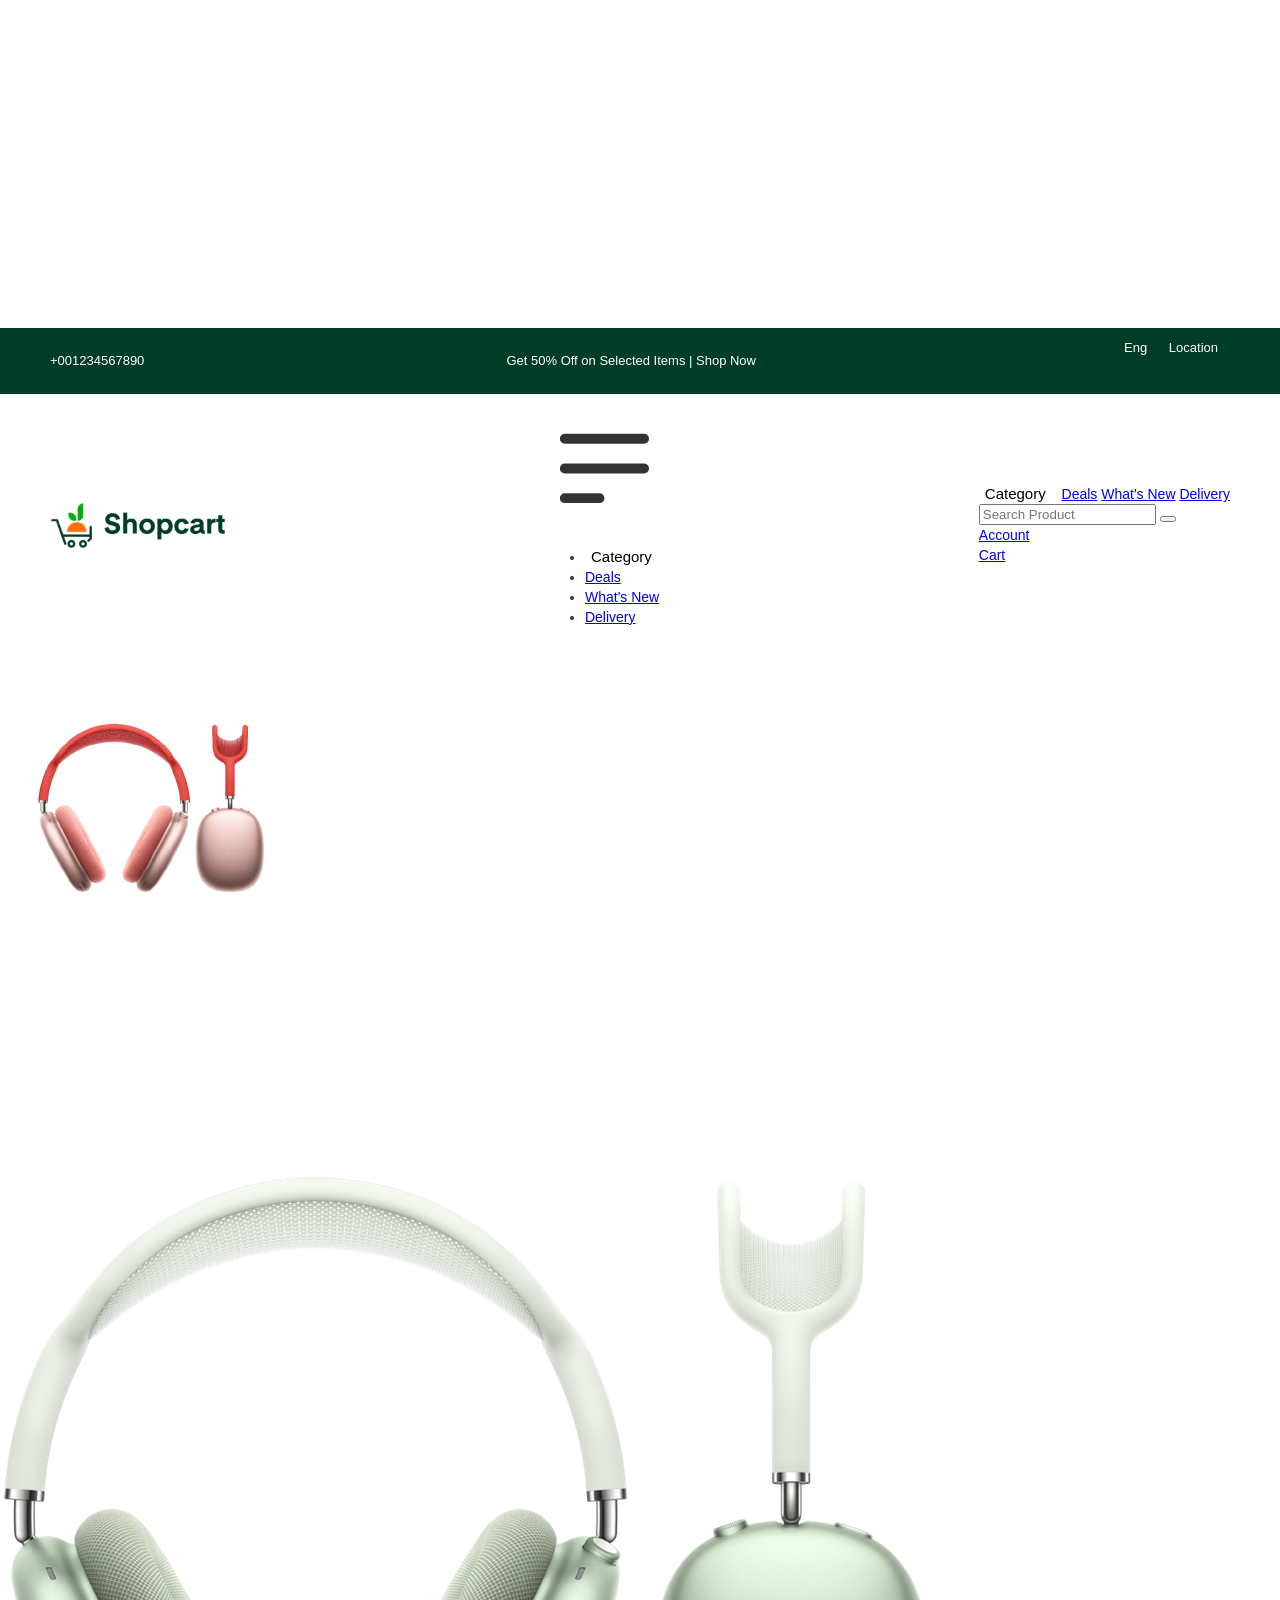
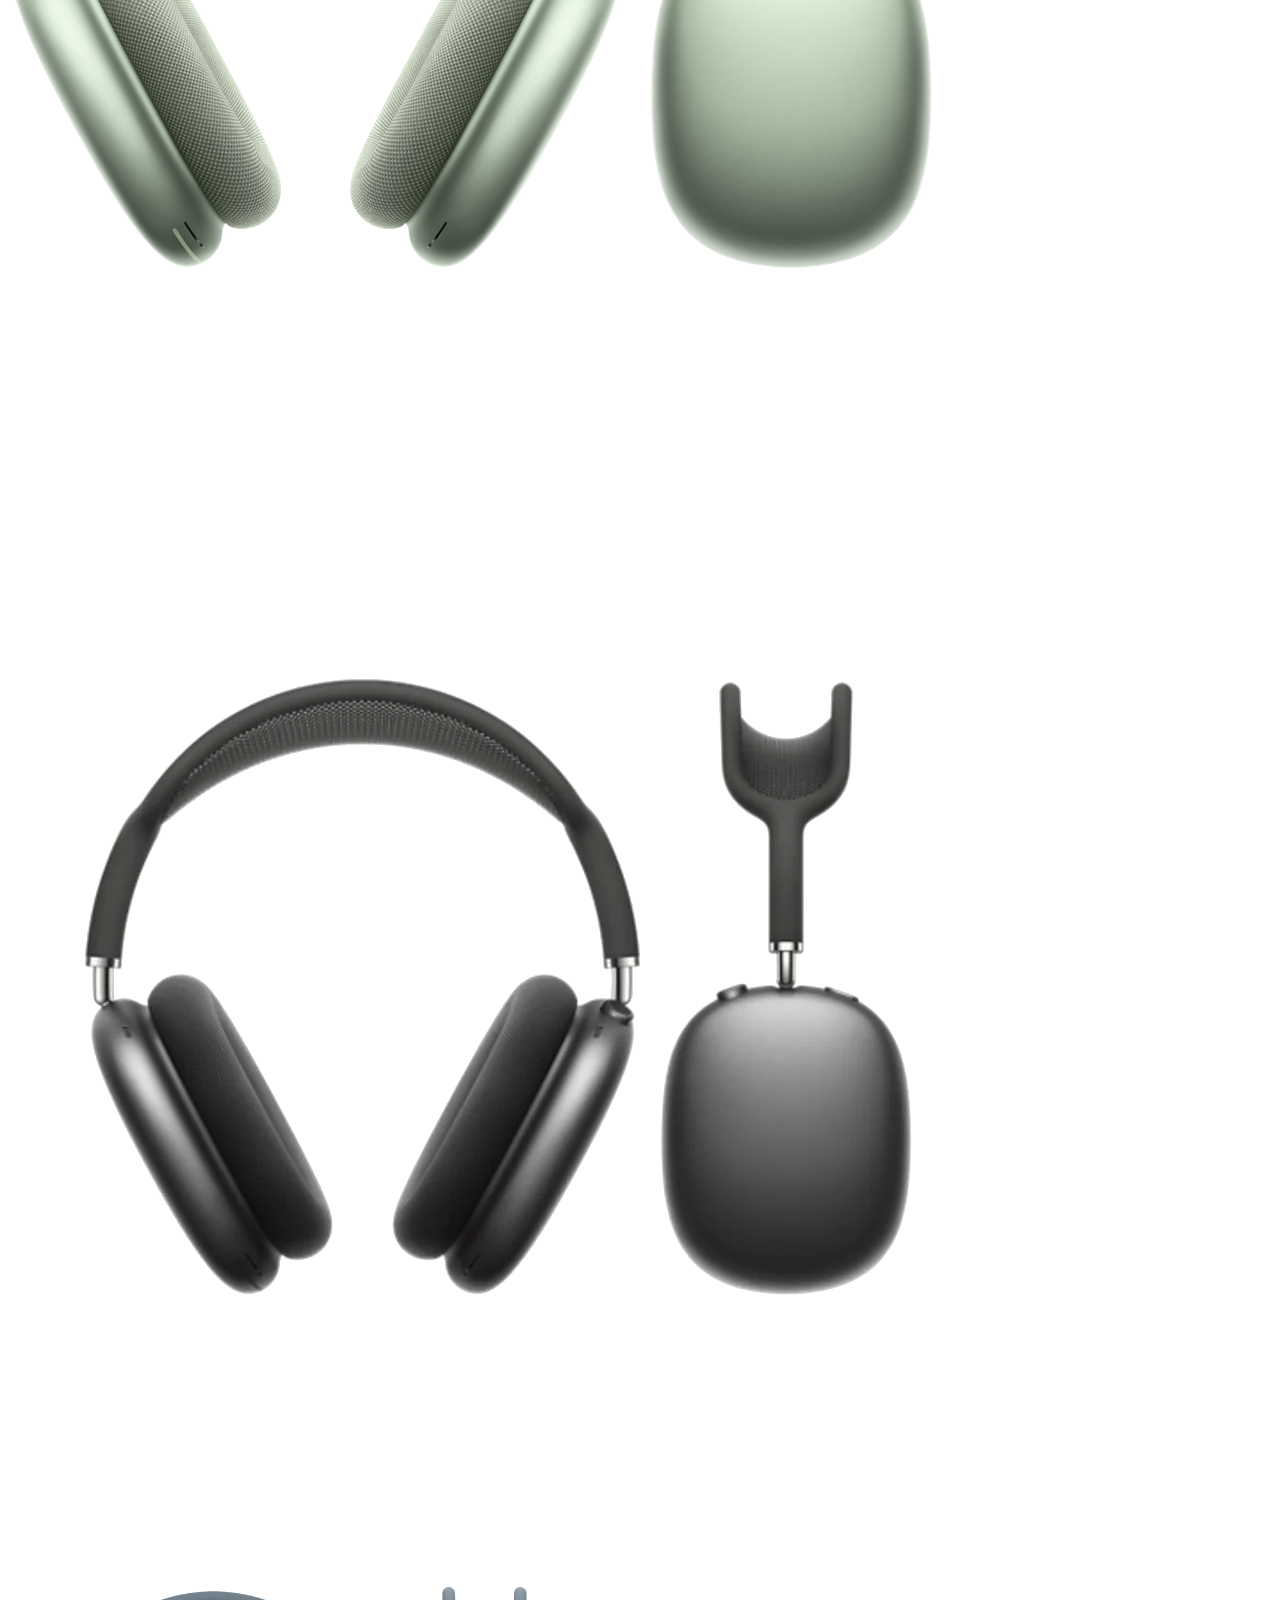
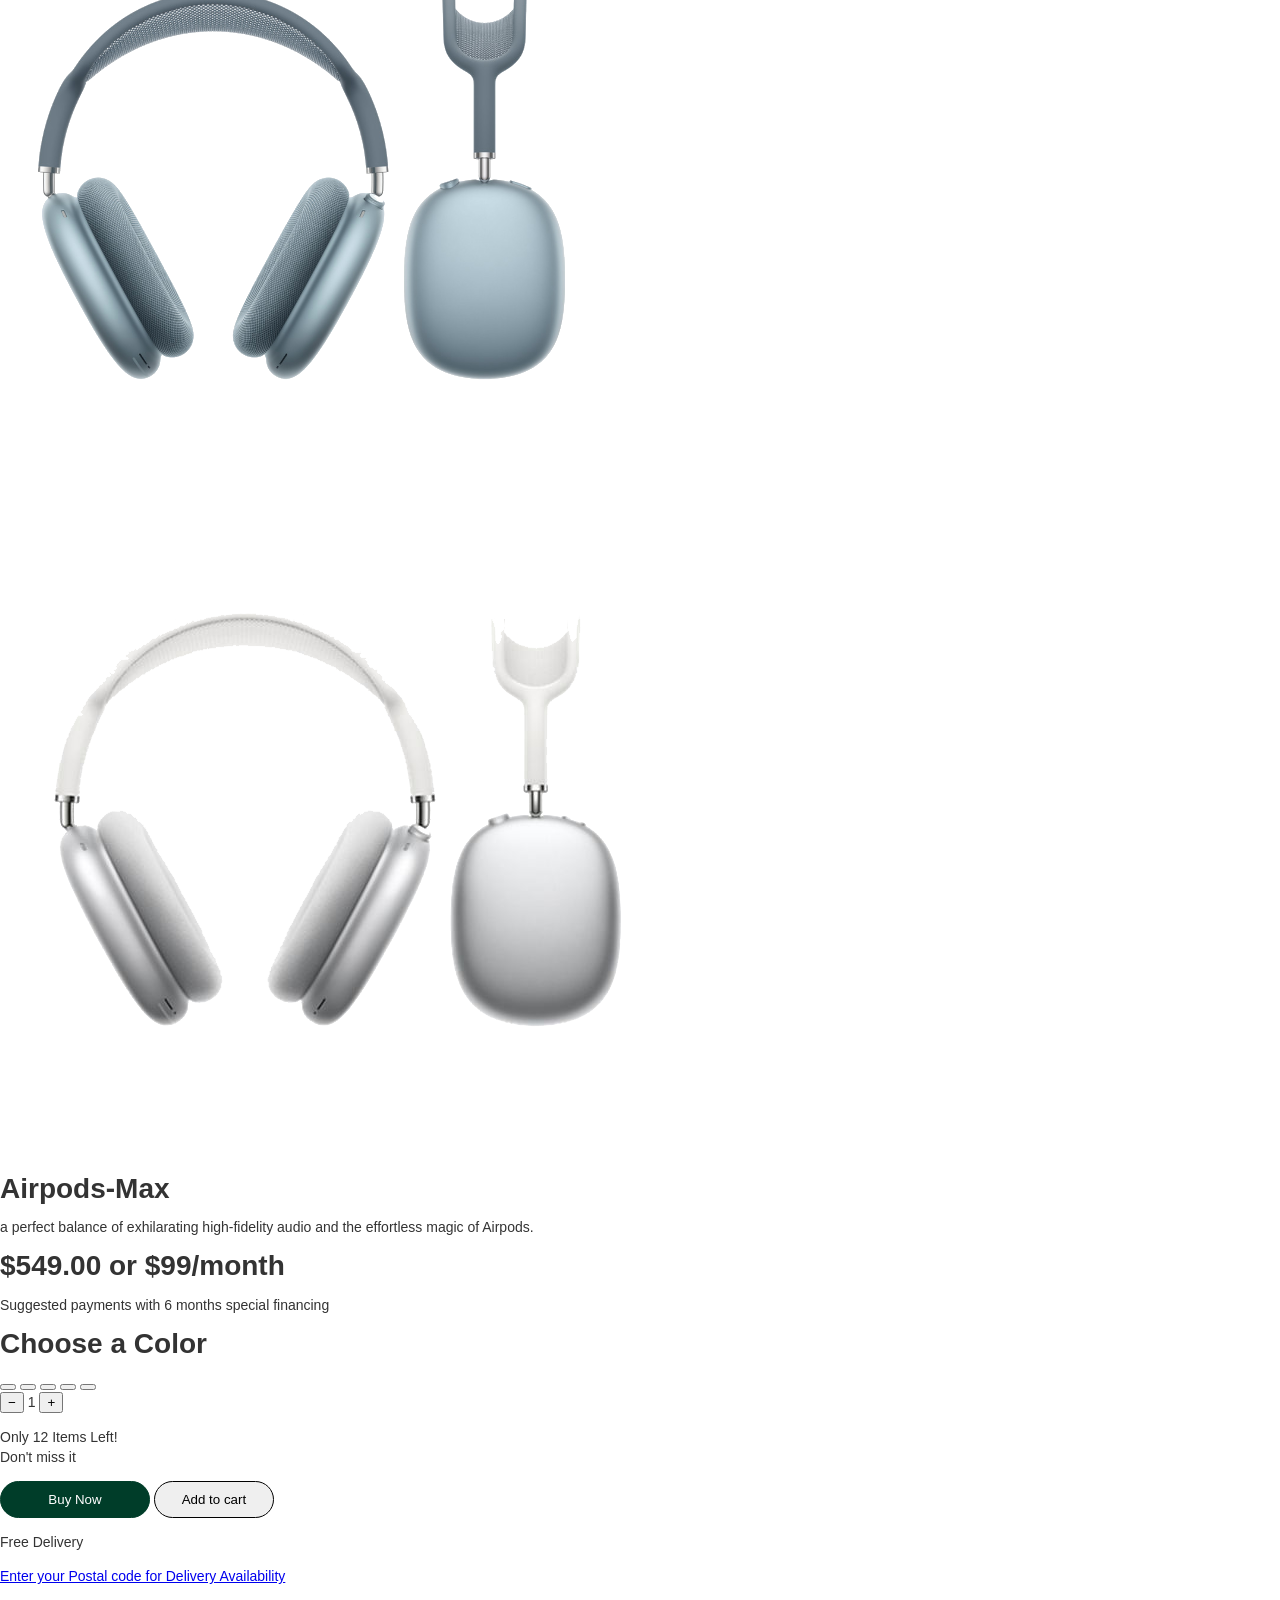
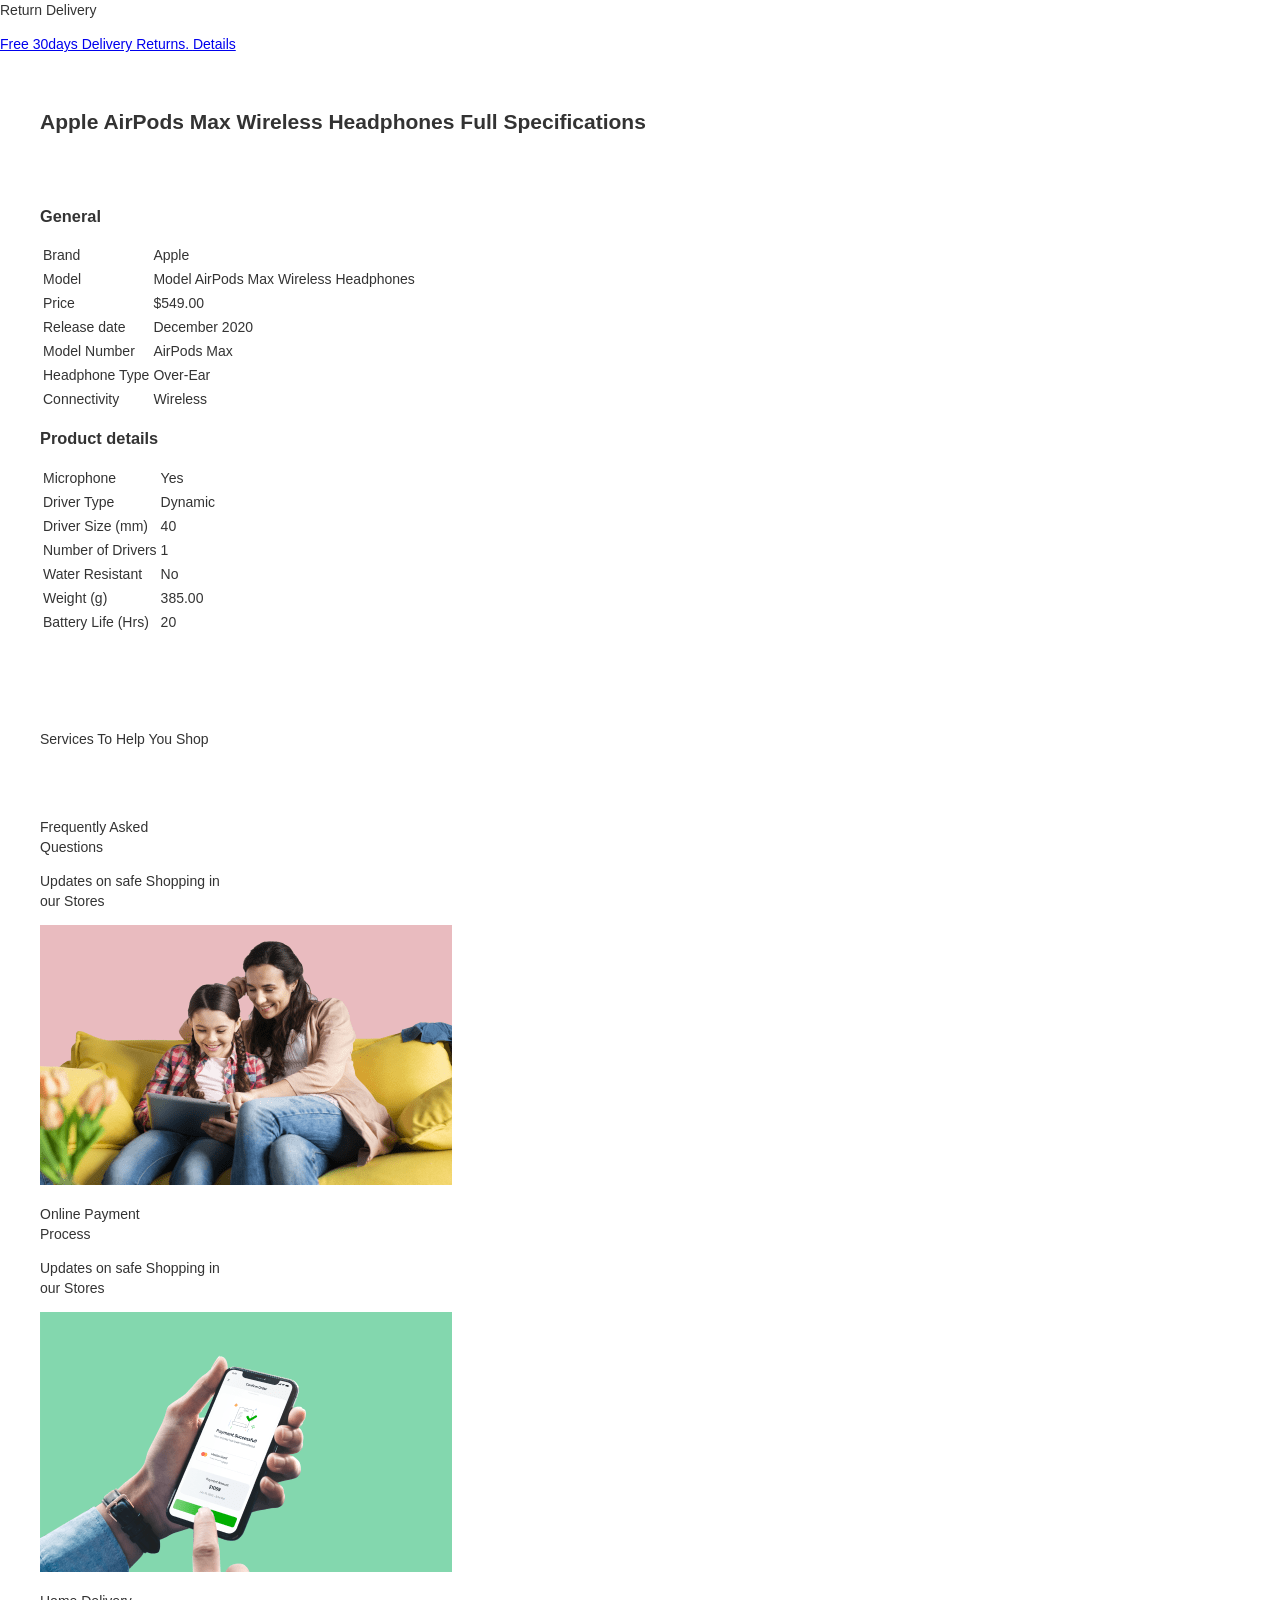
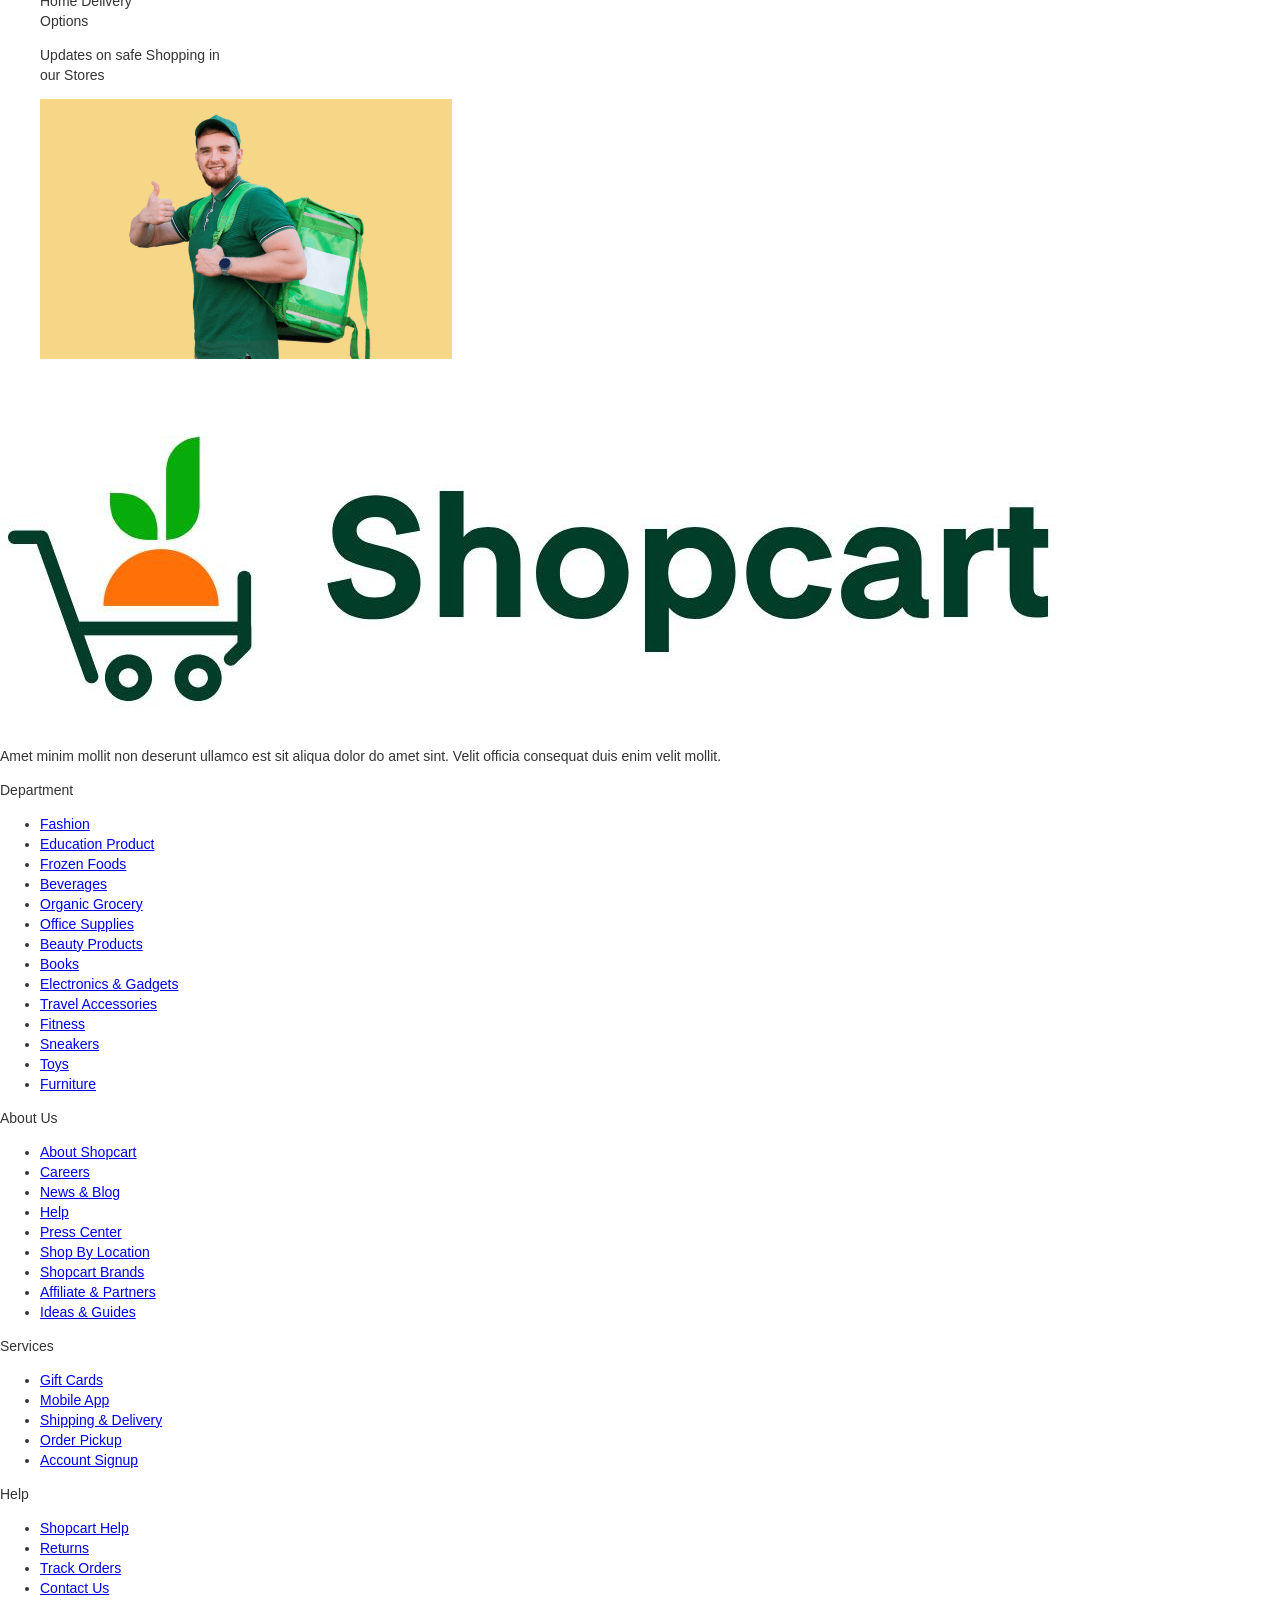
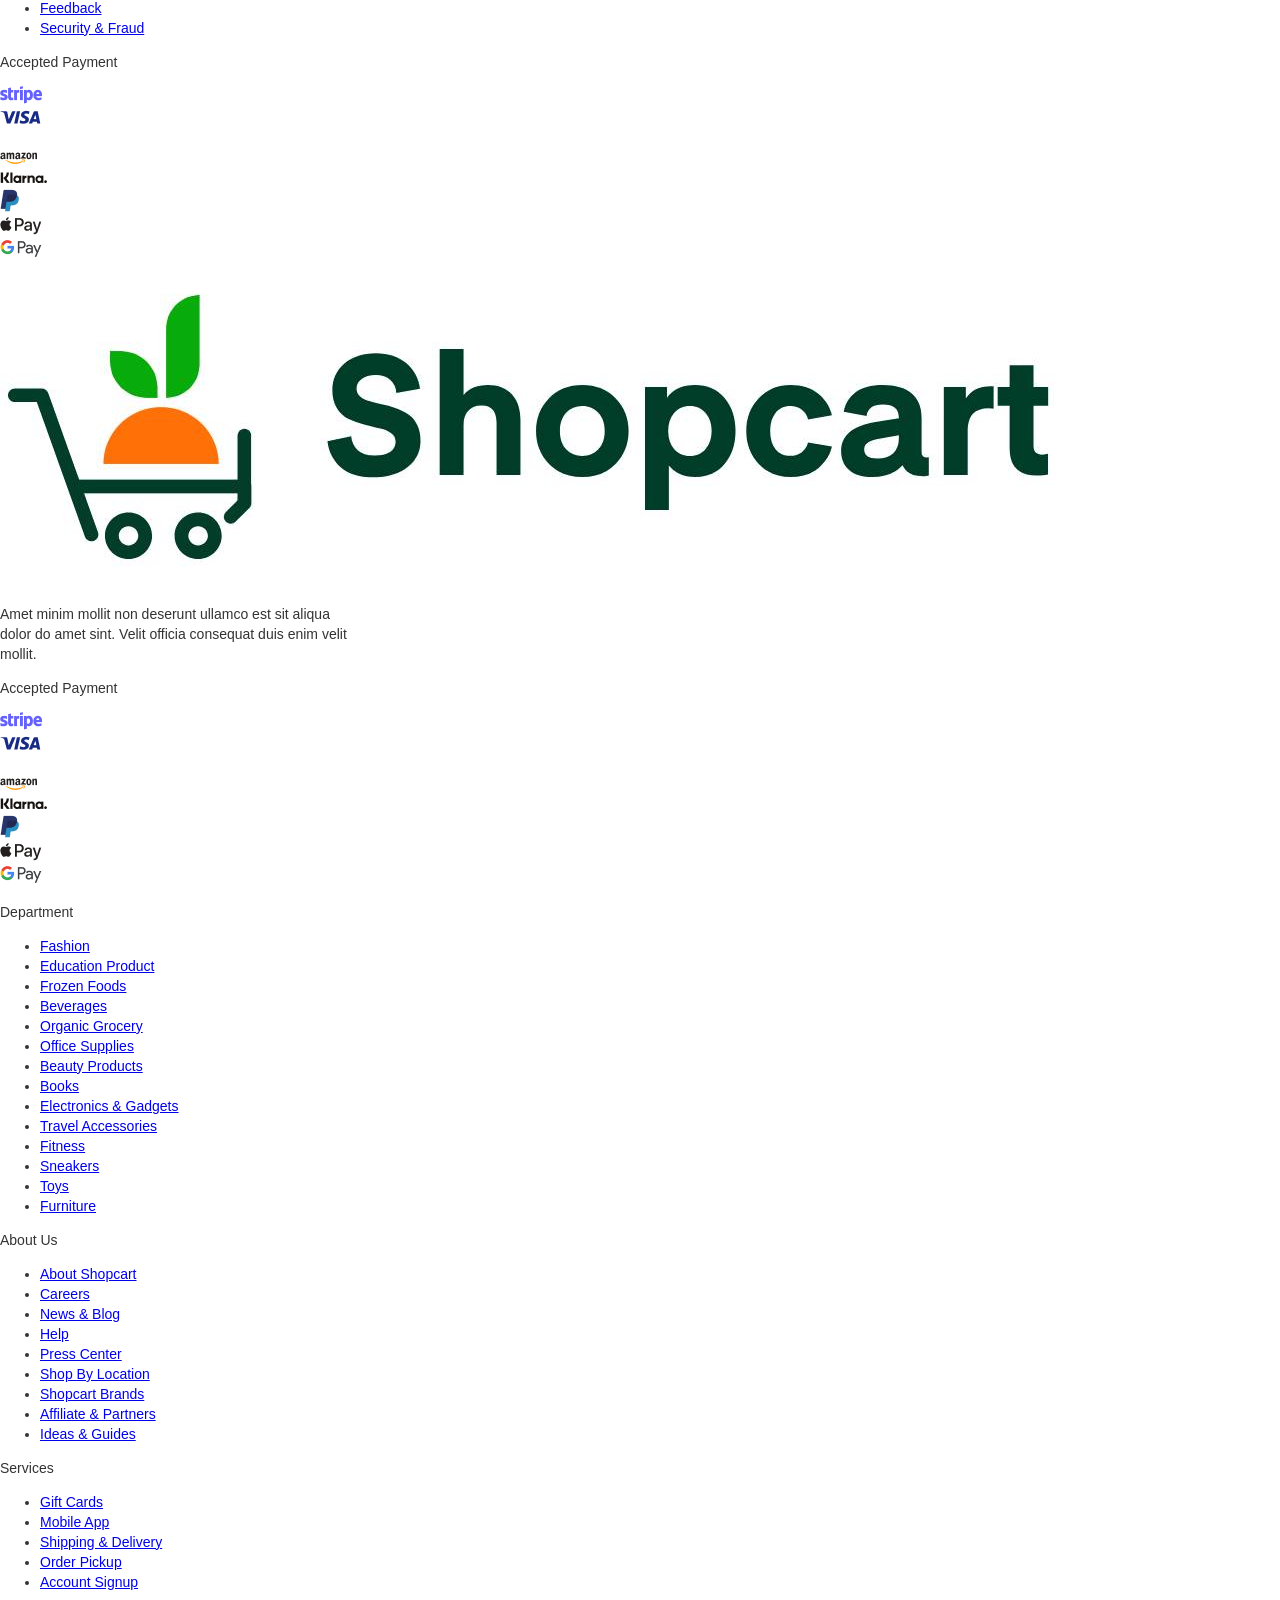
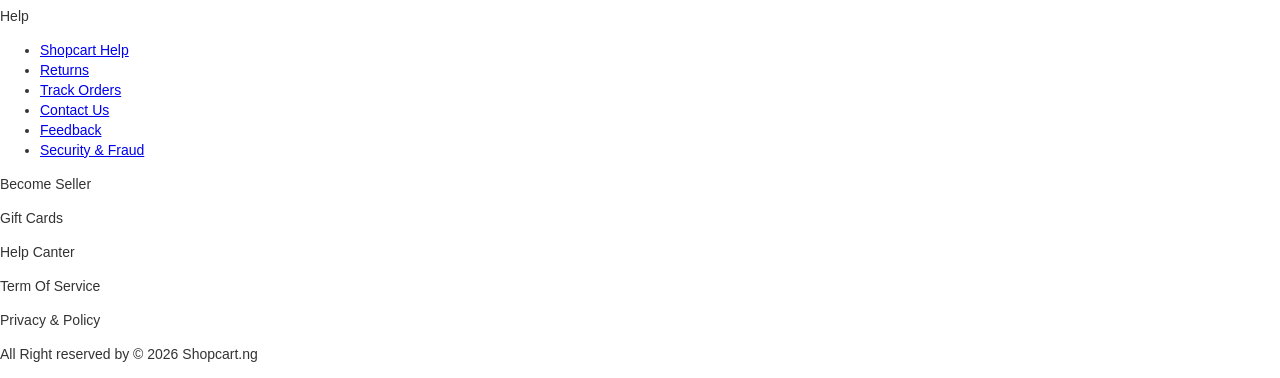
==== airpodmax.html @ ff9192dc "feat: add new product pages, checkout flow, and product imagery with updated responsive navigation s" ====
<!DOCTYPE html>
<html lang="en">

<head>

    <meta charset="UTF-8">

    <meta name="viewport" content="width=device-width, initial-scale=1.0">

    <!-- Title -->
    <title>Shopcart - Airpods-Max</title>

    <!-- Favicon -->
    <link rel="shortcut icon" href="image/Shopcart-favicon.jpg" type="jpg">

    <!-- CSS -->
    <link rel="stylesheet" href="style.css">

    <!-- Google Font -->
    <link rel="preconnect" href="https://fonts.googleapis.com">
    <link rel="preconnect" href="https://fonts.gstatic.com" crossorigin>
    <link
        href="https://fonts.googleapis.com/css2?family=DM+Sans:ital,opsz,wght@0,9..40,100..1000;1,9..40,100..1000&family=IBM+Plex+Sans:ital,wght@0,100..700;1,100..700&family=Rethink+Sans:ital,wght@0,400..800;1,400..800&family=Work+Sans:ital,wght@0,100..900;1,100..900&display=swap"
        rel="stylesheet">

    <!-- Lucide Icons -->
    <script src="https://unpkg.com/lucide@latest"></script>

    <!-- Tailwind CSS & DaisyUI Comp -->
    <link href="https://cdn.jsdelivr.net/npm/daisyui@5" rel="stylesheet" type="text/css" />
    <script src="https://cdn.jsdelivr.net/npm/@tailwindcss/browser@4"></script>

</head>

<body>
    <!-- Page Transition Overlay -->
    <div id="page-transition"
        class="fixed inset-0 bg-white z-[9999] flex items-center justify-center pointer-events-none opacity-0 transition-opacity duration-300">
        <div class="flex flex-col items-center gap-3">
            <img src="image/Shopcart-logo.jpg" class="w-24 animate-pulse" alt="Loading">
            <span class="loading loading-dots loading-md text-green-700"></span>
        </div>
    </div>
    <header>
        <div class="header flex items-center">
            <div class="flex items-center gap-2 ">
                <i data-lucide="phone" class="w-4"></i>
                <p>+001234567890</p>
            </div>

            <p class="ms-hidden">Get 50% Off on Selected Items | Shop Now</p>

            <div class="flex align-center gap-10">
                <div class="cus-dropdown">
                    <button class="cus-dropdown-btn" style="color: white; font-size: small;">
                        Eng
                        <i class="cus-dropdown-icon" data-lucide="chevron-down"></i>
                    </button>

                    <div class="cus-dropdown-menu">
                        <a href="#">Bangla</a>
                        <a href="#">Arabic</a>
                        <a href="#">Urdu</a>
                    </div>
                </div>

                <div class="cus-dropdown">
                    <button class="cus-dropdown-btn" style="color: white; font-size: small;">
                        Location
                        <i class="cus-dropdown-icon" data-lucide="chevron-down"></i>
                    </button>

                    <div class="cus-dropdown-menu">
                        <a href="#">Dhaka</a>
                        <a href="#">USA</a>
                        <a href="#">India</a>
                    </div>
                </div>
            </div>
        </div>

        <div class="cus-navbar">
            <img src="image/Shopcart-logo.jpg" alt="" class="logo">

            <div class="navbar-end md:hidden">
                <div class="dropdown">
                    <div tabindex="0" role="button" class="btn btn-ghost btn-circle">
                        <svg xmlns="http://www.w3.org/2000/svg" class="h-5 w-5" fill="none" viewBox="0 0 24 24"
                            stroke="currentColor">
                            <path stroke-linecap="round" stroke-linejoin="round" stroke-width="2"
                                d="M4 6h16M4 12h16M4 18h7" />
                        </svg>
                    </div>

                    <ul tabindex="-1"
                        class="menu menu-sm dropdown-content bg-base-100 rounded-box z-50 mt-3 w-52 p-2 shadow">

                        <!-- Category dropdown -->
                        <li>
                            <div class="cus-dropdown w-full">
                                <button class="cus-dropdown-btn w-full flex justify-between">
                                    Category
                                    <i class="cus-dropdown-icon" data-lucide="chevron-down"></i>
                                </button>
                                <div class="cus-dropdown-menu static shadow-none border-0 ps-4">
                                    <a href="#"><i data-lucide="smartphone"></i> Electronics</a>
                                    <a href="#"><i data-lucide="shirt"></i> Clothing</a>
                                    <a href="#"><i data-lucide="shopping-bag"></i> Accessories</a>
                                </div>
                            </div>
                        </li>

                        <li><a href="#">Deals</a></li>
                        <li><a href="#">What's New</a></li>
                        <li><a href="#">Delivery</a></li>

                    </ul>
                </div>
            </div>

            <!-- Desktop nav (hidden on mobile) -->
            <div class="hidden md:flex items-center justify-between gap-10 w-full">
                <div class="flex items-center gap-10">
                    <div class="cus-dropdown">
                        <button class="cus-dropdown-btn">
                            Category
                            <i class="cus-dropdown-icon" data-lucide="chevron-down"></i>
                        </button>
                        <div class="cus-dropdown-menu">
                            <a href="#"><i data-lucide="smartphone"></i> Electronics</a>
                            <a href="#"><i data-lucide="shirt"></i> Clothing</a>
                            <a href="#"><i data-lucide="shopping-bag"></i> Accessories</a>
                        </div>
                    </div>
                    <a href="#" class="text-black no-underline">Deals</a>
                    <a href="#" class="text-black no-underline">What's New</a>
                    <a href="#" class="text-black no-underline">Delivery</a>
                </div>


                <!-- <form class="flex align-center">
                    <input type="search" name="" id="" class="p-1 border-1px solid rgb(124, 120, 120) rounded-lg"
                        placeholder="Search Product">

                    <button type="submit"><i data-lucide="search"></i></button>
                </form> -->

                <div class="join border-1 rounded-full">
                    <input class="input input-ghost focus:outline-none join-item rounded-l-full"
                        placeholder="Search Product" />
                    <button class="btn btn-ghost join-item rounded-r-full"><i data-lucide="search"></i></button>
                </div>

                <div class="flex items-center">
                    <i data-lucide="user" class=""></i>
                    <a href="#" class="">Account</a>
                </div>

                <div class="flex items-center">
                    <i data-lucide="shopping-cart" class=""></i>
                    <a href="#" class="">Cart</a>
                </div>
            </div>


        </div>

    </header>

    <!-- Product Section -->
    <div class="p-4 md:m-15 flex flex-col md:flex-row gap-8 md:space-x-20">

        <!-- Left: Images -->
        <div class="w-full md:w-1/2 space-y-5">
            <div class="bg-[#f5f6f6] rounded-xl">
                <img id="main-image" src="image/airpod-max-min.png" class="w-60 md:w-150 mx-auto" alt="">
            </div>

            <div class="grid grid-cols-4 gap-2">
                <div class="bg-[#f5f6f6] rounded-lg">
                    <img src="image/airpods-max-green.png" class="w-full mx-auto p-2 object-contain" alt="">
                </div>
                <div class="bg-[#f5f6f6] rounded-lg">
                    <img src="image/airpods-max-black.png" class="w-full mx-auto p-2 object-contain" alt="">
                </div>
                <div class="bg-[#f5f6f6] rounded-lg">
                    <img src="image/airpodmax-blue.png" class="w-full mx-auto p-2 object-contain" alt="">
                </div>
                <div class="bg-[#f5f6f6] rounded-lg">
                    <img src="image/airpods-max-white.png" class="w-full mx-auto p-2 object-contain" alt="">
                </div>
            </div>
        </div>

        <!-- Right: Details -->
        <div class="w-full md:w-1/2">
            <div class="w-full md:w-120">

                <div class="border-b-2 border-gray-200 space-y-3 pb-5">
                    <h1 class="text-2xl font-bold">Airpods-Max</h1>
                    <p class="text-sm md:text-base">a perfect balance of exhilarating high-fidelity audio and the
                        effortless magic of Airpods.</p>
                    <div class="text-[rgb(8,172,10)] flex">
                        <i class="fill-[rgb(8,172,10)] w-4 h-4" data-lucide="star"></i>
                        <i class="fill-[rgb(8,172,10)] w-4 h-4" data-lucide="star"></i>
                        <i class="fill-[rgb(8,172,10)] w-4 h-4" data-lucide="star"></i>
                        <i class="fill-[rgb(8,172,10)] w-4 h-4" data-lucide="star"></i>
                        <i class="fill-[rgb(8,172,10)] w-4 h-4" data-lucide="star"></i>
                    </div>
                </div>

                <!-- Price -->
                <div class="border-b-2 border-gray-200 space-y-2 py-5">
                    <h1 class="text-xl md:text-2xl font-bold">$549.00 or $99/month</h1>
                    <p class="text-sm text-gray-500">Suggested payments with 6 months special financing</p>
                </div>

                <!-- Color -->
                <div class="border-b-2 border-gray-200 space-y-2 py-5">
                    <h1 class="font-semibold">Choose a Color</h1>
                    <div class="flex gap-3">
                        <button data-image="image/airpod-max-min.png" data-color="Pink"
                            class="swatch w-10 h-10 rounded-full bg-red-400 ring-2 ring-offset-2 ring-red-400"></button>
                        <button data-image="image/airpods-max-black.png" data-color="Black"
                            class="swatch w-10 h-10 rounded-full bg-black hover:ring-2 hover:ring-offset-2 hover:ring-gray-600"></button>
                        <button data-image="image/airpods-max-green.png" data-color="Green"
                            class="swatch w-10 h-10 rounded-full bg-[#bacbb5] hover:ring-2 hover:ring-offset-2 hover:ring-[#bacbb5]"></button>
                        <button data-image="image/airpods-max-white.png" data-color="White"
                            class="swatch w-10 h-10 rounded-full bg-gray-200 hover:ring-2 hover:ring-offset-2 hover:ring-gray-200"></button>
                        <button data-image="image/airpodmax-blue.png" data-color="Blue"
                            class="swatch w-10 h-10 rounded-full bg-[#b4c8d1] hover:ring-2 hover:ring-offset-2 hover:ring-[#b4c8d1]"></button>
                    </div>
                </div>

                <div class="space-y-6 md:space-y-10 py-5">

                    <div class="flex gap-6 md:gap-10 items-center">
                        <div class="flex items-center gap-3 border border-gray-200 rounded-lg px-3 py-2 w-fit">
                            <button id="decrease"
                                class="text-xl font-bold text-gray-500 hover:text-black cursor-pointer">−</button>
                            <span id="quantity" class="text-base font-semibold w-6 text-center">1</span>
                            <button id="increase"
                                class="text-xl font-bold text-gray-500 hover:text-black cursor-pointer">+</button>
                        </div>
                        <p class="text-xs">Only <span class="text-orange-500 font-semibold">12 Items</span> Left!
                            <br>Don't miss it
                        </p>
                    </div>

                    <div class="flex flex-col sm:flex-row gap-3">
                        <button id="buy-now" class="btn cus-btn w-full sm:w-auto">Buy Now</button>
                        <button class="carousel-btn btn w-full sm:w-auto">Add to cart</button>
                    </div>

                    <!-- Delivery Info -->
                    <div class="border border-gray-200 delivery-box divide-y divide-gray-200">
                        <div class="flex items-start gap-3 p-4">
                            <i data-lucide="truck" class="w-5 h-5 text-orange-500 mt-0.5 shrink-0"></i>
                            <div>
                                <p class="font-semibold text-gray-800 text-sm">Free Delivery</p>
                                <a href="#" class="text-xs text-gray-500 underline hover:text-gray-700">Enter your
                                    Postal code for Delivery Availability</a>
                            </div>
                        </div>
                        <div class="flex items-start gap-3 p-4">
                            <i data-lucide="calendar" class="w-5 h-5 text-orange-500 mt-0.5 shrink-0"></i>
                            <div>
                                <p class="font-semibold text-gray-800 text-sm">Return Delivery</p>
                                <a href="#" class="text-xs text-gray-500 hover:text-gray-700">Free 30days Delivery
                                    Returns. <span class="underline">Details</span></a>
                            </div>
                        </div>
                    </div>
                </div>
            </div>
        </div>
    </div>

    <!-- Specs Section -->
    <section class="px-4 md:px-0 py-8">
        <h2 class="text-xl md:text-2xl font-bold mb-4">Apple AirPods Max Wireless Headphones Full Specifications</h2>

        <div class="flex flex-col md:flex-row gap-4">

            <!-- General Table -->
            <div class="flex-1 bg-[#f5f6f6] rounded-lg overflow-hidden p-5 md:p-10">
                <h3 class="py-3 text-lg font-semibold border-b border-gray-200">General</h3>
                <table class="w-full text-xs">
                    <tbody>
                        <tr class="border-b border-gray-100 bg-white">
                            <td class="px-4 py-3 w-1/2">Brand</td>
                            <td class="px-4 py-3 font-medium">Apple</td>
                        </tr>
                        <tr>
                            <td class="px-4 py-3">Model</td>
                            <td class="px-4 py-3 font-medium">Model AirPods Max Wireless Headphones</td>
                        </tr>
                        <tr class="border-b border-gray-100 bg-white">
                            <td class="px-4 py-3">Price</td>
                            <td class="px-4 py-3 font-medium">$549.00</td>
                        </tr>
                        <tr>
                            <td class="px-4 py-3">Release date</td>
                            <td class="px-4 py-3 font-medium">December 2020</td>
                        </tr>
                        <tr class="border-b border-gray-100 bg-white">
                            <td class="px-4 py-3">Model Number</td>
                            <td class="px-4 py-3 font-medium">AirPods Max</td>
                        </tr>
                        <tr>
                            <td class="px-4 py-3">Headphone Type</td>
                            <td class="px-4 py-3 font-medium">Over-Ear</td>
                        </tr>
                        <tr class="bg-white">
                            <td class="px-4 py-3">Connectivity</td>
                            <td class="px-4 py-3 font-medium">Wireless</td>
                        </tr>
                    </tbody>
                </table>
            </div>

            <!-- Product Details Table -->
            <div class="flex-1 bg-[#f5f6f6] rounded-lg overflow-hidden p-5 md:p-10">
                <h3 class="py-3 text-lg font-semibold border-b border-gray-200">Product details</h3>
                <table class="w-full text-xs">
                    <tbody>
                        <tr class="border-b border-gray-100 bg-white">
                            <td class="px-4 py-3 w-1/2">Microphone</td>
                            <td class="px-4 py-3 font-medium">Yes</td>
                        </tr>
                        <tr class="border-b border-gray-100">
                            <td class="px-4 py-3">Driver Type</td>
                            <td class="px-4 py-3 font-medium">Dynamic</td>
                        </tr>
                        <tr class="border-b border-gray-100 bg-white">
                            <td class="px-4 py-3">Driver Size (mm)</td>
                            <td class="px-4 py-3 font-medium">40</td>
                        </tr>
                        <tr class="border-b border-gray-100">
                            <td class="px-4 py-3">Number of Drivers</td>
                            <td class="px-4 py-3 font-medium">1</td>
                        </tr>
                        <tr class="border-b border-gray-100 bg-white">
                            <td class="px-4 py-3">Water Resistant</td>
                            <td class="px-4 py-3 font-medium">No</td>
                        </tr>
                        <tr class="border-b border-gray-100">
                            <td class="px-4 py-3">Weight (g)</td>
                            <td class="px-4 py-3 font-medium">385.00</td>
                        </tr>
                        <tr class="bg-white">
                            <td class="px-4 py-3">Battery Life (Hrs)</td>
                            <td class="px-4 py-3 font-medium">20</td>
                        </tr>
                    </tbody>
                </table>
            </div>
        </div>
    </section>

    <section class="flex flex-col gap-7">
        <p class="reveal text-2xl md:text-3xl font-bold">Services To Help You Shop</p>
        <div class="grid grid-cols-1 gap-5 md:grid-cols-3 ">
            <div class="bg-[#f5f6f6] rounded-xl">

                <div class="p-10 flex flex-col gap-5">
                    <p class="font-bold text-2xl">Frequently Asked <br> Questions</p>
                    <p class="text-xl">Updates on safe Shopping in <br> our Stores</p>
                </div>

                <img src="image/faq-min.png" class="rounded-b-xl" alt="">
            </div>

            <div class="bg-[#f5f6f6] rounded-xl">

                <div class="p-10 flex flex-col gap-5">
                    <p class="font-bold text-2xl">Online Payment <br> Process</p>
                    <p class="text-xl">Updates on safe Shopping in <br> our Stores</p>
                </div>

                <img src="image/onlie-payment-min.png" class="rounded-b-xl" alt="">
            </div>

            <div class="bg-[#f5f6f6] rounded-xl">

                <div class="p-10 flex flex-col gap-5">
                    <p class="font-bold text-2xl">Home Delivery <br> Options</p>
                    <p class="text-xl">Updates on safe Shopping in <br> our Stores</p>
                </div>

                <img src="image/home-delivery-min.png" class="rounded-b-xl" alt="">
            </div>
        </div>
    </section>

    <!-- MOBILE FOOTER (hidden on sm and above) -->
    <footer class="flex flex-col sm:hidden p-6 border-y border-gray-200 gap-8">

        <!-- 1. Logo + Description -->
        <div class="flex flex-col gap-4">
            <img src="image/Shopcart-logo.jpg" class="w-40" alt="">
            <p>Amet minim mollit non deserunt ullamco est sit aliqua dolor do amet sint. Velit officia consequat
                duis enim velit mollit.
            </p>
        </div>

        <!-- 2. Nav Links -->
        <div class="grid grid-cols-2 gap-8">
            <div class="flex flex-col gap-3">
                <p class="font-bold text-xl">Department</p>
                <ul class="flex flex-col gap-2">
                    <li><a href="#">Fashion</a></li>
                    <li><a href="#">Education Product</a></li>
                    <li><a href="#">Frozen Foods</a></li>
                    <li><a href="#">Beverages</a></li>
                    <li><a href="#">Organic Grocery</a></li>
                    <li><a href="#">Office Supplies</a></li>
                    <li><a href="#">Beauty Products</a></li>
                    <li><a href="#">Books</a></li>
                    <li><a href="#">Electronics & Gadgets</a></li>
                    <li><a href="#">Travel Accessories</a></li>
                    <li><a href="#">Fitness</a></li>
                    <li><a href="#">Sneakers</a></li>
                    <li><a href="#">Toys</a></li>
                    <li><a href="#">Furniture</a></li>
                </ul>
            </div>

            <div class="flex flex-col gap-3">
                <p class="font-bold text-xl">About Us</p>
                <ul class="flex flex-col gap-2">
                    <li><a href="#">About Shopcart</a></li>
                    <li><a href="#">Careers</a></li>
                    <li><a href="#">News & Blog</a></li>
                    <li><a href="#">Help</a></li>
                    <li><a href="#">Press Center</a></li>
                    <li><a href="#">Shop By Location</a></li>
                    <li><a href="#">Shopcart Brands</a></li>
                    <li><a href="#">Affiliate & Partners</a></li>
                    <li><a href="#">Ideas & Guides</a></li>
                </ul>
            </div>

            <div class="flex flex-col gap-3">
                <p class="font-bold text-xl">Services</p>
                <ul class="flex flex-col gap-2">
                    <li><a href="#">Gift Cards</a></li>
                    <li><a href="#">Mobile App</a></li>
                    <li><a href="#">Shipping & Delivery</a></li>
                    <li><a href="#">Order Pickup</a></li>
                    <li><a href="#">Account Signup</a></li>
                </ul>
            </div>

            <div class="flex flex-col gap-3">
                <p class="font-bold text-xl">Help</p>
                <ul class="flex flex-col gap-2">
                    <li><a href="#">Shopcart Help</a></li>
                    <li><a href="#">Returns</a></li>
                    <li><a href="#">Track Orders</a></li>
                    <li><a href="#">Contact Us</a></li>
                    <li><a href="#">Feedback</a></li>
                    <li><a href="#">Security & Fraud</a></li>
                </ul>
            </div>
        </div>

        <!-- 3. Accepted Payments -->
        <div class="space-y-3">
            <p class="font-bold text-xl">Accepted Payment</p>
            <div class="grid grid-cols-3 gap-2">
                <div class="border border-gray-200 p-3 rounded-sm items-center justify-center"><img
                        src="image/stripe.png" class="w-10 mx-auto" alt="">
                </div>
                <div class="border border-gray-200 p-3 rounded-sm items-center justify-center"><img src="image/visa.png"
                        class="w-10 mx-auto" alt=""></div>
                <div class="border border-gray-200 p-2 rounded-sm items-center justify-center"><img
                        src="image/mastercard.png" class="w-9 mx-auto" alt="">
                </div>
                <div class="border border-gray-200 p-3 rounded-sm items-center justify-center"><img
                        src="image/Amazon.png" class="w-10 mx-auto" alt="">
                </div>
                <div class="border border-gray-200 p-3 rounded-sm items-center justify-center"><img
                        src="image/Klarna.png" class="w-10 mx-auto" alt="">
                </div>
                <div class="border border-gray-200 p-1 px-6 rounded-sm items-center justify-center"><img
                        src="image/PayPal.png" class="w-5 mx-auto" alt="">
                </div>
                <div class="border border-gray-200 p-2 rounded-sm items-center justify-center"><img
                        src="image/ApplePay.png" class="w-10 mx-auto" alt="">
                </div>
                <div class="border border-gray-200 p-2 rounded-sm items-center justify-center"><img
                        src="image/GooglePay.png" class="w-10 mx-auto" alt="">
                </div>
            </div>
        </div>

    </footer>


    <!-- DESKTOP FOOTER (hidden below sm) -->
    <footer class="hidden sm:flex justify-between p-10 mt-10 mx-10 border-y border-gray-200">

        <div class="flex flex-col gap-5 w-[40%]">
            <div>
                <img src="image/Shopcart-logo.jpg" class="w-50" alt="">
            </div>
            <p>Amet minim mollit non deserunt ullamco est sit aliqua <br> dolor do amet sint. Velit officia consequat
                duis enim velit <br> mollit.
            </p>
            <p class="font-bold text-xl">Accepted Payment</p>
            <div class="flex flex-col gap-2">
                <div class="flex gap-2 items-center">
                    <div class="border border-gray-200 p-3 rounded-sm"><img src="image/stripe.png" class="w-10" alt="">
                    </div>
                    <div class="border border-gray-200 p-3 rounded-sm"><img src="image/visa.png" class="w-10" alt="">
                    </div>
                    <div class="border border-gray-200 p-2 rounded-sm"><img src="image/mastercard.png" class="w-9"
                            alt=""></div>
                    <div class="border border-gray-200 p-3 rounded-sm"><img src="image/Amazon.png" class="w-10" alt="">
                    </div>
                </div>
                <div class="flex gap-3 items-center">
                    <div class="border border-gray-200 p-3 rounded-sm"><img src="image/Klarna.png" class="w-10" alt="">
                    </div>
                    <div class="border border-gray-200 p-1 px-6 rounded-sm"><img src="image/PayPal.png" class="w-5"
                            alt=""></div>
                    <div class="border border-gray-200 p-2 rounded-sm"><img src="image/ApplePay.png" class="w-10"
                            alt=""></div>
                    <div class="border border-gray-200 p-2 rounded-sm"><img src="image/GooglePay.png" class="w-10"
                            alt=""></div>
                </div>
            </div>
        </div>

        <div class="flex gap-10 w-[60%]">
            <div class="flex flex-col gap-5">
                <p class="font-bold text-xl">Department</p>
                <ul class="flex flex-col gap-2">
                    <li><a href="#">Fashion</a></li>
                    <li><a href="#">Education Product</a></li>
                    <li><a href="#">Frozen Foods</a></li>
                    <li><a href="#">Beverages</a></li>
                    <li><a href="#">Organic Grocery</a></li>
                    <li><a href="#">Office Supplies</a></li>
                    <li><a href="#">Beauty Products</a></li>
                    <li><a href="#">Books</a></li>
                    <li><a href="#">Electronics & Gadgets</a></li>
                    <li><a href="#">Travel Accessories</a></li>
                    <li><a href="#">Fitness</a></li>
                    <li><a href="#">Sneakers</a></li>
                    <li><a href="#">Toys</a></li>
                    <li><a href="#">Furniture</a></li>
                </ul>
            </div>
            <div class="flex flex-col gap-5">
                <p class="font-bold text-xl">About Us</p>
                <ul class="flex flex-col gap-2">
                    <li><a href="#">About Shopcart</a></li>
                    <li><a href="#">Careers</a></li>
                    <li><a href="#">News & Blog</a></li>
                    <li><a href="#">Help</a></li>
                    <li><a href="#">Press Center</a></li>
                    <li><a href="#">Shop By Location</a></li>
                    <li><a href="#">Shopcart Brands</a></li>
                    <li><a href="#">Affiliate & Partners</a></li>
                    <li><a href="#">Ideas & Guides</a></li>
                </ul>
            </div>
            <div class="flex flex-col gap-5">
                <p class="font-bold text-xl">Services</p>
                <ul class="flex flex-col gap-2">
                    <li><a href="#">Gift Cards</a></li>
                    <li><a href="#">Mobile App</a></li>
                    <li><a href="#">Shipping & Delivery</a></li>
                    <li><a href="#">Order Pickup</a></li>
                    <li><a href="#">Account Signup</a></li>
                </ul>
            </div>
            <div class="flex flex-col gap-5">
                <p class="font-bold text-xl">Help</p>
                <ul class="flex flex-col gap-2">
                    <li><a href="#">Shopcart Help</a></li>
                    <li><a href="#">Returns</a></li>
                    <li><a href="#">Track Orders</a></li>
                    <li><a href="#">Contact Us</a></li>
                    <li><a href="#">Feedback</a></li>
                    <li><a href="#">Security & Fraud</a></li>
                </ul>
            </div>
        </div>

    </footer>

    <div class="flex flex-col p-10 px-10 gap-10 md:flex-row md:justify-between">

        <div class="flex flex-col gap-2 md:flex-row md:gap-20 text-[16px]">
            <div class="flex gap-2 items-center">
                <i data-lucide="briefcase" class="text-[#c34482]"></i>
                <p>Become Seller</p>
            </div>
            <div class="flex gap-2 items-center">
                <i data-lucide="gift" class="text-[#c34482]"></i>
                <p>Gift Cards</p>
            </div>
            <div class="flex gap-2 items-center">
                <i data-lucide="message-circle" class="text-[#c34482]"></i>
                <p>Help Canter</p>
            </div>
        </div>

        <div class="flex flex-col gap-2 md:flex-row md:gap-20 text-[14px]">
            <p>Term Of Service</p>
            <p>Privacy & Policy</p>
            <p>All Right reserved by © 2026 Shopcart.ng</p>
        </div>
    </div>

    <script type="module" src="./js/index.js"></script>
    <script>lucide.createIcons();</script>

</body>

</html>
---- style.css ----
body {
    margin: 0;
    padding: 0;
    box-sizing: border-box;
    overflow-x: hidden;
    /* font-family: inter, sans-serif; */

    min-height: 100%;
    color: #333;
    background-color: #fff;
    font-family: Arial, sans-serif;
    font-size: 14px;
    line-height: 20px;
}

section {
    width: 100%;
    padding: 40px;
    margin: auto;
    display: flex;
    flex-direction: column;
    gap: 40px;
}

@media (max-width: 768px) {
    section {
        margin: auto;
        padding: 20px;
    }
}

/* Utility Classes */
.cus-btn {
    background-color: rgb(0 61 41);
    color: white;
    width: 150px;
    border-radius: 30px;
    border: 1px solid rgb(0 61 41);
    padding: 10px;
}

.cus-btn:hover {
    background-color: white;
    color: rgb(0 61 41);
    border-radius: 30px;
    border: 1px solid rgb(0 61 41);
    padding: 10px;
}

/* Scrolll Animation */

/* Hidden state */
.reveal {
    opacity: 0;
    transform: translateY(40px);
    transition: all 0.6s ease;
}

/* When visible */
.reveal.active {
    opacity: 1;
    transform: translateY(0);
}

/* ============== */

.logo {
    width: 180px;
    max-width: 100%;
}

/* header {
    position: fixed;
    z-index: 1;
    width: 100%;
} */

.header {
    background-color: rgb(0 61 41);
    color: white;
    padding: 10px;
    padding-left: 50px;
    padding-right: 50px;
    display: flex;
    justify-content: space-between;
    font-size: small;
}

.cus-navbar {
    display: flex;
    align-items: center;
    gap: 20px;
    justify-content: space-between;
    padding: 15px;
    padding-left: 50px;
    padding-right: 50px;
    background: white;
}

.hero-section {
    background-color: rgb(160 209 228);
    margin-bottom: 40px;
    color: black;
    background-image: url("image/bg-stage.png");
    background-size: cover;
    background-position: center;
    background-repeat: no-repeat;
    height: 500px;
    display: flex;
    flex-direction: column;
    gap: 20px;
    justify-content: center;
}

.hero-section h1 {
    color: rgb(0 61 41);
    font-family: rethink sans;
    font-size: 70px;
    font-weight: 800;
    line-height: normal;
}


.hero-section p {
    font-size: 20px;
    line-height: 30px;
}


@media (max-width: 768px) {

    .header {
        display: flex;
        flex-direction: column;
        align-items: center;
        gap: 10px;
    }

    .cus-navbar {
        display: flex;
        padding-left: 15px;
        padding-right: 15px;
    }

    .ms-hidden {
        display: none;
    }

    .hero-section {
        padding: 12px;
        background-image: none;
    }

    .hero-section h1 {
        font-size: 40px;
    }

    .hero-section p {
        font-size: large;
    }
}


/* ============
  Dropdown Menu
===============*/
.cus-dropdown {
    position: relative;
    display: inline-block;
}

.cus-dropdown-btn {
    display: flex;
    align-items: center;
    gap: 6px;
    background: none;
    border: none;
    cursor: pointer;
    font-size: 15px;
}

/* Menu */
.cus-dropdown-menu {
    position: absolute;
    top: 100%;
    left: 0;
    background: white;
    min-width: 160px;
    box-shadow: 0 5px 15px rgba(0, 0, 0, 0.1);
    border-radius: 8px;


    opacity: 0;
    visibility: hidden;
    transform: translateY(10px);
    transition: all 0.25s ease;
}

/* Show state */
.cus-dropdown.active .cus-dropdown-menu {
    opacity: 1;
    visibility: visible;
    transform: translateY(0);
}

/* Links */
.cus-dropdown-menu a {
    display: flex;
    align-items: center;
    gap: 10px;
    padding: 10px;
    border-radius: 8px;
    text-decoration: none;
    color: black;
    font-size: 14px;
}

.cus-dropdown-menu a:hover {
    background: #f3f4f6;
}

/* Icon size */
.cus-dropdown-menu i {
    width: 18px;
    height: 18px;
}

.cus-dropdown-icon {
    transition: transform 0.25s ease;
}

/* When menu is open */
.cus-dropdown-btn.active .cus-dropdown-icon {
    transform: rotate(180deg);
}

#mobile-menu {
    display: none;
}

#mobile-menu.open {
    display: flex;
}

@media (min-width: 768px) {
    #mobile-menu {
        display: none !important;
    }
}

.categories {
    /* display: flex;
    flex-direction: column;
    gap: 30px; */
    padding-top: 40px;
}

.category {
    display: grid;
    grid-template-columns: repeat(6, 1fr);
    gap: 20px;
}

.cus-card {
    overflow: hidden;
    position: relative;
    z-index: 1;
}

/* image itself */
.cus-card img {
    /* width: 100%; */
    display: block;
    transition: transform 0.3s ease;
}

/* hover only affects image */
.cus-card:hover img {
    transform: scale(1.2);
}

@media (max-width: 768px) {

    .category {
        display: grid;
        grid-template-columns: repeat(2, 1fr);
        gap: 10px;
    }
}

/* =========
CAROUSEL
===========*/

.carousel-sec {
    /* padding: 30px;
    display: flex;
    flex-direction: column;
    gap: 20px; */
}

.carousel {
    position: relative;
    overflow: hidden;
    padding: 20px;
    overflow-x: auto;
    /* allow scrolling */
    scroll-snap-type: x mandatory;
    -webkit-overflow-scrolling: touch;
    padding: 20px 15px;
}

.carousel-track {
    display: flex;
    gap: 20px;
    transition: transform 0.5s ease;
    z-index: 1;
}

.carousel-card {
    overflow: hidden;
    border-radius: 10px;
    position: relative;
    z-index: 1;
    flex-shrink: 0;
    background-color: rgb(245 246 246);
    border: 1px solid rgb(232, 229, 229);
    scroll-snap-align: center;
    flex: 0 0 48%;
    max-width: 48%;
}

/* Mobile */
@media (min-width: 600px) {
    .carousel-card {
        flex: 0 0 32%;
        max-width: 32%;
    }

    .carousel-sec h1 {
        font-size: 30px;
    }
}

/* image itself */
.carousel-card img {
    width: 70%;
    display: block;
    margin: auto;
    transition: transform 0.3s ease;
}

/* hover only affects image */
.carousel-card:hover img {
    transform: scale(1.2);
}

.carousel-card-detail {
    display: flex;
    flex-direction: column;
    background-color: white;
    gap: 10px;
    padding: 10px;
}

/* Buttons */
.carousel-btn {
    padding: 10px;
    border: 1px solid black;
    border-radius: 30px;
    width: 120px;
    text-align: center;
}

.carousel-btn:hover {
    background-color: rgb(0, 61, 41);
    color: #f3f4f6;
}

/* ======
Brand
========= */

.choose-brand {
    /* padding: 40px;
    display: flex;
    flex-direction: column;
    gap: 30px; */
}

.brand {
    background-color: rgb(245 246 246);
    display: flex;
    gap: 20px;
    padding: 20px;
    border-radius: 10px;
}

.brand:hover {
    border: 1px solid rgb(131, 128, 128);
}

.brand img:hover {
    transform: scale(1.2);
    transition: transform 0.4s ease;
}

.brand-wrapper {
    display: flex;
    gap: 4px;
    justify-content: space-between;
}

@media (max-width: 768px) {

    .brand {
        display: flex;
    }

    .brand-wrapper {
        display: flex;
        flex-direction: column;
        gap: 20px;
    }
}
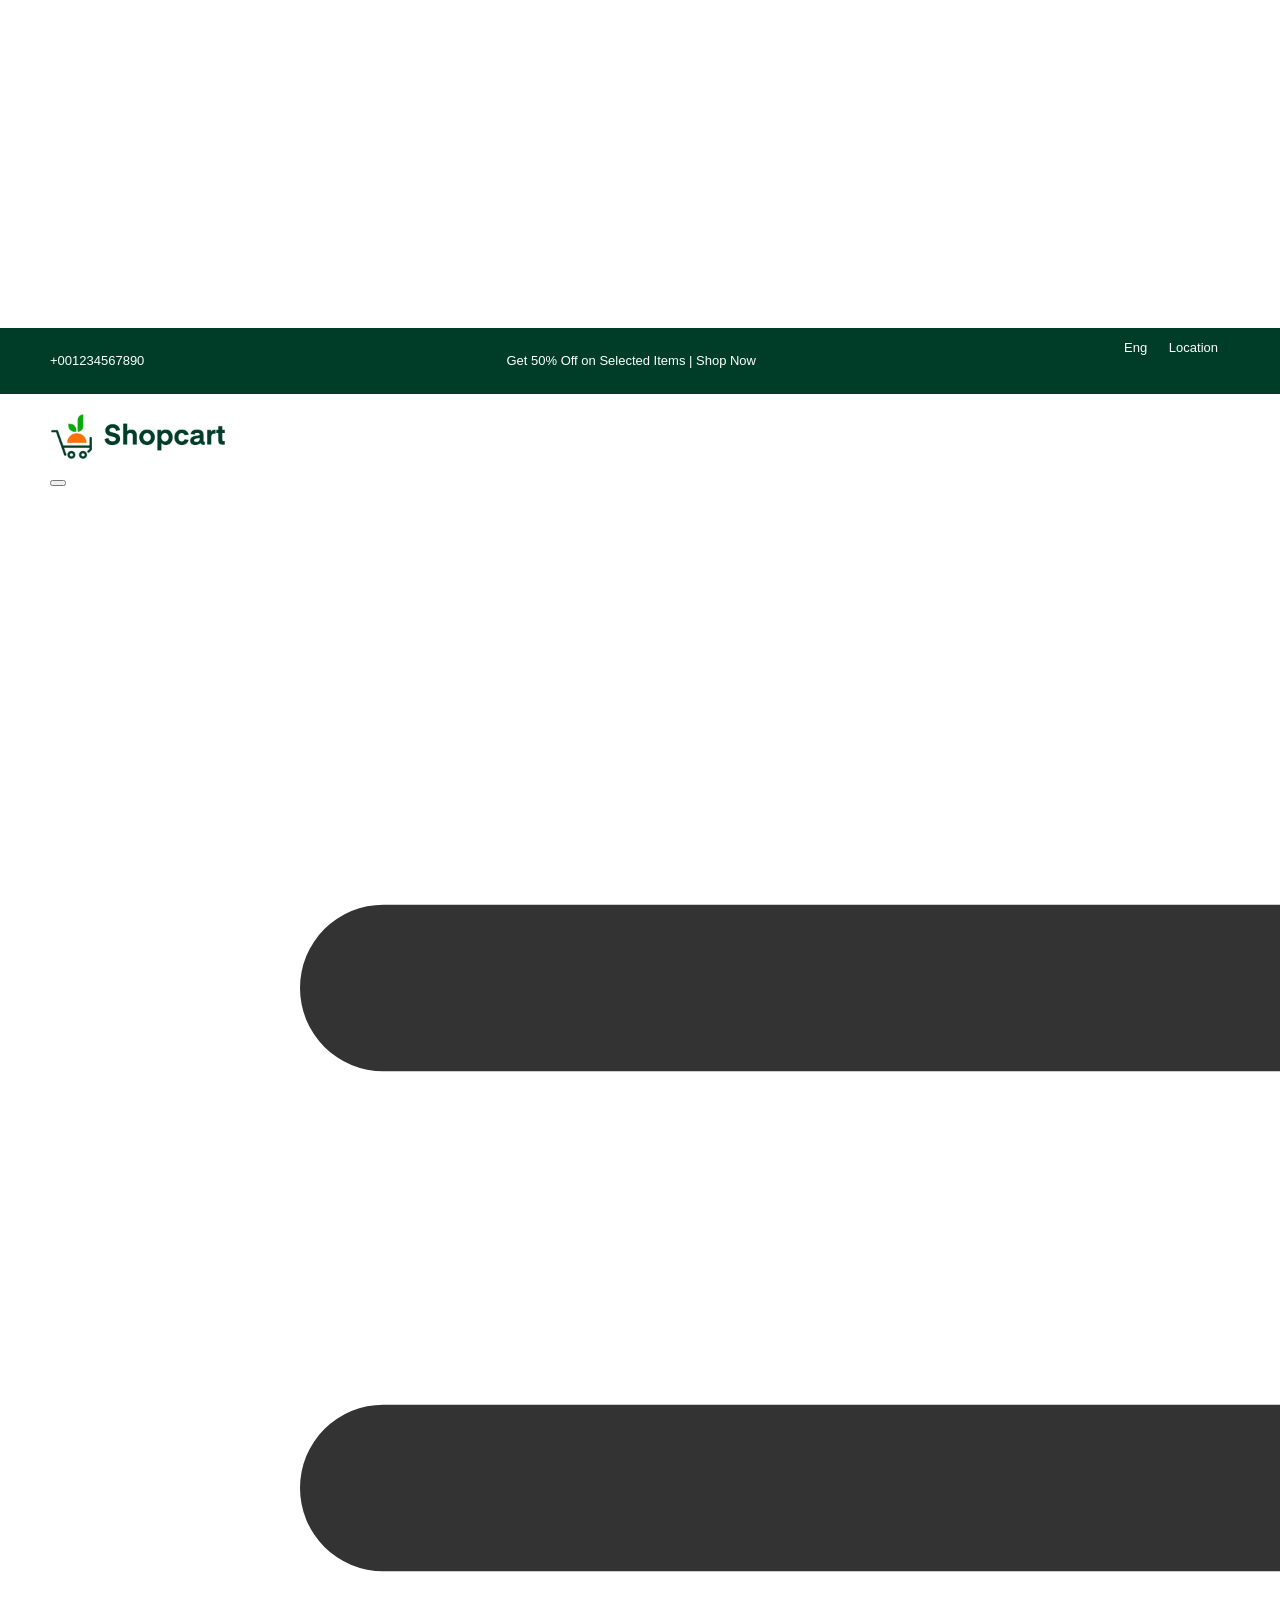
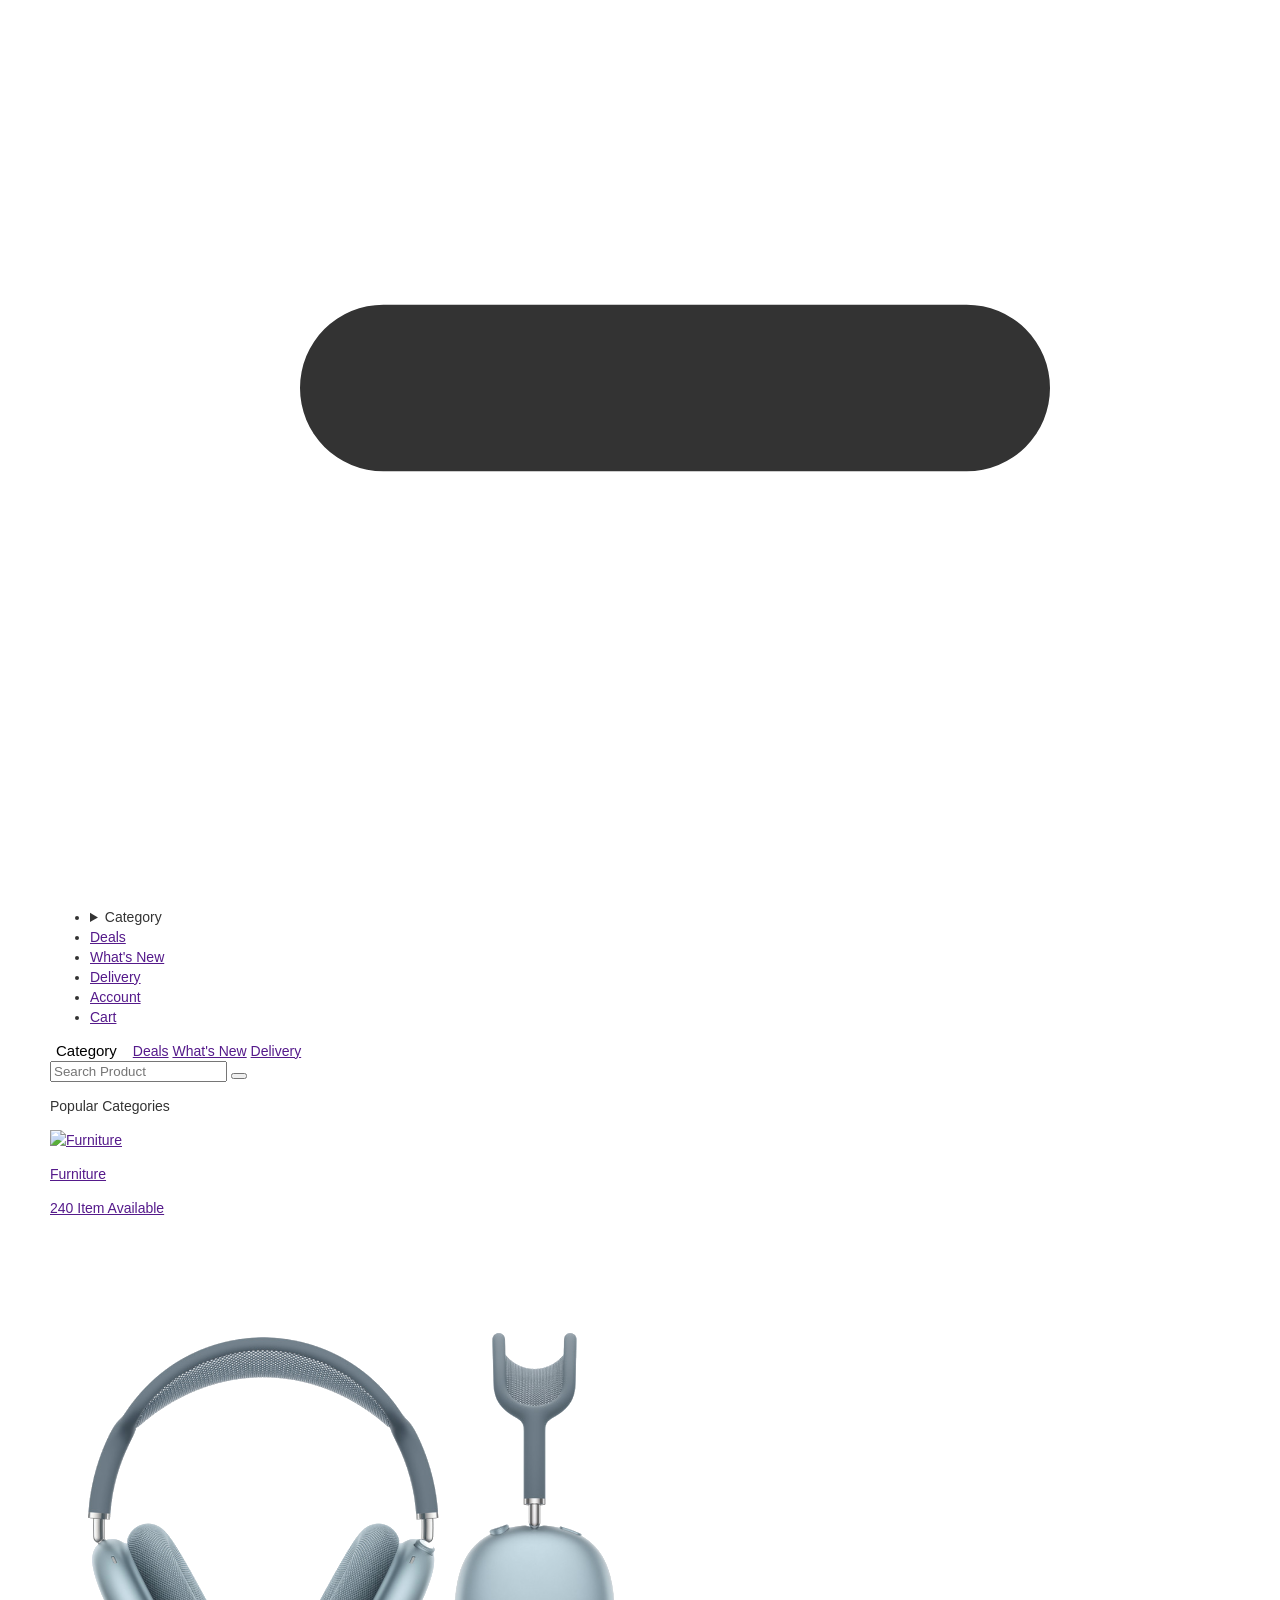
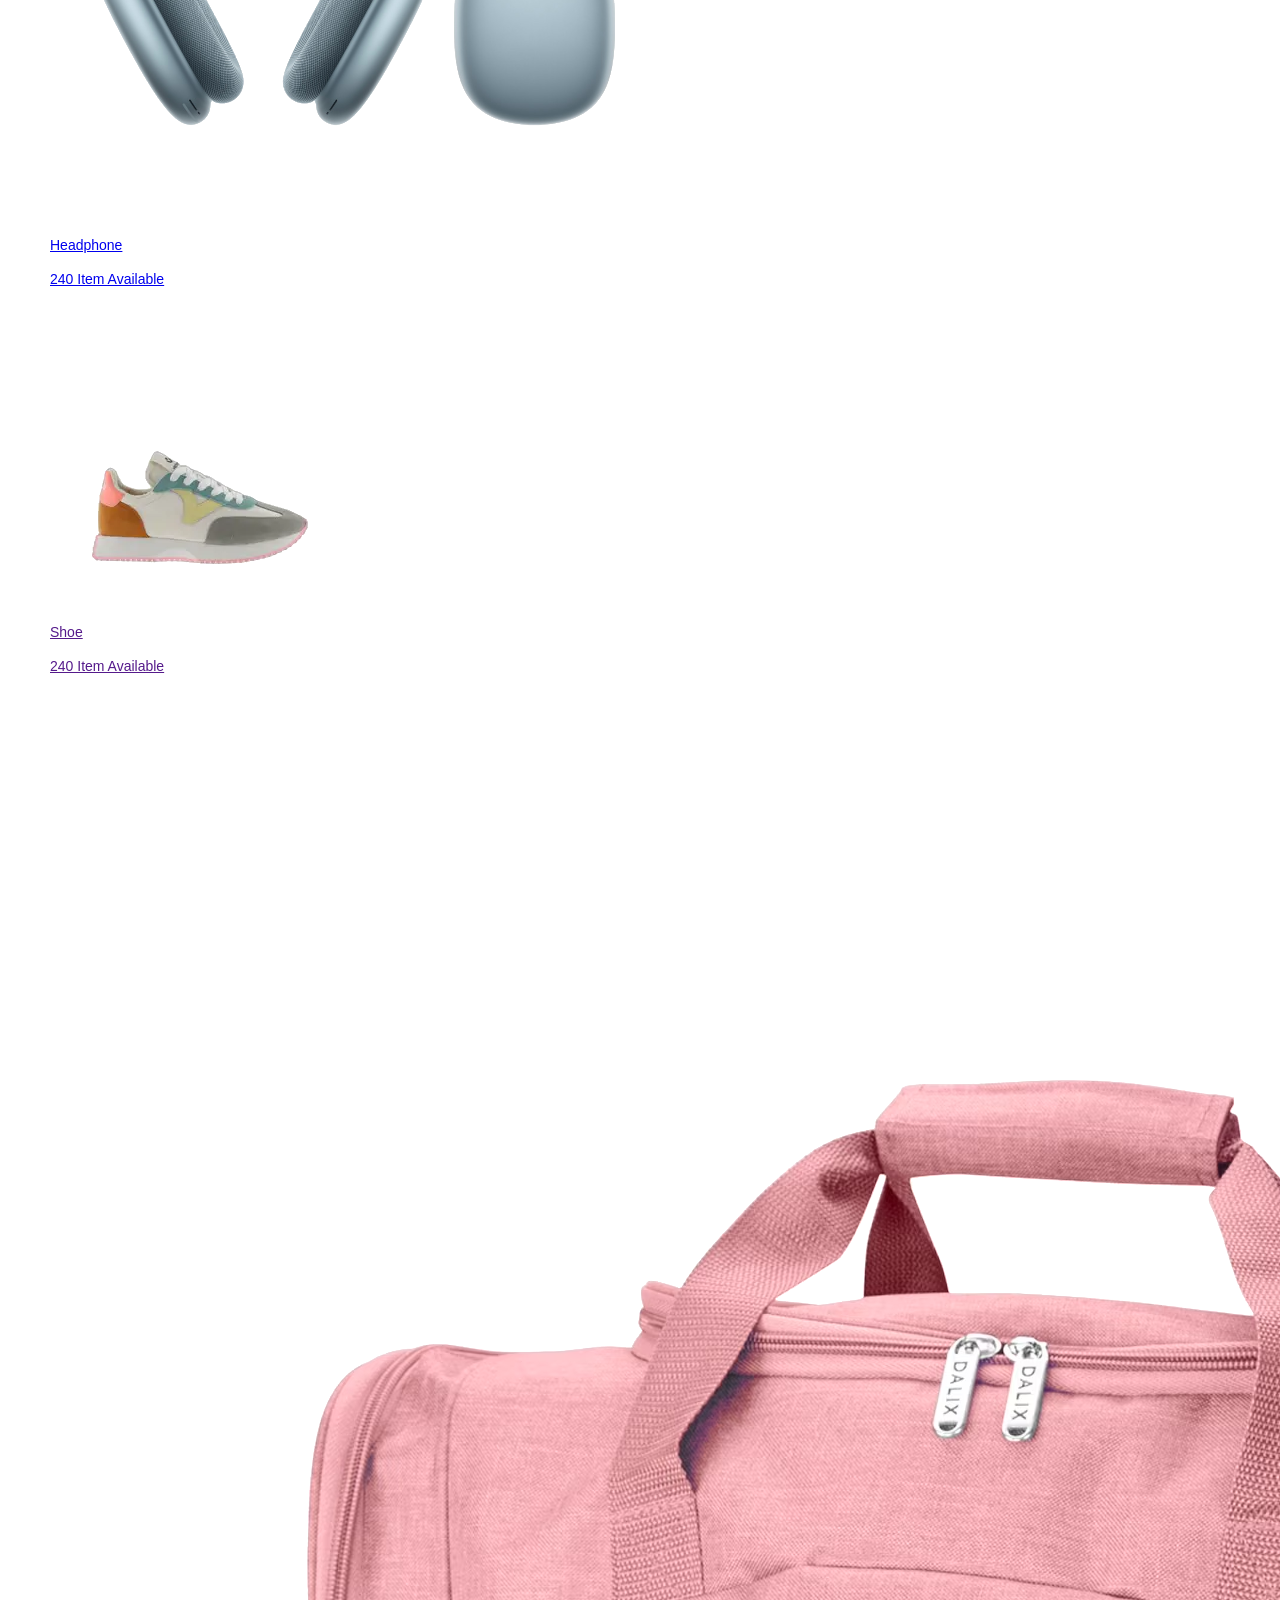
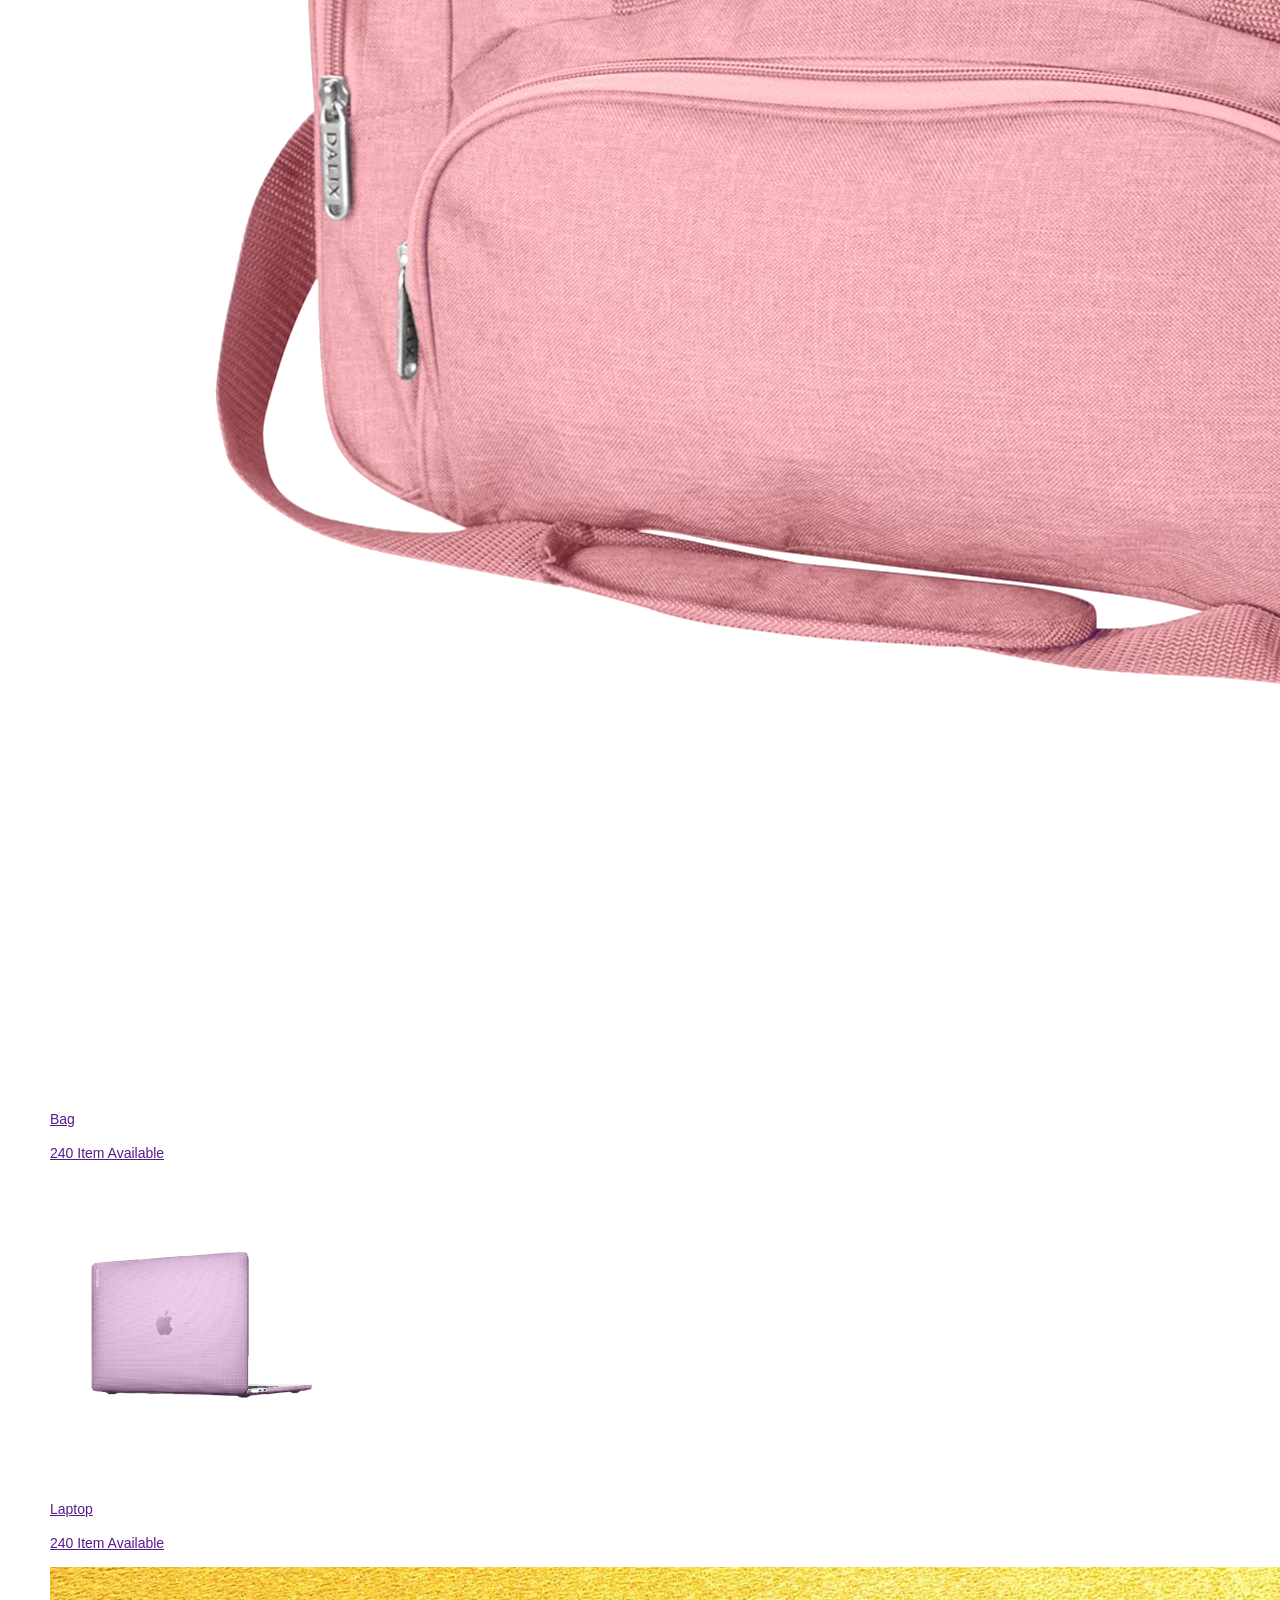
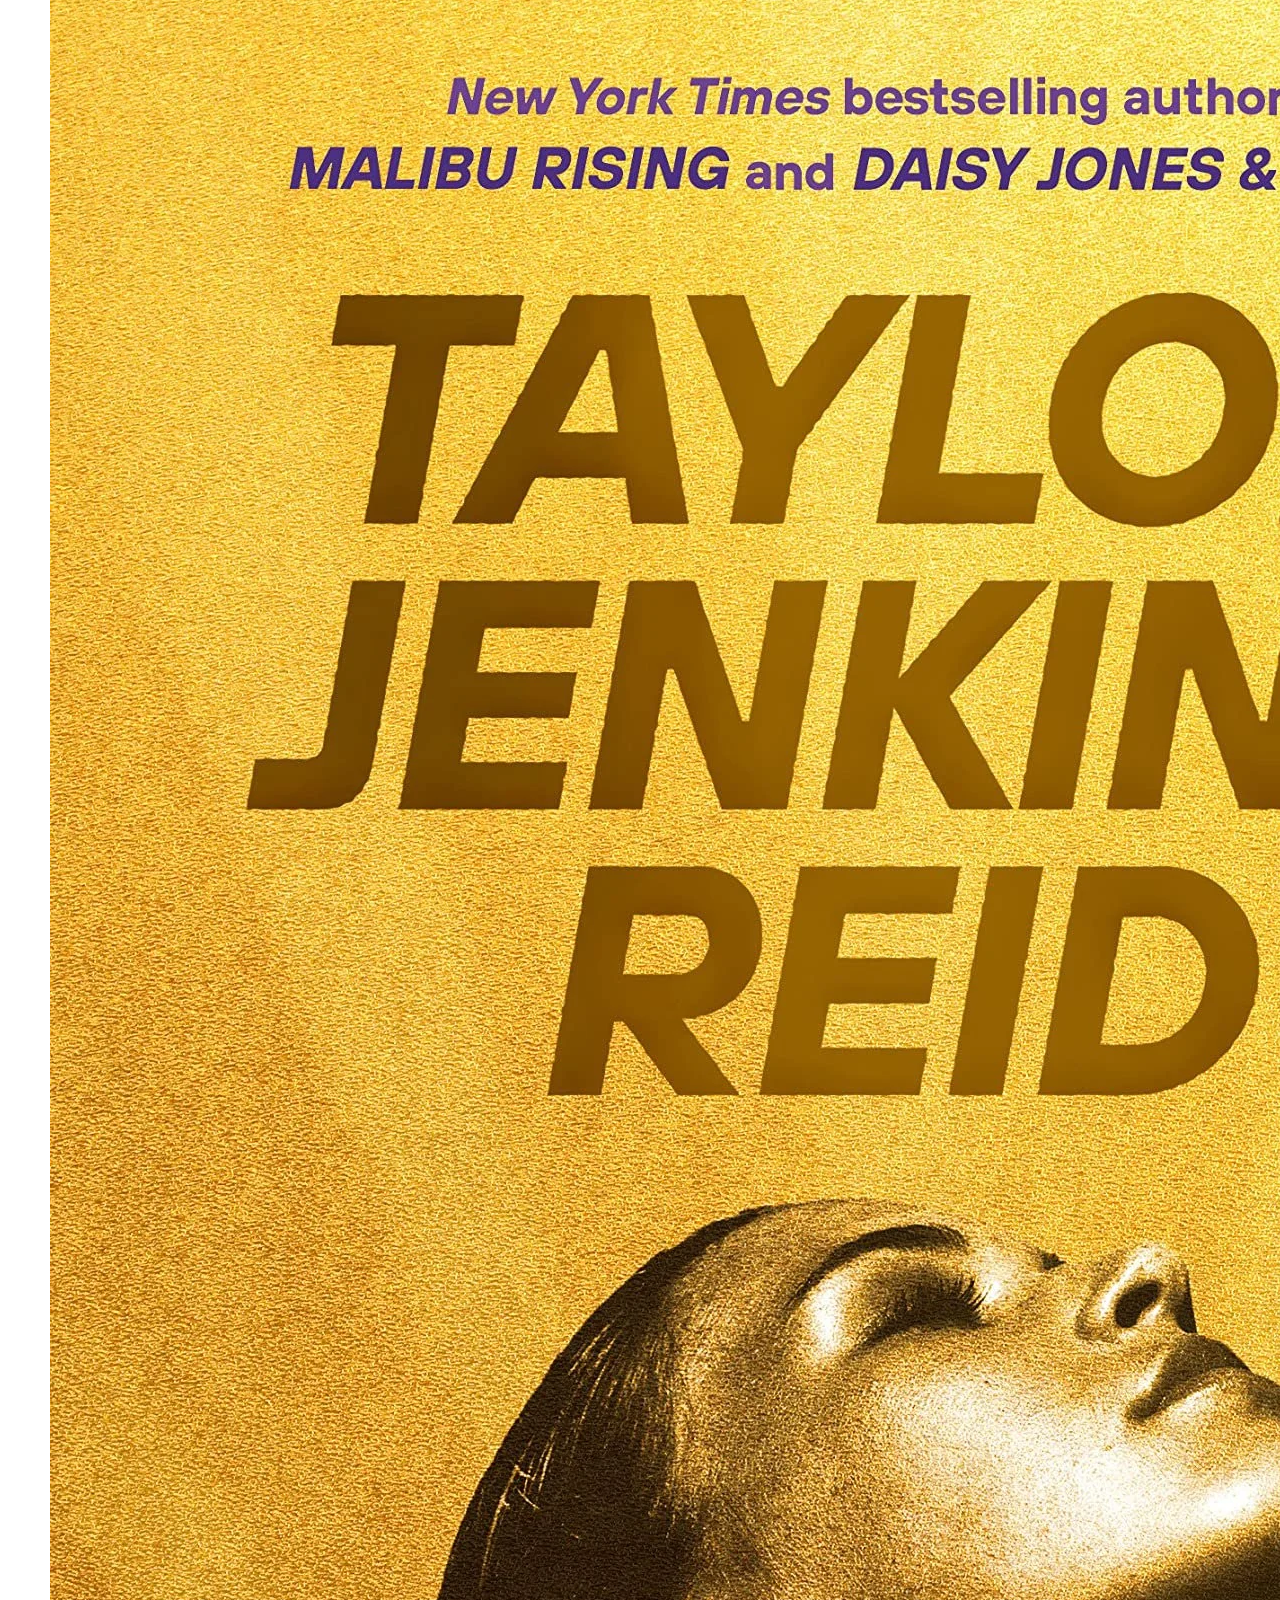
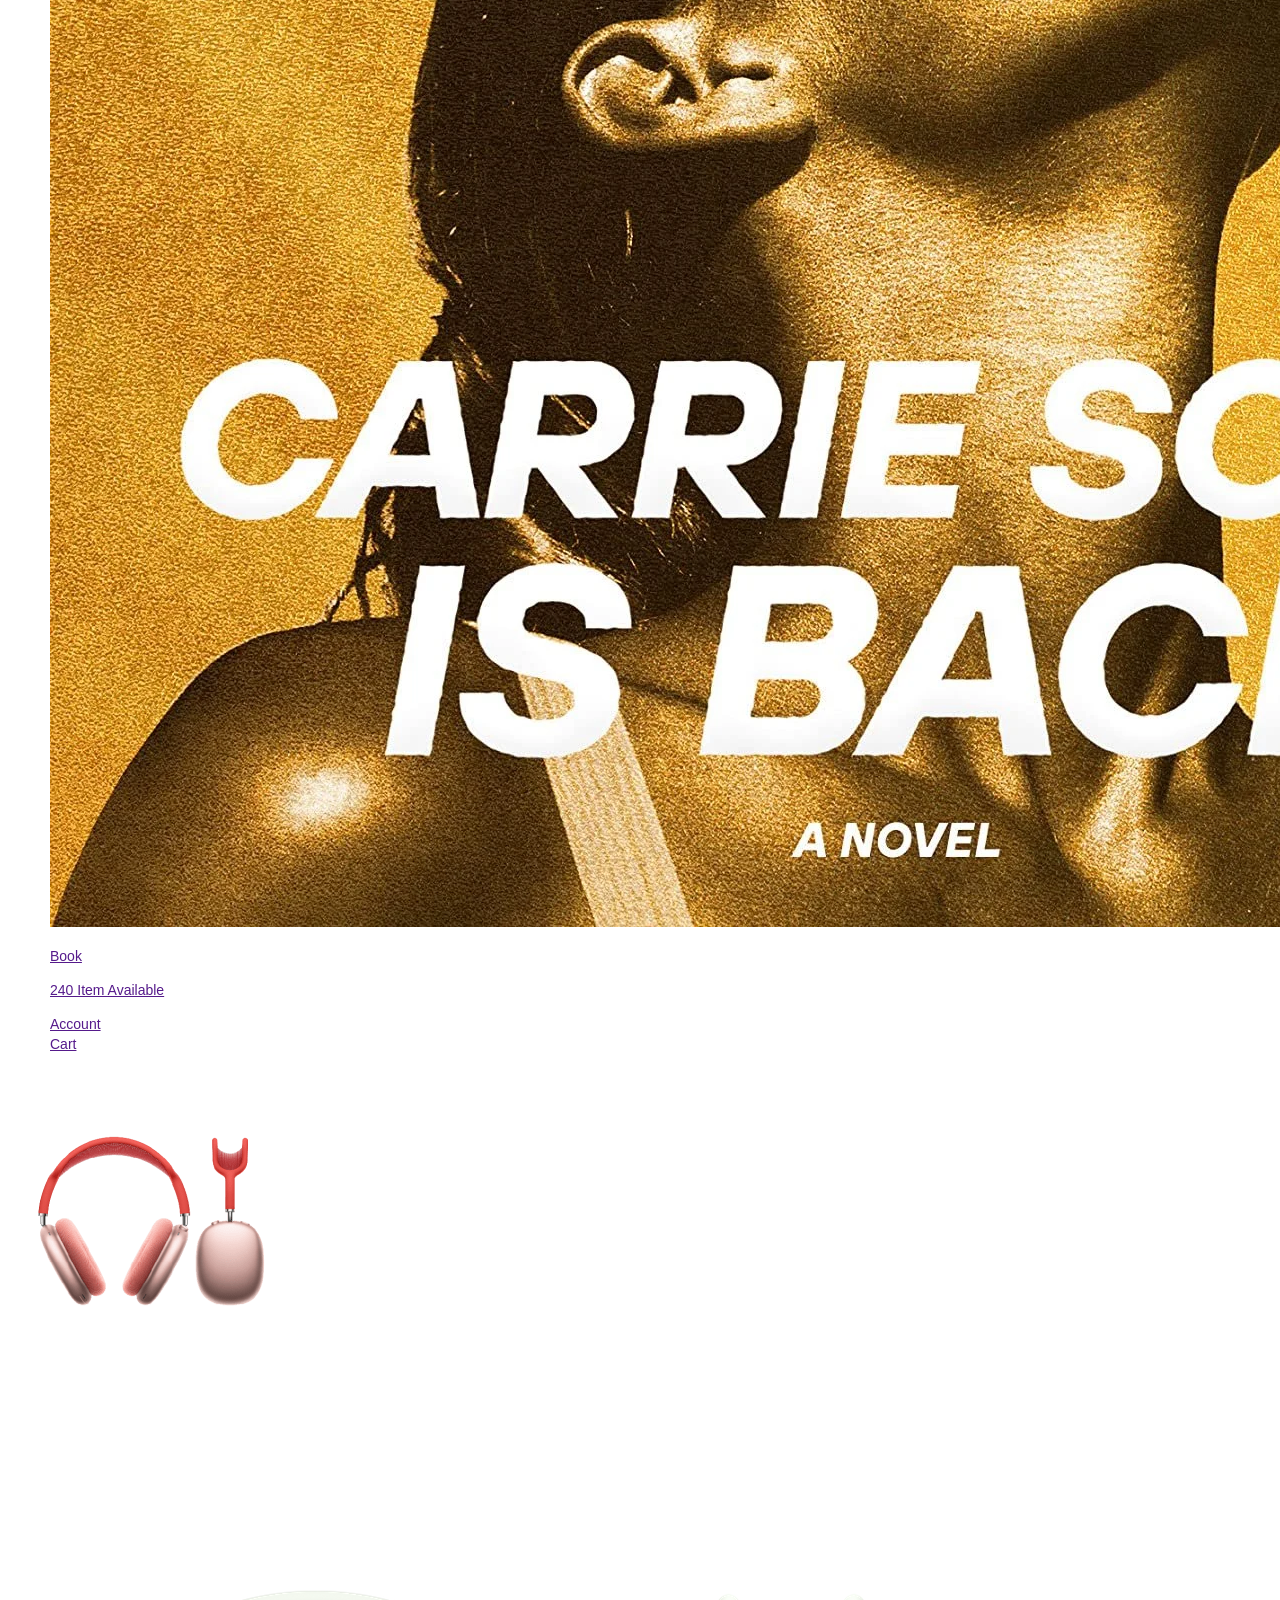
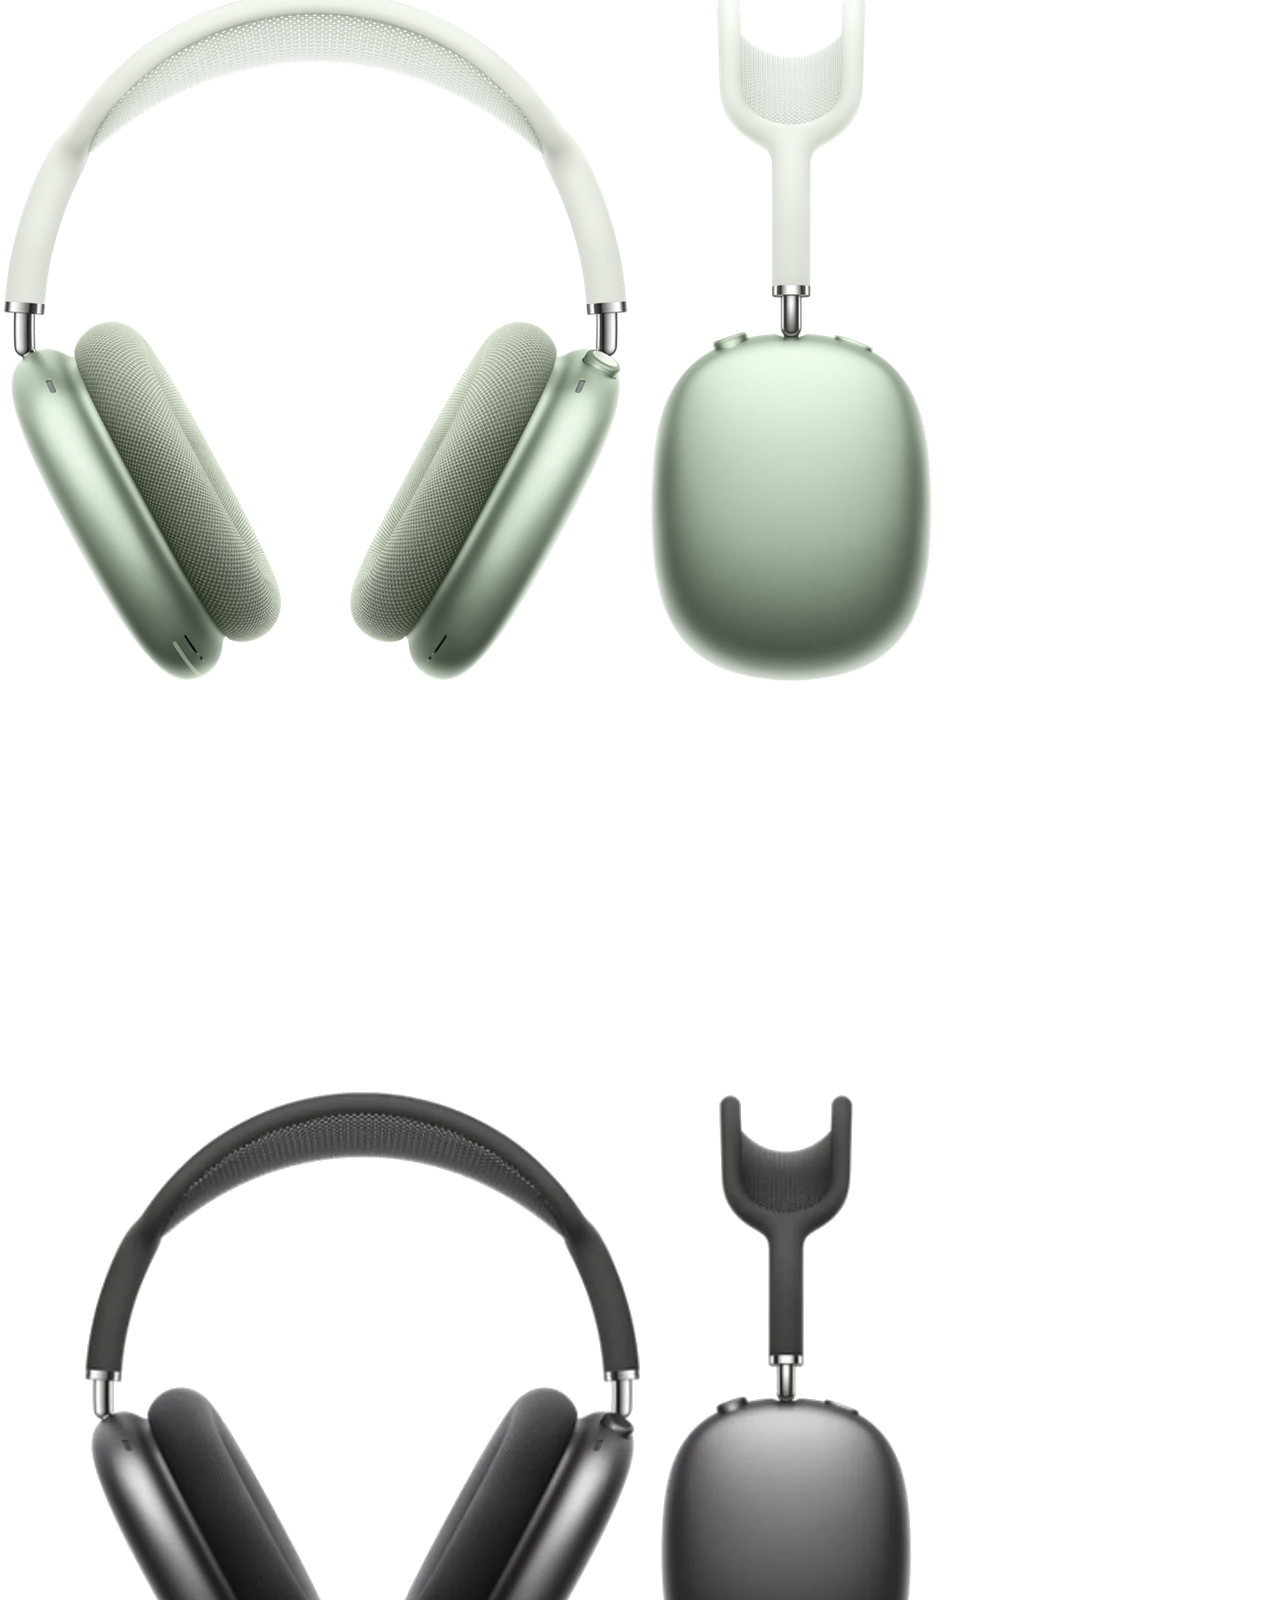
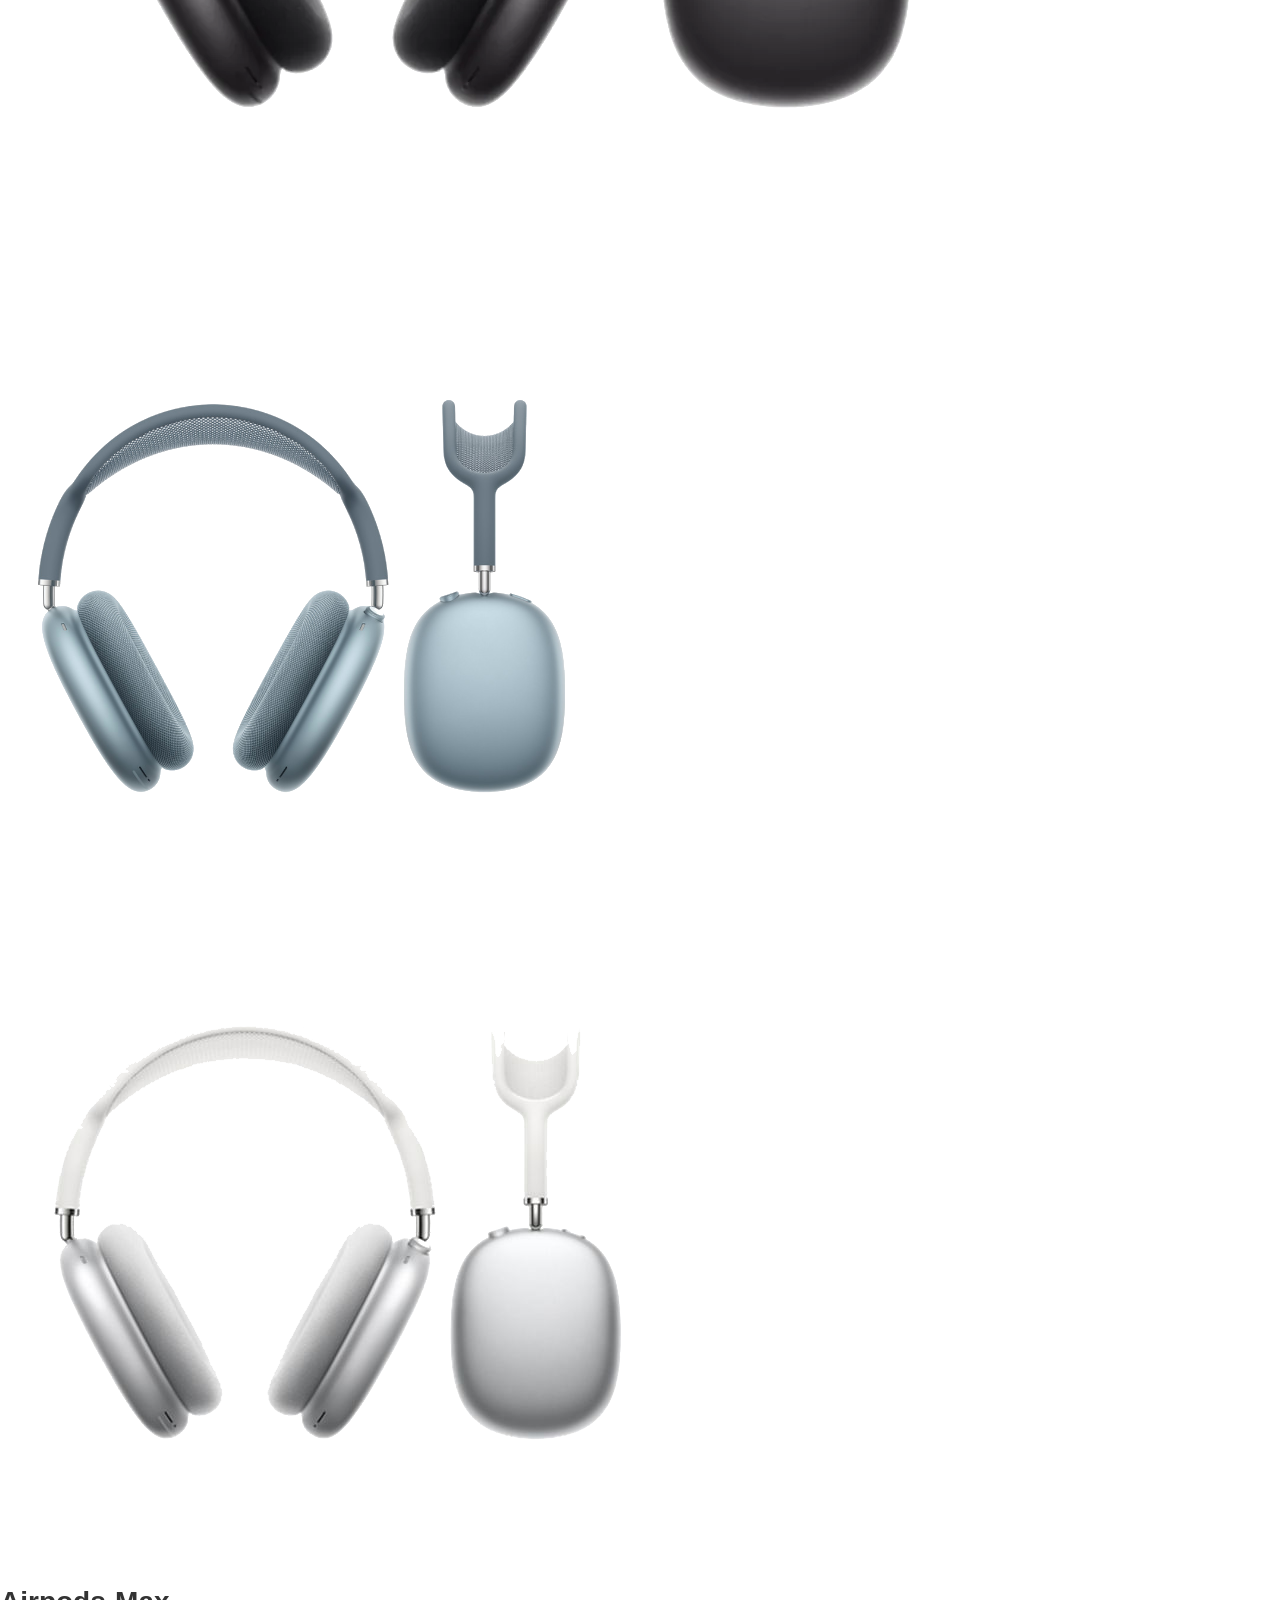
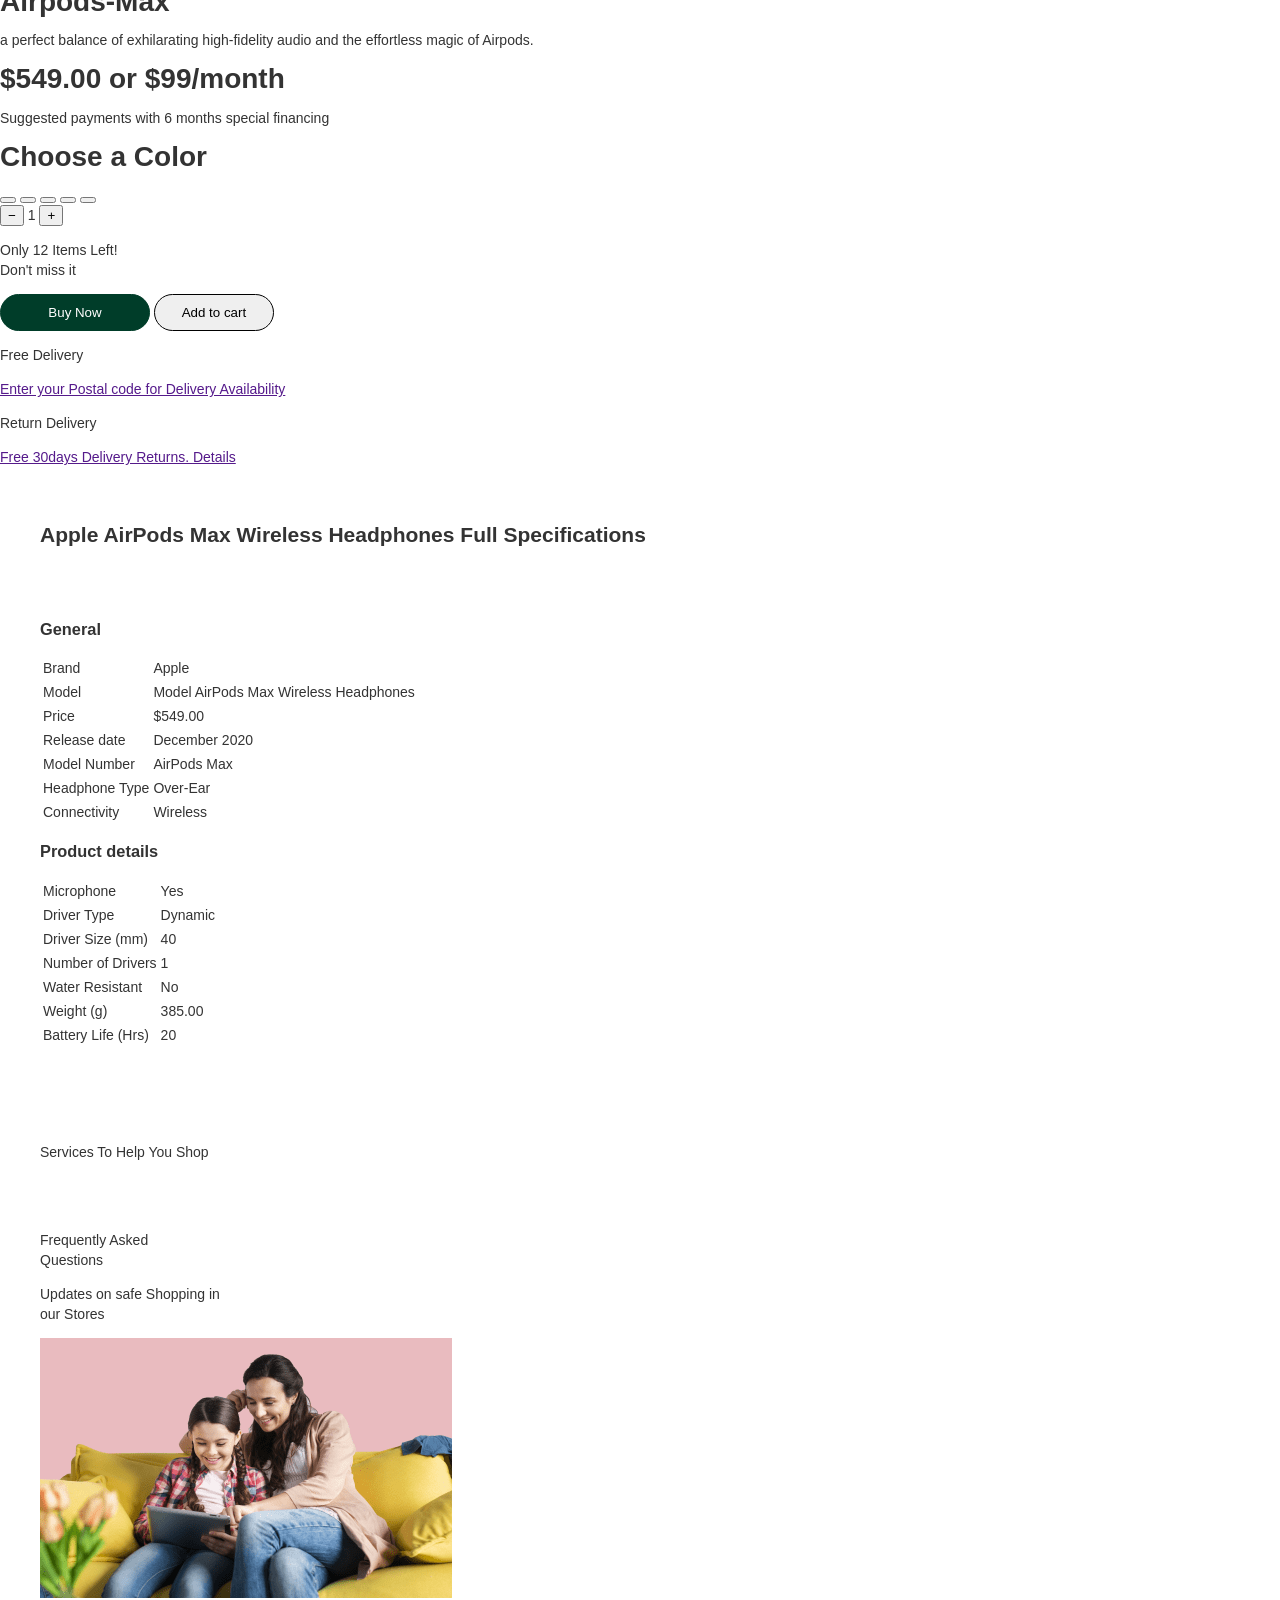
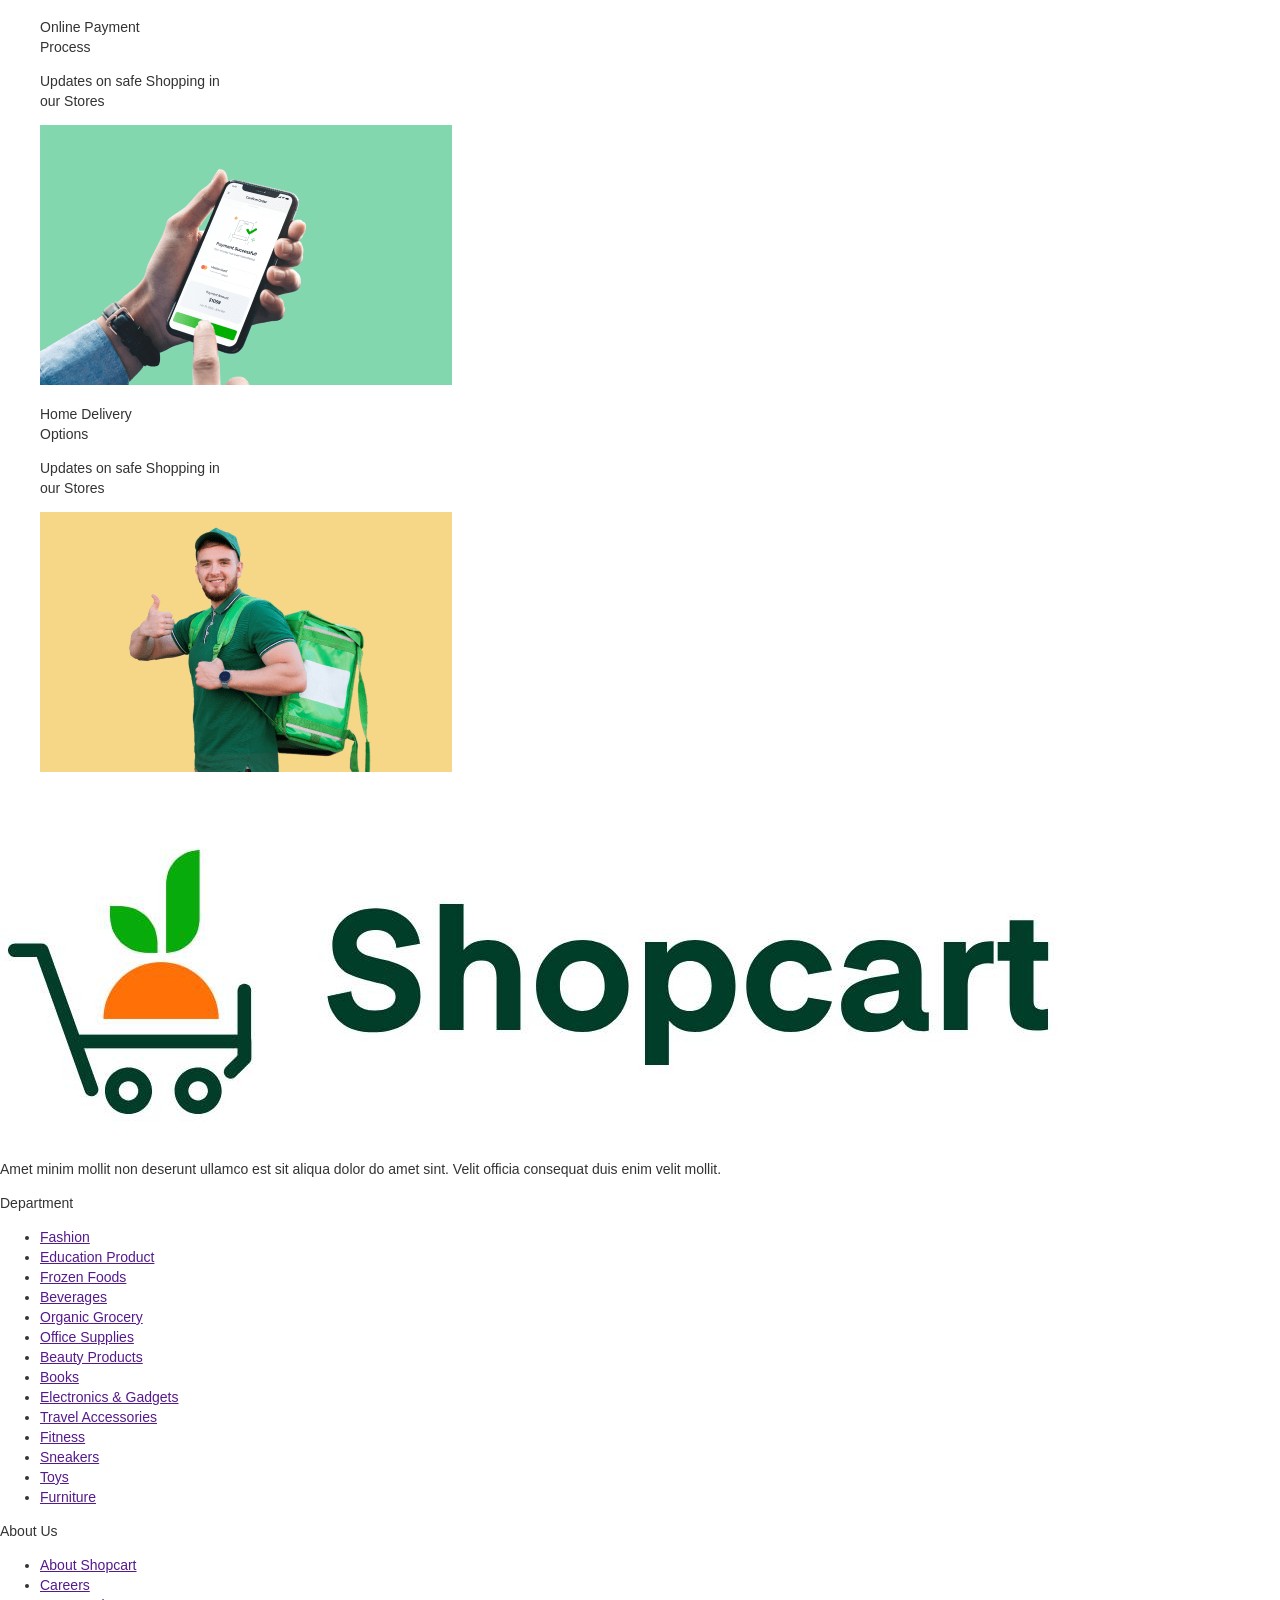
==== commit 39646021: "refactor: implement responsive navigation bar and add dynamic search functionality with JS controlle" ====
--- a/airpodmax.html
+++ b/airpodmax.html
@@ -43,7 +43,7 @@
     </div>
     <header>
         <div class="header flex items-center">
-            <div class="flex items-center gap-2 ">
+            <div class="flex items-center gap-2">
                 <i data-lucide="phone" class="w-4"></i>
                 <p>+001234567890</p>
             </div>
@@ -53,118 +53,243 @@
             <div class="flex align-center gap-10">
                 <div class="cus-dropdown">
                     <button class="cus-dropdown-btn" style="color: white; font-size: small;">
-                        Eng
-                        <i class="cus-dropdown-icon" data-lucide="chevron-down"></i>
+                        Eng <i class="cus-dropdown-icon" data-lucide="chevron-down"></i>
                     </button>
-
                     <div class="cus-dropdown-menu">
-                        <a href="#">Bangla</a>
-                        <a href="#">Arabic</a>
-                        <a href="#">Urdu</a>
+                        <a href="">Bangla</a>
+                        <a href="">Arabic</a>
+                        <a href="">Urdu</a>
                     </div>
                 </div>
 
                 <div class="cus-dropdown">
                     <button class="cus-dropdown-btn" style="color: white; font-size: small;">
-                        Location
-                        <i class="cus-dropdown-icon" data-lucide="chevron-down"></i>
+                        Location <i class="cus-dropdown-icon" data-lucide="chevron-down"></i>
                     </button>
-
                     <div class="cus-dropdown-menu">
-                        <a href="#">Dhaka</a>
-                        <a href="#">USA</a>
-                        <a href="#">India</a>
-                    </div>
-                </div>
-            </div>
-        </div>
-
-        <div class="cus-navbar">
-            <img src="image/Shopcart-logo.jpg" alt="" class="logo">
-
-            <div class="navbar-end md:hidden">
-                <div class="dropdown">
-                    <div tabindex="0" role="button" class="btn btn-ghost btn-circle">
-                        <svg xmlns="http://www.w3.org/2000/svg" class="h-5 w-5" fill="none" viewBox="0 0 24 24"
-                            stroke="currentColor">
-                            <path stroke-linecap="round" stroke-linejoin="round" stroke-width="2"
-                                d="M4 6h16M4 12h16M4 18h7" />
-                        </svg>
-                    </div>
-
-                    <ul tabindex="-1"
-                        class="menu menu-sm dropdown-content bg-base-100 rounded-box z-50 mt-3 w-52 p-2 shadow">
-
-                        <!-- Category dropdown -->
-                        <li>
-                            <div class="cus-dropdown w-full">
-                                <button class="cus-dropdown-btn w-full flex justify-between">
-                                    Category
-                                    <i class="cus-dropdown-icon" data-lucide="chevron-down"></i>
-                                </button>
-                                <div class="cus-dropdown-menu static shadow-none border-0 ps-4">
-                                    <a href="#"><i data-lucide="smartphone"></i> Electronics</a>
-                                    <a href="#"><i data-lucide="shirt"></i> Clothing</a>
-                                    <a href="#"><i data-lucide="shopping-bag"></i> Accessories</a>
+                        <a href="">Dhaka</a>
+                        <a href="">USA</a>
+                        <a href="">India</a>
+                    </div>
+                </div>
+            </div>
+        </div>
+
+        <!-- Main Navbar -->
+        <div class="cus-navbar flex-col gap-2 md:flex-row">
+
+            <!-- Row 1: Logo + Icons (mobile) / Logo + Nav + Search + Icons (desktop) -->
+            <div class="flex items-center justify-between w-full">
+                <a href="index.html">
+                    <img src="image/Shopcart-logo.jpg" alt="" class="logo">
+                </a>
+
+                <!-- Mobile: search icon + hamburger -->
+                <div class="flex items-center gap-2 md:hidden">
+
+                    <!-- Mobile search toggle button -->
+                    <button id="mobile-search-toggle" class="btn btn-ghost btn-circle">
+                        <i data-lucide="search" class="w-5 h-5"></i>
+                    </button>
+
+                    <!-- Hamburger -->
+                    <div class="dropdown dropdown-end">
+                        <div tabindex="0" role="button" class="btn btn-ghost btn-circle">
+                            <svg xmlns="http://www.w3.org/2000/svg" class="h-5 w-5" fill="none" viewBox="0 0 24 24"
+                                stroke="currentColor">
+                                <path stroke-linecap="round" stroke-linejoin="round" stroke-width="2"
+                                    d="M4 6h16M4 12h16M4 18h7" />
+                            </svg>
+                        </div>
+
+                        <ul tabindex="-1"
+                            class="menu menu-sm dropdown-content bg-base-100 rounded-box z-50 mt-3 w-56 p-2 shadow right-0">
+                            <li>
+                                <details>
+                                    <summary class="font-medium">Category</summary>
+                                    <ul class="bg-gray-50 rounded-lg mt-1 p-1">
+                                        <li><a href="" class="flex items-center gap-2">
+                                                <i data-lucide="smartphone" class="w-4 h-4"></i> Electronics</a></li>
+                                        <li><a href="" class="flex items-center gap-2">
+                                                <i data-lucide="shirt" class="w-4 h-4"></i> Clothing</a></li>
+                                        <li><a href="" class="flex items-center gap-2">
+                                                <i data-lucide="shopping-bag" class="w-4 h-4"></i> Accessories</a></li>
+                                    </ul>
+                                </details>
+                            </li>
+                            <li><a href="">Deals</a></li>
+                            <li><a href="">What's New</a></li>
+                            <li><a href="">Delivery</a></li>
+                            <li class="border-t border-gray-100 mt-1 pt-1">
+                                <a href="" class="flex items-center gap-2">
+                                    <i data-lucide="user" class="w-4 h-4"></i> Account</a>
+                            </li>
+                            <li>
+                                <a href="" class="flex items-center gap-2">
+                                    <i data-lucide="shopping-cart" class="w-4 h-4"></i> Cart</a>
+                            </li>
+                        </ul>
+                    </div>
+                </div>
+
+                <!-- Desktop nav -->
+                <div class="hidden md:flex items-center justify-between gap-10 w-full ms-10">
+                    <div class="flex items-center gap-10">
+                        <div class="cus-dropdown">
+                            <button class="cus-dropdown-btn">
+                                Category <i class="cus-dropdown-icon" data-lucide="chevron-down"></i>
+                            </button>
+                            <div class="cus-dropdown-menu">
+                                <a href=""><i data-lucide="smartphone"></i> Electronics</a>
+                                <a href=""><i data-lucide="shirt"></i> Clothing</a>
+                                <a href=""><i data-lucide="shopping-bag"></i> Accessories</a>
+                            </div>
+                        </div>
+                        <a href="" class="text-black no-underline">Deals</a>
+                        <a href="" class="text-black no-underline">What's New</a>
+                        <a href="" class="text-black no-underline">Delivery</a>
+                    </div>
+
+                    <!-- Desktop Search -->
+                    <div class="relative" id="search-wrapper">
+                        <div class="join border-1 rounded-full">
+                            <input id="search-input"
+                                class="input input-ghost focus:outline-none join-item rounded-l-full"
+                                placeholder="Search Product" autocomplete="off" />
+                            <button class="btn btn-ghost join-item rounded-r-full">
+                                <i data-lucide="search"></i>
+                            </button>
+                        </div>
+
+                        <!-- Search Dropdown -->
+                        <div id="search-dropdown"
+                            class="hidden absolute top-12 left-0 w-[420px] bg-white border border-gray-200 rounded-2xl shadow-lg p-5 z-50">
+                            <p class="font-semibold text-sm mb-4">Popular Categories</p>
+                            <div class="grid grid-cols-2 gap-3">
+                                <a href=""
+                                    class="flex items-center gap-3 p-3 rounded-xl hover:bg-gray-50 border border-gray-100">
+                                    <img src="image/furniture.png" class="w-10 h-10 object-contain" alt="Furniture">
+                                    <div>
+                                        <p class="font-semibold text-sm">Furniture</p>
+                                        <p class="text-xs text-gray-400">240 Item Available</p>
+                                    </div>
+                                </a>
+                                <a href="headphone.html"
+                                    class="flex items-center gap-3 p-3 rounded-xl hover:bg-gray-50 border border-gray-100">
+                                    <img src="image/airpodmax-blue.png" class="w-10 h-10 object-contain"
+                                        alt="Headphone">
+                                    <div>
+                                        <p class="font-semibold text-sm">Headphone</p>
+                                        <p class="text-xs text-gray-400">240 Item Available</p>
+                                    </div>
+                                </a>
+                                <a href=""
+                                    class="flex items-center gap-3 p-3 rounded-xl hover:bg-gray-50 border border-gray-100">
+                                    <img src="image/victoria_coral-multicolor_1.png" class="w-10 h-10 object-contain"
+                                        alt="Shoe">
+                                    <div>
+                                        <p class="font-semibold text-sm">Shoe</p>
+                                        <p class="text-xs text-gray-400">240 Item Available</p>
+                                    </div>
+                                </a>
+                                <a href=""
+                                    class="flex items-center gap-3 p-3 rounded-xl hover:bg-gray-50 border border-gray-100">
+                                    <img src="image/DALIX-Signature-Travel-or-Gym-Duffle-Bag-in-Pink.png"
+                                        class="w-10 h-10 object-contain" alt="Bag">
+                                    <div>
+                                        <p class="font-semibold text-sm">Bag</p>
+                                        <p class="text-xs text-gray-400">240 Item Available</p>
+                                    </div>
+                                </a>
+                                <a href=""
+                                    class="flex items-center gap-3 p-3 rounded-xl hover:bg-gray-50 border border-gray-100">
+                                    <img src="image/macbook-13-min.png" class="w-10 h-10 object-contain" alt="Laptop">
+                                    <div>
+                                        <p class="font-semibold text-sm">Laptop</p>
+                                        <p class="text-xs text-gray-400">240 Item Available</p>
+                                    </div>
+                                </a>
+                                <a href=""
+                                    class="flex items-center gap-3 p-3 rounded-xl hover:bg-gray-50 border border-gray-100">
+                                    <img src="image/Carrie+Soto.webp" class="w-10 h-10 object-contain" alt="Book">
+                                    <div>
+                                        <p class="font-semibold text-sm">Book</p>
+                                        <p class="text-xs text-gray-400">240 Item Available</p>
+                                    </div>
+                                </a>
+                            </div>
+                        </div>
+                    </div>
+
+                    <div class="flex items-center gap-5">
+                        <div class="flex items-center gap-1">
+                            <i data-lucide="user"></i>
+                            <a href="">Account</a>
+                        </div>
+                        <div class="flex items-center gap-1">
+                            <i data-lucide="shopping-cart"></i>
+                            <a href="">Cart</a>
+                        </div>
+                    </div>
+                </div>
+            </div>
+
+            <!-- Mobile Search Bar (hidden by default, toggled by search icon) -->
+            <div id="mobile-search-bar" class="hidden w-full md:hidden pb-2">
+                <div class="relative" id="mobile-search-wrapper">
+                    <div class="join border border-gray-200 rounded-full w-full">
+                        <input id="mobile-search-input"
+                            class="input input-ghost focus:outline-none join-item rounded-l-full w-full"
+                            placeholder="Search Product" autocomplete="off" />
+                        <button class="btn btn-ghost join-item rounded-r-full">
+                            <i data-lucide="search"></i>
+                        </button>
+                    </div>
+
+                    <!-- Mobile Search Dropdown -->
+                    <div id="mobile-search-dropdown"
+                        class="hidden absolute top-12 left-0 right-0 bg-white border border-gray-200 rounded-2xl shadow-lg p-4 z-50">
+                        <p class="font-semibold text-sm mb-3">Popular Categories</p>
+                        <div class="grid grid-cols-2 gap-2">
+                            <a href=""
+                                class="flex items-center gap-2 p-2 rounded-xl hover:bg-gray-50 border border-gray-100">
+                                <img src="image/furniture.png" class="w-8 h-8 object-contain" alt="Furniture">
+                                <div>
+                                    <p class="font-semibold text-xs">Furniture</p>
+                                    <p class="text-xs text-gray-400">240 Items</p>
                                 </div>
-                            </div>
-                        </li>
-
-                        <li><a href="#">Deals</a></li>
-                        <li><a href="#">What's New</a></li>
-                        <li><a href="#">Delivery</a></li>
-
-                    </ul>
-                </div>
-            </div>
-
-            <!-- Desktop nav (hidden on mobile) -->
-            <div class="hidden md:flex items-center justify-between gap-10 w-full">
-                <div class="flex items-center gap-10">
-                    <div class="cus-dropdown">
-                        <button class="cus-dropdown-btn">
-                            Category
-                            <i class="cus-dropdown-icon" data-lucide="chevron-down"></i>
-                        </button>
-                        <div class="cus-dropdown-menu">
-                            <a href="#"><i data-lucide="smartphone"></i> Electronics</a>
-                            <a href="#"><i data-lucide="shirt"></i> Clothing</a>
-                            <a href="#"><i data-lucide="shopping-bag"></i> Accessories</a>
-                        </div>
-                    </div>
-                    <a href="#" class="text-black no-underline">Deals</a>
-                    <a href="#" class="text-black no-underline">What's New</a>
-                    <a href="#" class="text-black no-underline">Delivery</a>
-                </div>
-
-
-                <!-- <form class="flex align-center">
-                    <input type="search" name="" id="" class="p-1 border-1px solid rgb(124, 120, 120) rounded-lg"
-                        placeholder="Search Product">
-
-                    <button type="submit"><i data-lucide="search"></i></button>
-                </form> -->
-
-                <div class="join border-1 rounded-full">
-                    <input class="input input-ghost focus:outline-none join-item rounded-l-full"
-                        placeholder="Search Product" />
-                    <button class="btn btn-ghost join-item rounded-r-full"><i data-lucide="search"></i></button>
-                </div>
-
-                <div class="flex items-center">
-                    <i data-lucide="user" class=""></i>
-                    <a href="#" class="">Account</a>
-                </div>
-
-                <div class="flex items-center">
-                    <i data-lucide="shopping-cart" class=""></i>
-                    <a href="#" class="">Cart</a>
-                </div>
-            </div>
-
-
-        </div>
-
+                            </a>
+                            <a href="headphone.html"
+                                class="flex items-center gap-2 p-2 rounded-xl hover:bg-gray-50 border border-gray-100">
+                                <img src="image/airpodmax-blue.png" class="w-8 h-8 object-contain" alt="Headphone">
+                                <div>
+                                    <p class="font-semibold text-xs">Headphone</p>
+                                    <p class="text-xs text-gray-400">240 Items</p>
+                                </div>
+                            </a>
+                            <a href=""
+                                class="flex items-center gap-2 p-2 rounded-xl hover:bg-gray-50 border border-gray-100">
+                                <img src="image/victoria_coral-multicolor_1.png" class="w-8 h-8 object-contain"
+                                    alt="Shoe">
+                                <div>
+                                    <p class="font-semibold text-xs">Shoe</p>
+                                    <p class="text-xs text-gray-400">240 Items</p>
+                                </div>
+                            </a>
+                            <a href=""
+                                class="flex items-center gap-2 p-2 rounded-xl hover:bg-gray-50 border border-gray-100">
+                                <img src="image/macbook-13-min.png" class="w-8 h-8 object-contain" alt="Laptop">
+                                <div>
+                                    <p class="font-semibold text-xs">Laptop</p>
+                                    <p class="text-xs text-gray-400">240 Items</p>
+                                </div>
+                            </a>
+                        </div>
+                    </div>
+                </div>
+            </div>
+
+        </div>
     </header>
 
     <!-- Product Section -->
@@ -258,7 +383,7 @@
                             <i data-lucide="truck" class="w-5 h-5 text-orange-500 mt-0.5 shrink-0"></i>
                             <div>
                                 <p class="font-semibold text-gray-800 text-sm">Free Delivery</p>
-                                <a href="#" class="text-xs text-gray-500 underline hover:text-gray-700">Enter your
+                                <a href="" class="text-xs text-gray-500 underline hover:text-gray-700">Enter your
                                     Postal code for Delivery Availability</a>
                             </div>
                         </div>
@@ -266,7 +391,7 @@
                             <i data-lucide="calendar" class="w-5 h-5 text-orange-500 mt-0.5 shrink-0"></i>
                             <div>
                                 <p class="font-semibold text-gray-800 text-sm">Return Delivery</p>
-                                <a href="#" class="text-xs text-gray-500 hover:text-gray-700">Free 30days Delivery
+                                <a href="" class="text-xs text-gray-500 hover:text-gray-700">Free 30days Delivery
                                     Returns. <span class="underline">Details</span></a>
                             </div>
                         </div>
@@ -409,58 +534,58 @@
             <div class="flex flex-col gap-3">
                 <p class="font-bold text-xl">Department</p>
                 <ul class="flex flex-col gap-2">
-                    <li><a href="#">Fashion</a></li>
-                    <li><a href="#">Education Product</a></li>
-                    <li><a href="#">Frozen Foods</a></li>
-                    <li><a href="#">Beverages</a></li>
-                    <li><a href="#">Organic Grocery</a></li>
-                    <li><a href="#">Office Supplies</a></li>
-                    <li><a href="#">Beauty Products</a></li>
-                    <li><a href="#">Books</a></li>
-                    <li><a href="#">Electronics & Gadgets</a></li>
-                    <li><a href="#">Travel Accessories</a></li>
-                    <li><a href="#">Fitness</a></li>
-                    <li><a href="#">Sneakers</a></li>
-                    <li><a href="#">Toys</a></li>
-                    <li><a href="#">Furniture</a></li>
+                    <li><a href="">Fashion</a></li>
+                    <li><a href="">Education Product</a></li>
+                    <li><a href="">Frozen Foods</a></li>
+                    <li><a href="">Beverages</a></li>
+                    <li><a href="">Organic Grocery</a></li>
+                    <li><a href="">Office Supplies</a></li>
+                    <li><a href="">Beauty Products</a></li>
+                    <li><a href="">Books</a></li>
+                    <li><a href="">Electronics & Gadgets</a></li>
+                    <li><a href="">Travel Accessories</a></li>
+                    <li><a href="">Fitness</a></li>
+                    <li><a href="">Sneakers</a></li>
+                    <li><a href="">Toys</a></li>
+                    <li><a href="">Furniture</a></li>
                 </ul>
             </div>
 
             <div class="flex flex-col gap-3">
                 <p class="font-bold text-xl">About Us</p>
                 <ul class="flex flex-col gap-2">
-                    <li><a href="#">About Shopcart</a></li>
-                    <li><a href="#">Careers</a></li>
-                    <li><a href="#">News & Blog</a></li>
-                    <li><a href="#">Help</a></li>
-                    <li><a href="#">Press Center</a></li>
-                    <li><a href="#">Shop By Location</a></li>
-                    <li><a href="#">Shopcart Brands</a></li>
-                    <li><a href="#">Affiliate & Partners</a></li>
-                    <li><a href="#">Ideas & Guides</a></li>
+                    <li><a href="">About Shopcart</a></li>
+                    <li><a href="">Careers</a></li>
+                    <li><a href="">News & Blog</a></li>
+                    <li><a href="">Help</a></li>
+                    <li><a href="">Press Center</a></li>
+                    <li><a href="">Shop By Location</a></li>
+                    <li><a href="">Shopcart Brands</a></li>
+                    <li><a href="">Affiliate & Partners</a></li>
+                    <li><a href="">Ideas & Guides</a></li>
                 </ul>
             </div>
 
             <div class="flex flex-col gap-3">
                 <p class="font-bold text-xl">Services</p>
                 <ul class="flex flex-col gap-2">
-                    <li><a href="#">Gift Cards</a></li>
-                    <li><a href="#">Mobile App</a></li>
-                    <li><a href="#">Shipping & Delivery</a></li>
-                    <li><a href="#">Order Pickup</a></li>
-                    <li><a href="#">Account Signup</a></li>
+                    <li><a href="">Gift Cards</a></li>
+                    <li><a href="">Mobile App</a></li>
+                    <li><a href="">Shipping & Delivery</a></li>
+                    <li><a href="">Order Pickup</a></li>
+                    <li><a href="">Account Signup</a></li>
                 </ul>
             </div>
 
             <div class="flex flex-col gap-3">
                 <p class="font-bold text-xl">Help</p>
                 <ul class="flex flex-col gap-2">
-                    <li><a href="#">Shopcart Help</a></li>
-                    <li><a href="#">Returns</a></li>
-                    <li><a href="#">Track Orders</a></li>
-                    <li><a href="#">Contact Us</a></li>
-                    <li><a href="#">Feedback</a></li>
-                    <li><a href="#">Security & Fraud</a></li>
+                    <li><a href="">Shopcart Help</a></li>
+                    <li><a href="">Returns</a></li>
+                    <li><a href="">Track Orders</a></li>
+                    <li><a href="">Contact Us</a></li>
+                    <li><a href="">Feedback</a></li>
+                    <li><a href="">Security & Fraud</a></li>
                 </ul>
             </div>
         </div>
@@ -537,55 +662,55 @@
             <div class="flex flex-col gap-5">
                 <p class="font-bold text-xl">Department</p>
                 <ul class="flex flex-col gap-2">
-                    <li><a href="#">Fashion</a></li>
-                    <li><a href="#">Education Product</a></li>
-                    <li><a href="#">Frozen Foods</a></li>
-                    <li><a href="#">Beverages</a></li>
-                    <li><a href="#">Organic Grocery</a></li>
-                    <li><a href="#">Office Supplies</a></li>
-                    <li><a href="#">Beauty Products</a></li>
-                    <li><a href="#">Books</a></li>
-                    <li><a href="#">Electronics & Gadgets</a></li>
-                    <li><a href="#">Travel Accessories</a></li>
-                    <li><a href="#">Fitness</a></li>
-                    <li><a href="#">Sneakers</a></li>
-                    <li><a href="#">Toys</a></li>
-                    <li><a href="#">Furniture</a></li>
+                    <li><a href="">Fashion</a></li>
+                    <li><a href="">Education Product</a></li>
+                    <li><a href="">Frozen Foods</a></li>
+                    <li><a href="">Beverages</a></li>
+                    <li><a href="">Organic Grocery</a></li>
+                    <li><a href="">Office Supplies</a></li>
+                    <li><a href="">Beauty Products</a></li>
+                    <li><a href="">Books</a></li>
+                    <li><a href="">Electronics & Gadgets</a></li>
+                    <li><a href="">Travel Accessories</a></li>
+                    <li><a href="">Fitness</a></li>
+                    <li><a href="">Sneakers</a></li>
+                    <li><a href="">Toys</a></li>
+                    <li><a href="">Furniture</a></li>
                 </ul>
             </div>
             <div class="flex flex-col gap-5">
                 <p class="font-bold text-xl">About Us</p>
                 <ul class="flex flex-col gap-2">
-                    <li><a href="#">About Shopcart</a></li>
-                    <li><a href="#">Careers</a></li>
-                    <li><a href="#">News & Blog</a></li>
-                    <li><a href="#">Help</a></li>
-                    <li><a href="#">Press Center</a></li>
-                    <li><a href="#">Shop By Location</a></li>
-                    <li><a href="#">Shopcart Brands</a></li>
-                    <li><a href="#">Affiliate & Partners</a></li>
-                    <li><a href="#">Ideas & Guides</a></li>
+                    <li><a href="">About Shopcart</a></li>
+                    <li><a href="">Careers</a></li>
+                    <li><a href="">News & Blog</a></li>
+                    <li><a href="">Help</a></li>
+                    <li><a href="">Press Center</a></li>
+                    <li><a href="">Shop By Location</a></li>
+                    <li><a href="">Shopcart Brands</a></li>
+                    <li><a href="">Affiliate & Partners</a></li>
+                    <li><a href="">Ideas & Guides</a></li>
                 </ul>
             </div>
             <div class="flex flex-col gap-5">
                 <p class="font-bold text-xl">Services</p>
                 <ul class="flex flex-col gap-2">
-                    <li><a href="#">Gift Cards</a></li>
-                    <li><a href="#">Mobile App</a></li>
-                    <li><a href="#">Shipping & Delivery</a></li>
-                    <li><a href="#">Order Pickup</a></li>
-                    <li><a href="#">Account Signup</a></li>
+                    <li><a href="">Gift Cards</a></li>
+                    <li><a href="">Mobile App</a></li>
+                    <li><a href="">Shipping & Delivery</a></li>
+                    <li><a href="">Order Pickup</a></li>
+                    <li><a href="">Account Signup</a></li>
                 </ul>
             </div>
             <div class="flex flex-col gap-5">
                 <p class="font-bold text-xl">Help</p>
                 <ul class="flex flex-col gap-2">
-                    <li><a href="#">Shopcart Help</a></li>
-                    <li><a href="#">Returns</a></li>
-                    <li><a href="#">Track Orders</a></li>
-                    <li><a href="#">Contact Us</a></li>
-                    <li><a href="#">Feedback</a></li>
-                    <li><a href="#">Security & Fraud</a></li>
+                    <li><a href="">Shopcart Help</a></li>
+                    <li><a href="">Returns</a></li>
+                    <li><a href="">Track Orders</a></li>
+                    <li><a href="">Contact Us</a></li>
+                    <li><a href="">Feedback</a></li>
+                    <li><a href="">Security & Fraud</a></li>
                 </ul>
             </div>
         </div>
@@ -616,8 +741,60 @@
         </div>
     </div>
 
-    <script type="module" src="./js/index.js"></script>
-    <script>lucide.createIcons();</script>
+    <!-- Back to Top Button -->
+    <button id="back-to-top"
+        class="fixed bottom-6 right-6 z-50 w-12 h-12 rounded-full bg-[#1a3c2e] text-white shadow-lg flex items-center justify-center opacity-0 pointer-events-none transition-opacity duration-300">
+        <i data-lucide="arrow-up" class="w-5 h-5"></i>
+    </button>
+
+    <!-- Floating Contact FAB -->
+    <div class="fixed bottom-6 left-6 z-50 flex flex-col items-center gap-3">
+
+        <!-- Social buttons (hidden by default) -->
+        <div id="fab-buttons"
+            class="flex flex-col items-center gap-3 overflow-hidden transition-all duration-300 max-h-0 opacity-0">
+
+            <!-- Twitter / X -->
+            <a href="https://twitter.com" target="_blank"
+                class="w-11 h-11 rounded-full bg-black text-white flex items-center justify-center shadow-lg hover:scale-110 transition-transform duration-200"
+                aria-label="Twitter / X">
+                <svg class="w-4 h-4 fill-white" viewBox="0 0 24 24">
+                    <path
+                        d="M18.244 2.25h3.308l-7.227 8.26 8.502 11.24H16.17l-4.714-6.231-5.401 6.231H2.748l7.73-8.835L1.254 2.25H8.08l4.253 5.622 5.911-5.622Zm-1.161 17.52h1.833L7.084 4.126H5.117Z" />
+                </svg>
+            </a>
+
+            <!-- WhatsApp -->
+            <a href="https://wa.me/001234567890" target="_blank"
+                class="w-11 h-11 rounded-full bg-[#25D366] text-white flex items-center justify-center shadow-lg hover:scale-110 transition-transform duration-200"
+                aria-label="WhatsApp">
+                <svg class="w-5 h-5 fill-white" viewBox="0 0 24 24">
+                    <path
+                        d="M17.472 14.382c-.297-.149-1.758-.867-2.03-.967-.273-.099-.471-.148-.67.15-.197.297-.767.966-.94 1.164-.173.199-.347.223-.644.075-.297-.15-1.255-.463-2.39-1.475-.883-.788-1.48-1.761-1.653-2.059-.173-.297-.018-.458.13-.606.134-.133.298-.347.446-.52.149-.174.198-.298.298-.497.099-.198.05-.371-.025-.52-.075-.149-.669-1.612-.916-2.207-.242-.579-.487-.5-.669-.51-.173-.008-.371-.01-.57-.01-.198 0-.52.074-.792.372-.272.297-1.04 1.016-1.04 2.479 0 1.462 1.065 2.875 1.213 3.074.149.198 2.096 3.2 5.077 4.487.709.306 1.262.489 1.694.625.712.227 1.36.195 1.871.118.571-.085 1.758-.719 2.006-1.413.248-.694.248-1.289.173-1.413-.074-.124-.272-.198-.57-.347m-5.421 7.403h-.004a9.87 9.87 0 0 1-5.031-1.378l-.361-.214-3.741.982.998-3.648-.235-.374a9.86 9.86 0 0 1-1.51-5.26c.001-5.45 4.436-9.884 9.888-9.884 2.64 0 5.122 1.03 6.988 2.898a9.825 9.825 0 0 1 2.893 6.994c-.003 5.45-4.437 9.884-9.885 9.884m8.413-18.297A11.815 11.815 0 0 0 12.05 0C5.495 0 .16 5.335.157 11.892c0 2.096.547 4.142 1.588 5.945L.057 24l6.305-1.654a11.882 11.882 0 0 0 5.683 1.448h.005c6.554 0 11.89-5.335 11.893-11.893a11.821 11.821 0 0 0-3.48-8.413Z" />
+                </svg>
+            </a>
+
+            <!-- Facebook -->
+            <a href="https://facebook.com" target="_blank"
+                class="w-11 h-11 rounded-full bg-[#1877F2] text-white flex items-center justify-center shadow-lg hover:scale-110 transition-transform duration-200"
+                aria-label="Facebook">
+                <svg class="w-5 h-5 fill-white" viewBox="0 0 24 24">
+                    <path
+                        d="M22 12a10 10 0 1 0-11.563 9.88v-6.99H7.9V12h2.537V9.797c0-2.506 1.493-3.89 3.777-3.89 1.094 0 2.238.195 2.238.195v2.46h-1.26c-1.243 0-1.63.772-1.63 1.562V12h2.773l-.443 2.89h-2.33v6.99A10.002 10.002 0 0 0 22 12z" />
+                </svg>
+            </a>
+
+        </div>
+
+        <!-- Toggle button (always at bottom) -->
+        <button id="fab-toggle"
+            class="w-12 h-12 rounded-full bg-[#1a3c2e] text-white flex items-center justify-center shadow-lg transition-transform duration-300"
+            aria-label="Contact us">
+            <i data-lucide="message-circle" class="w-5 h-5"></i>
+        </button>
+
+        <script type="module" src="./js/index.js"></script>
+        <script>lucide.createIcons();</script>
 
 </body>
 
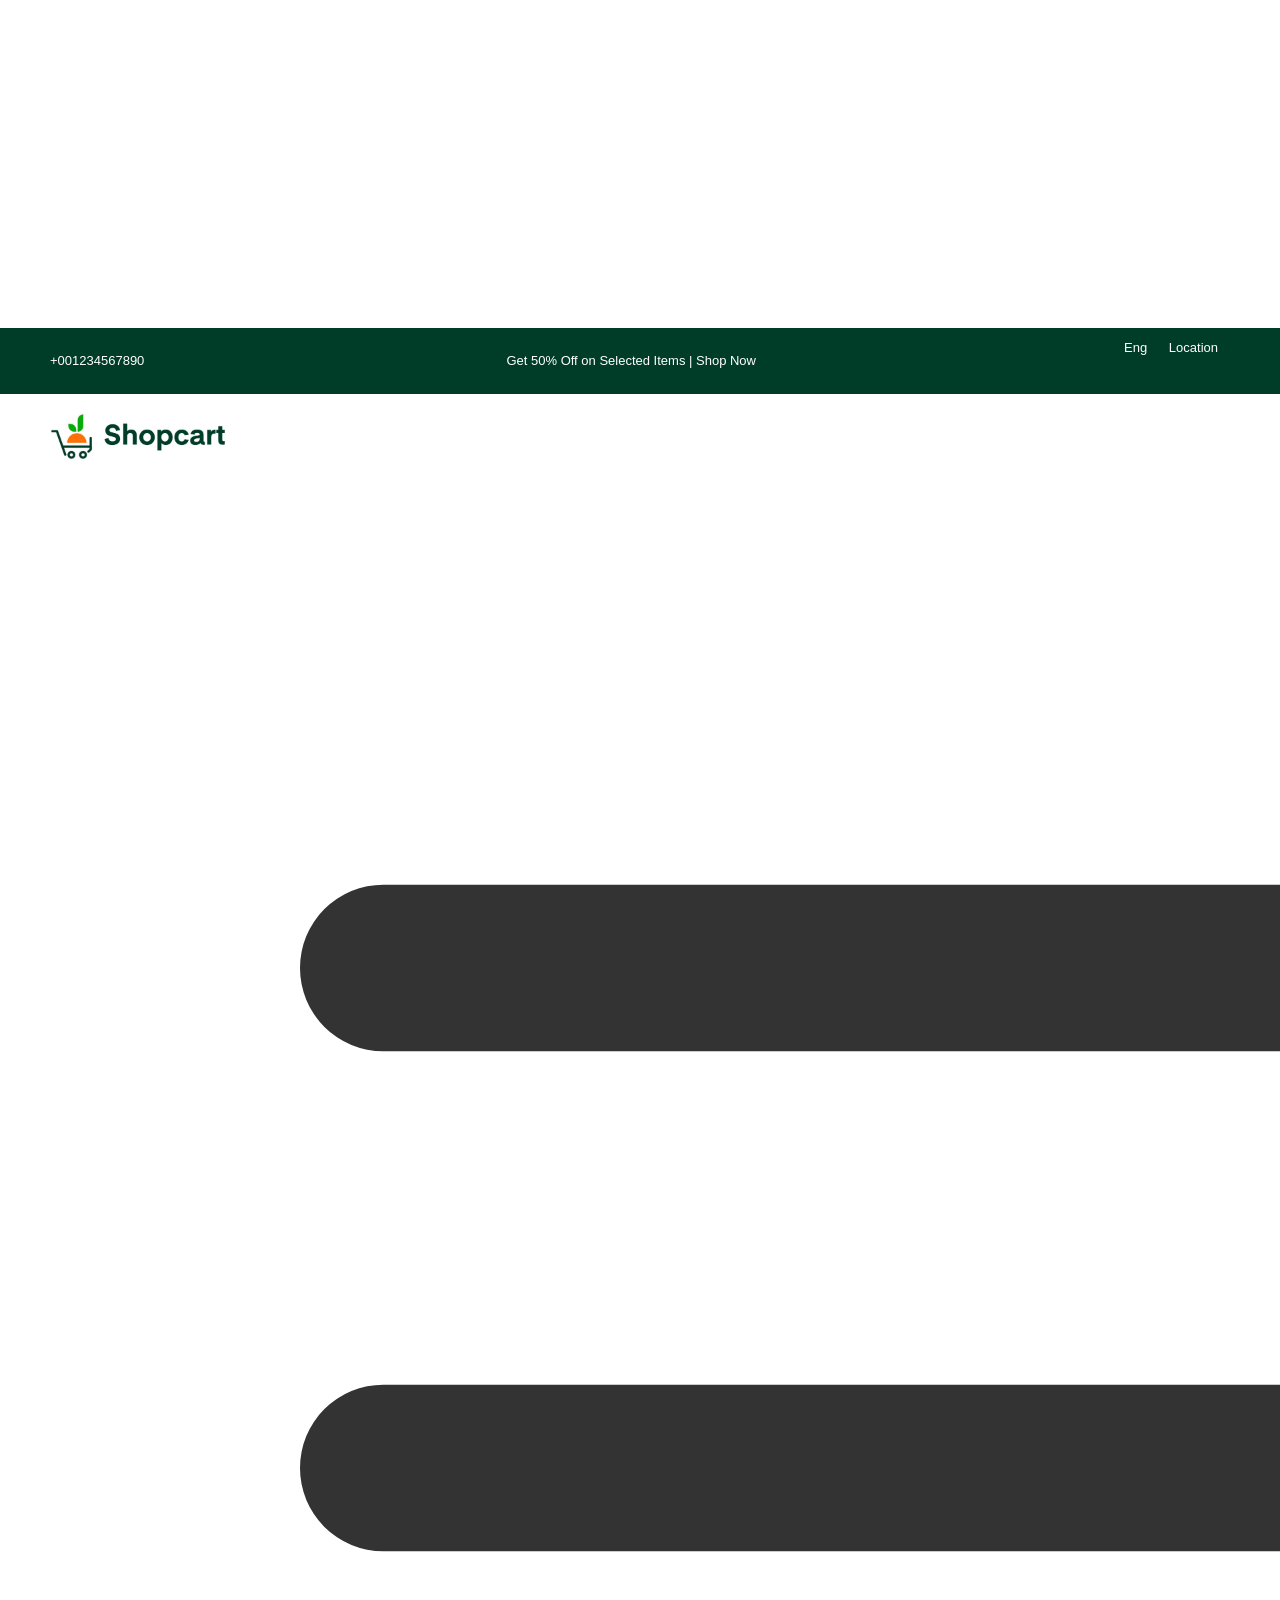
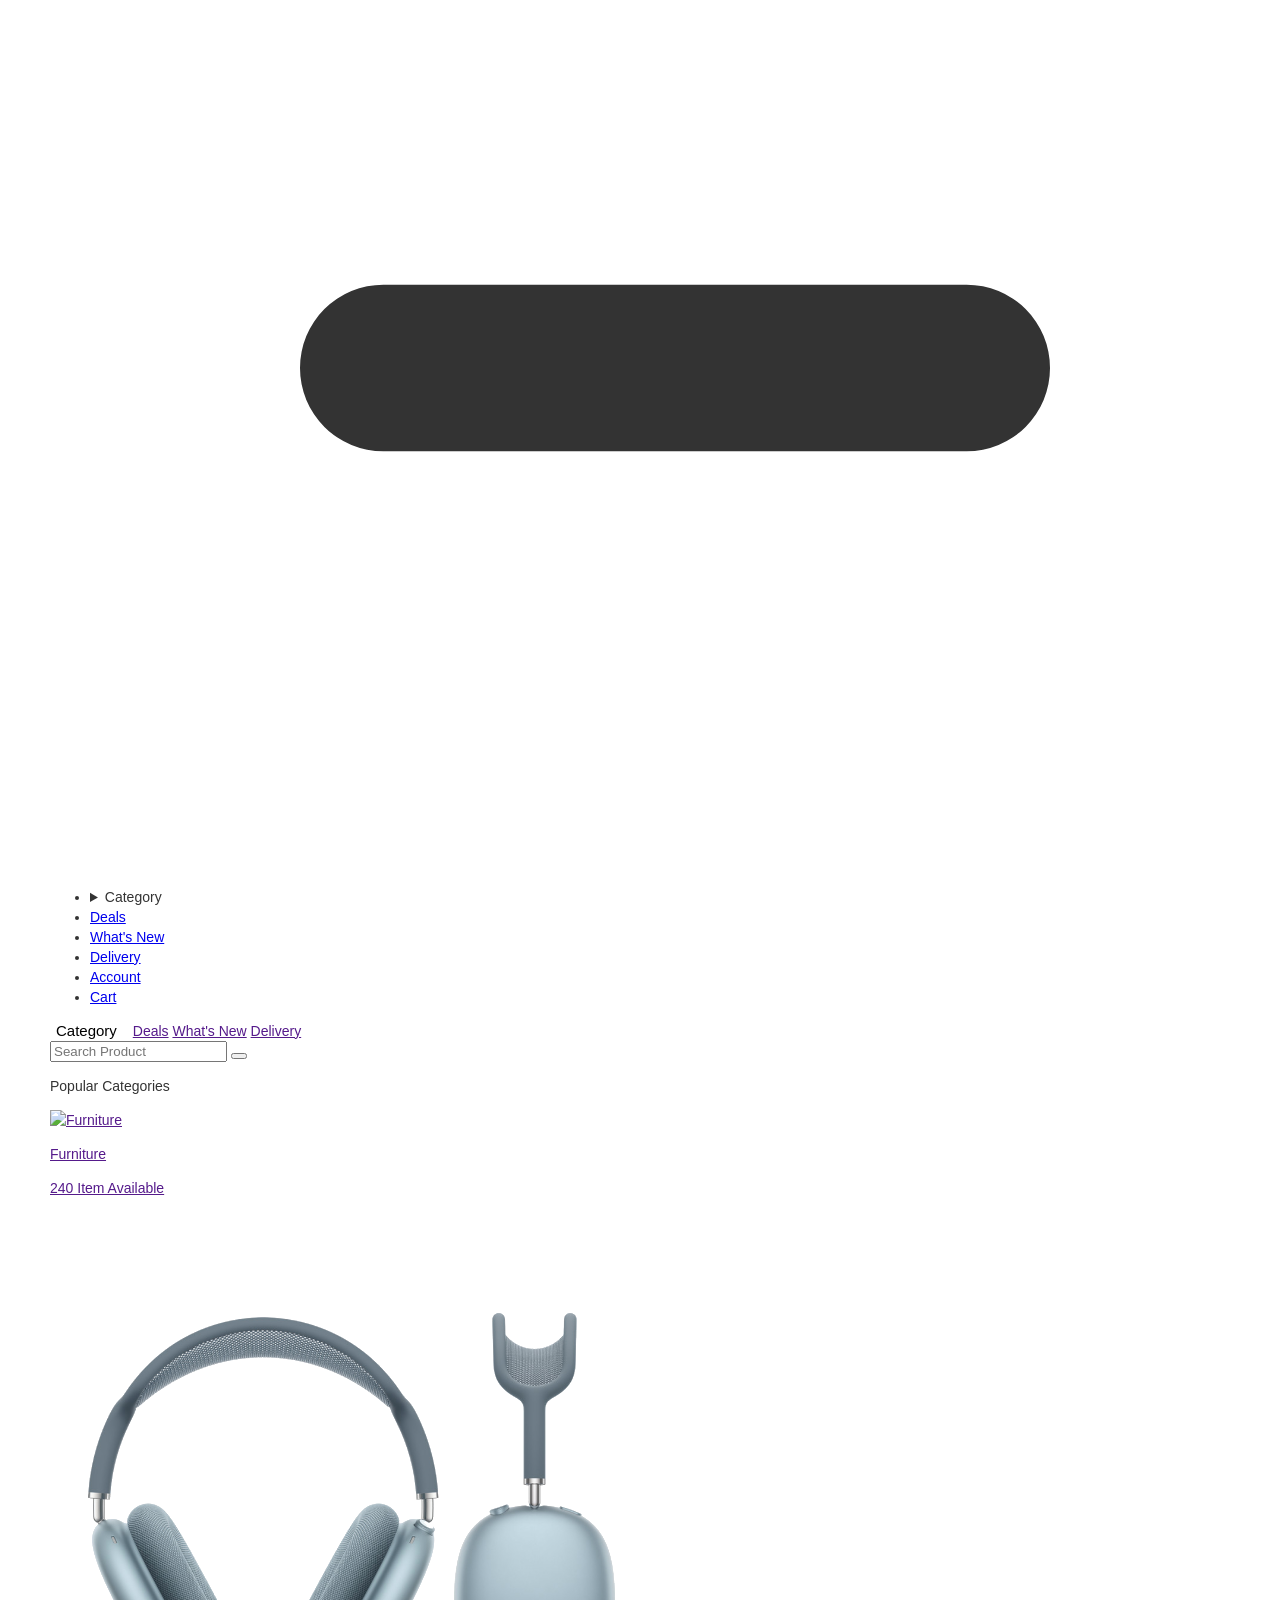
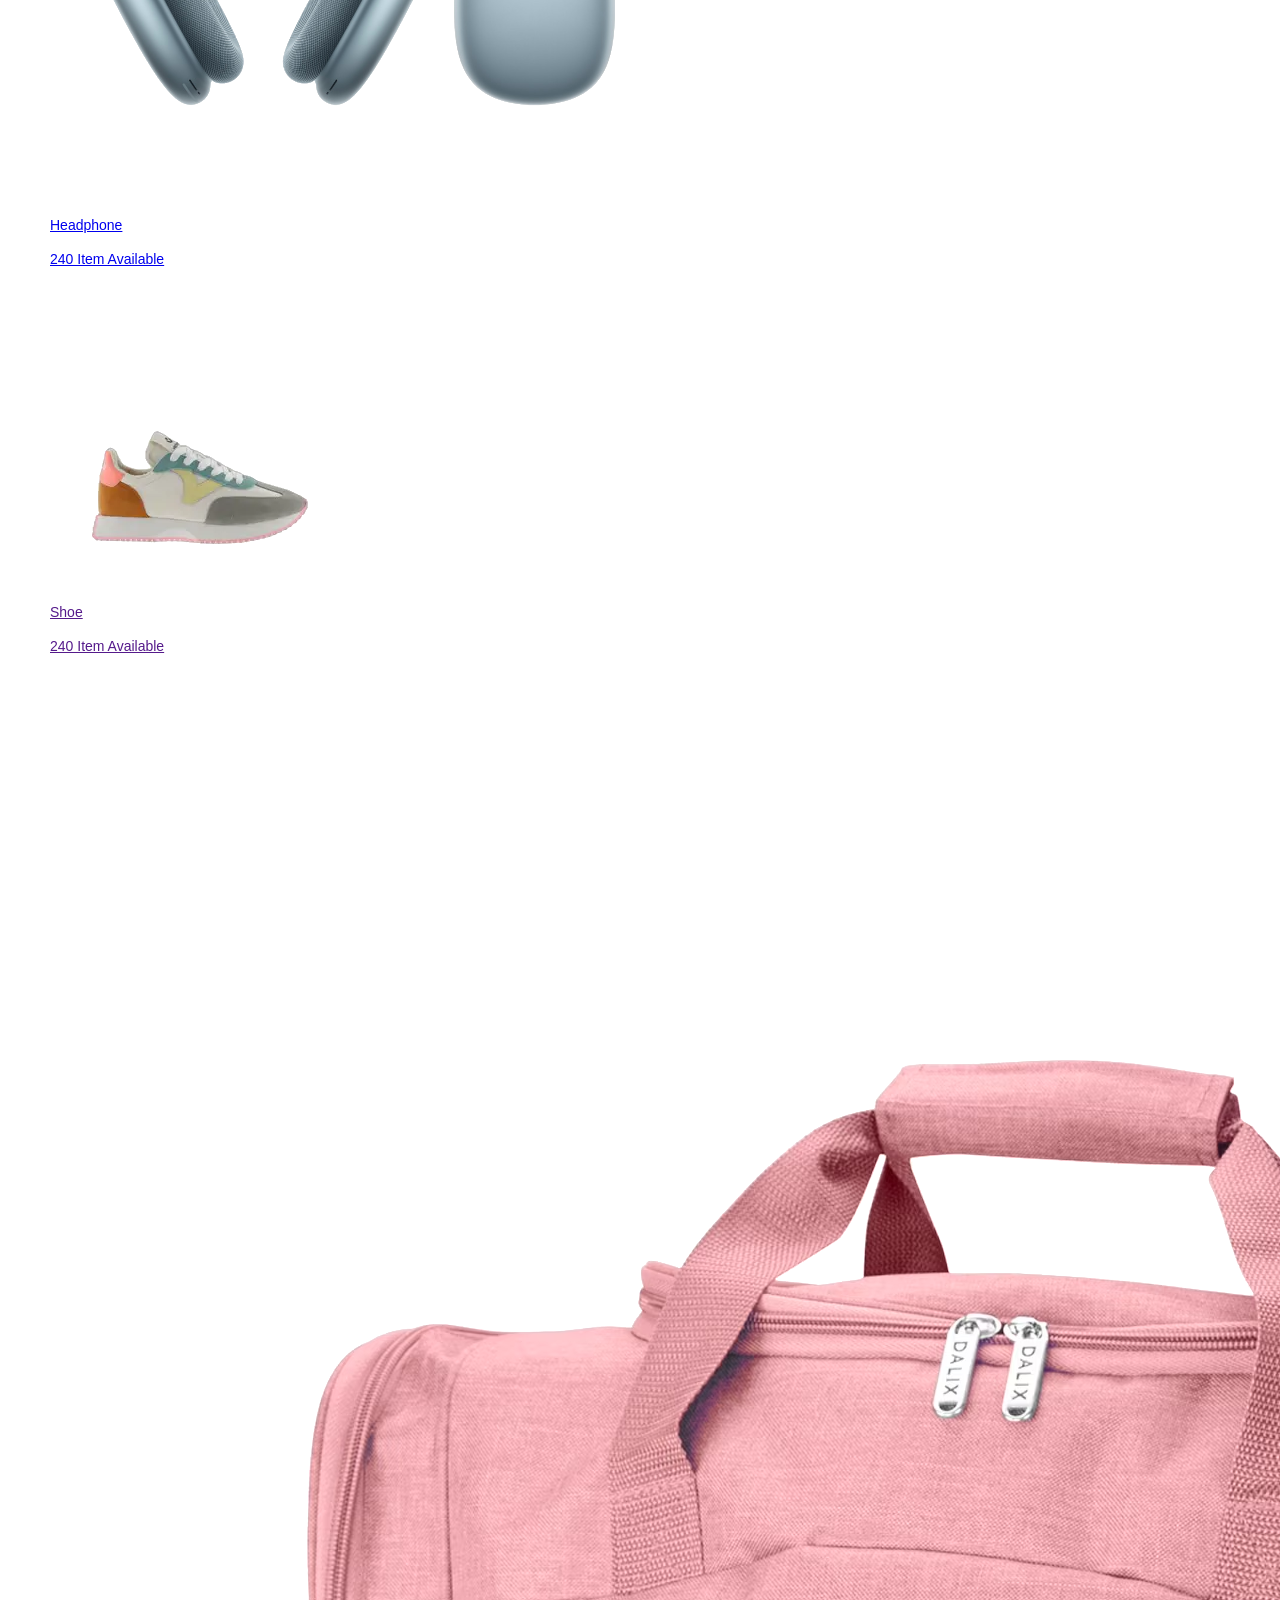
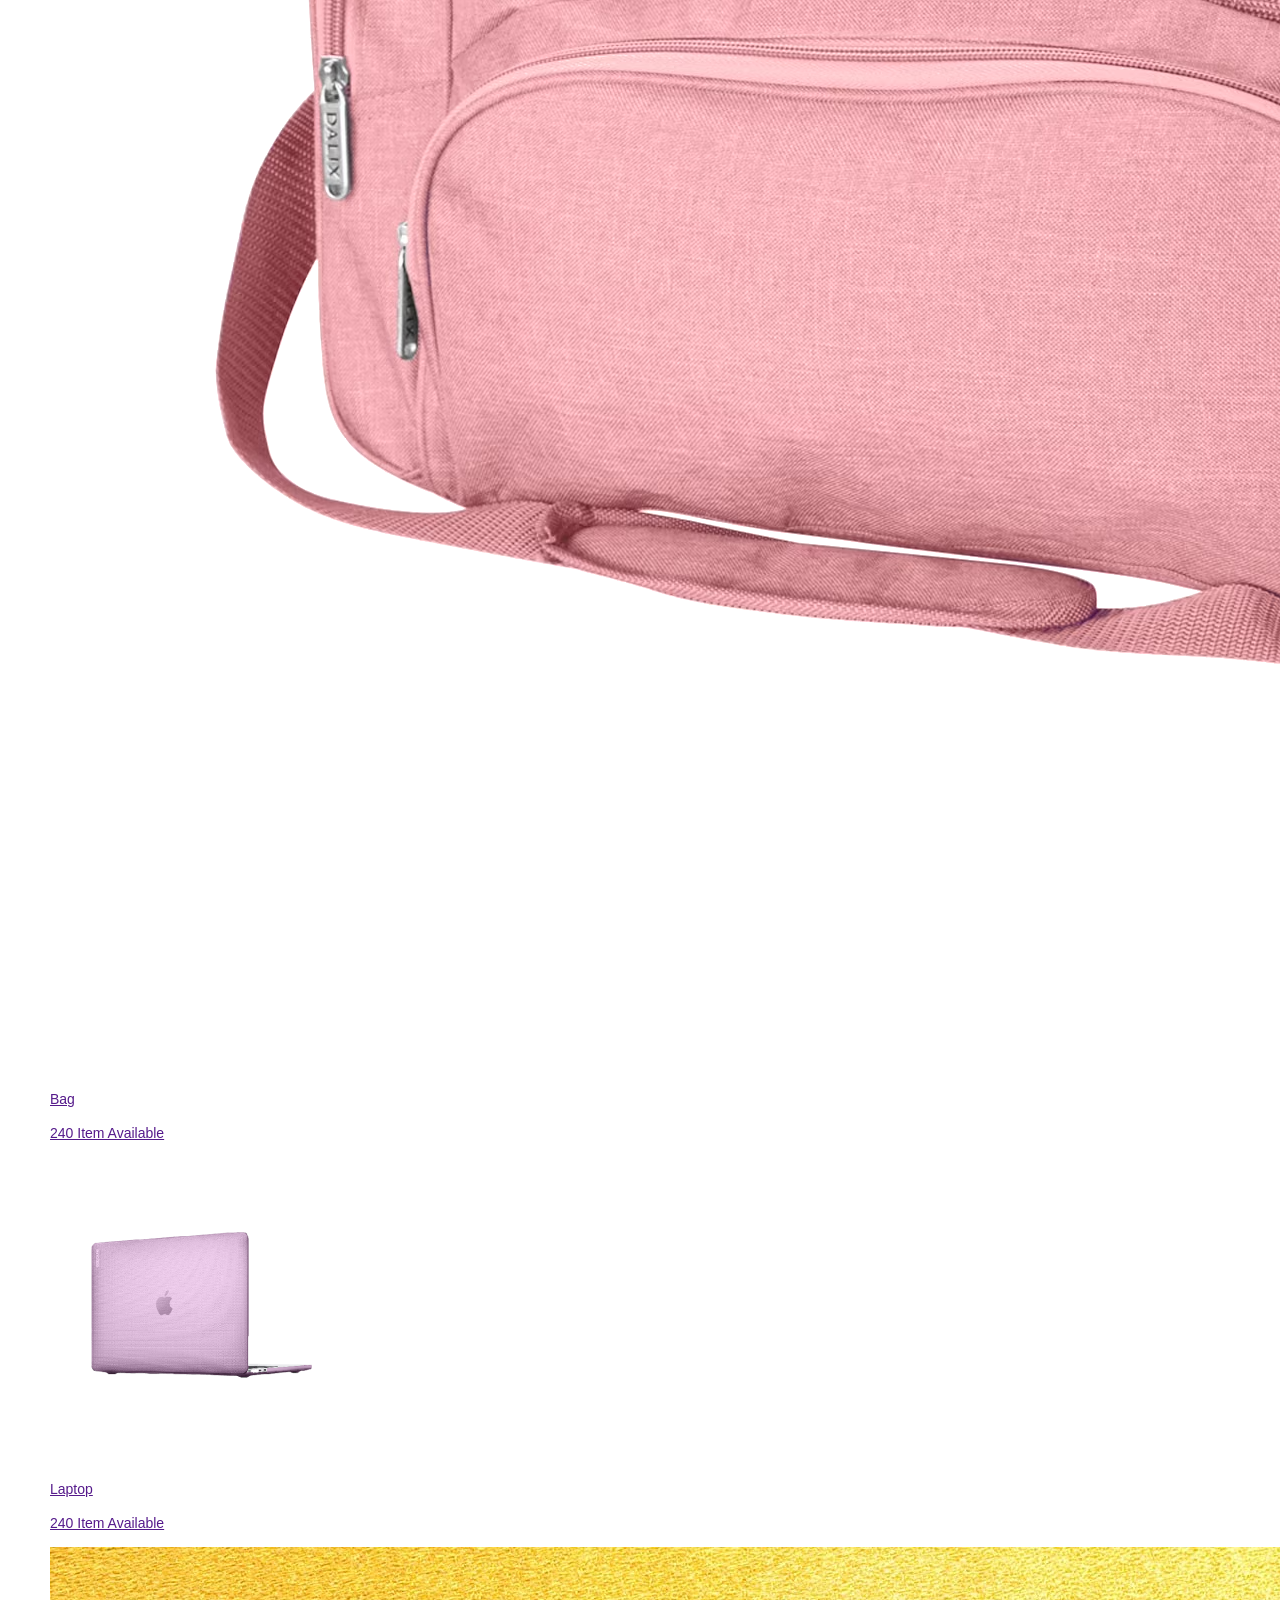
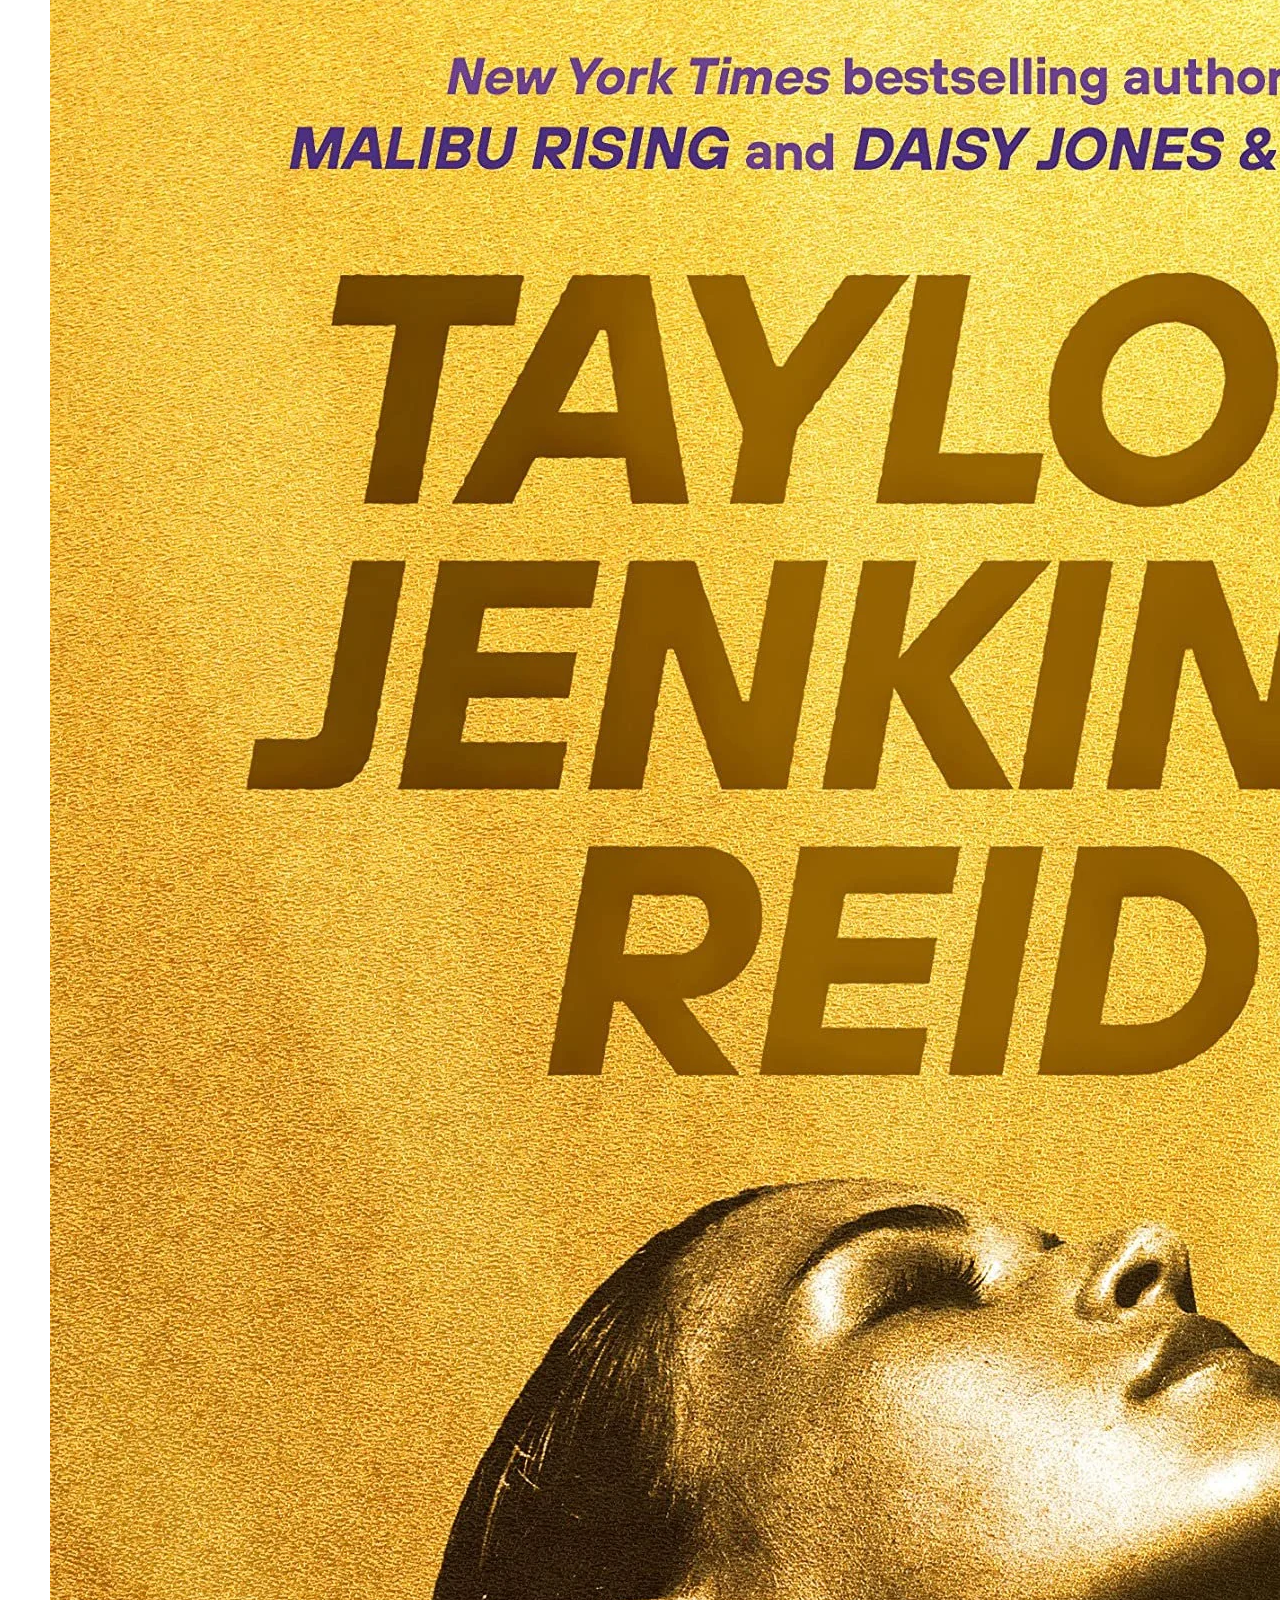
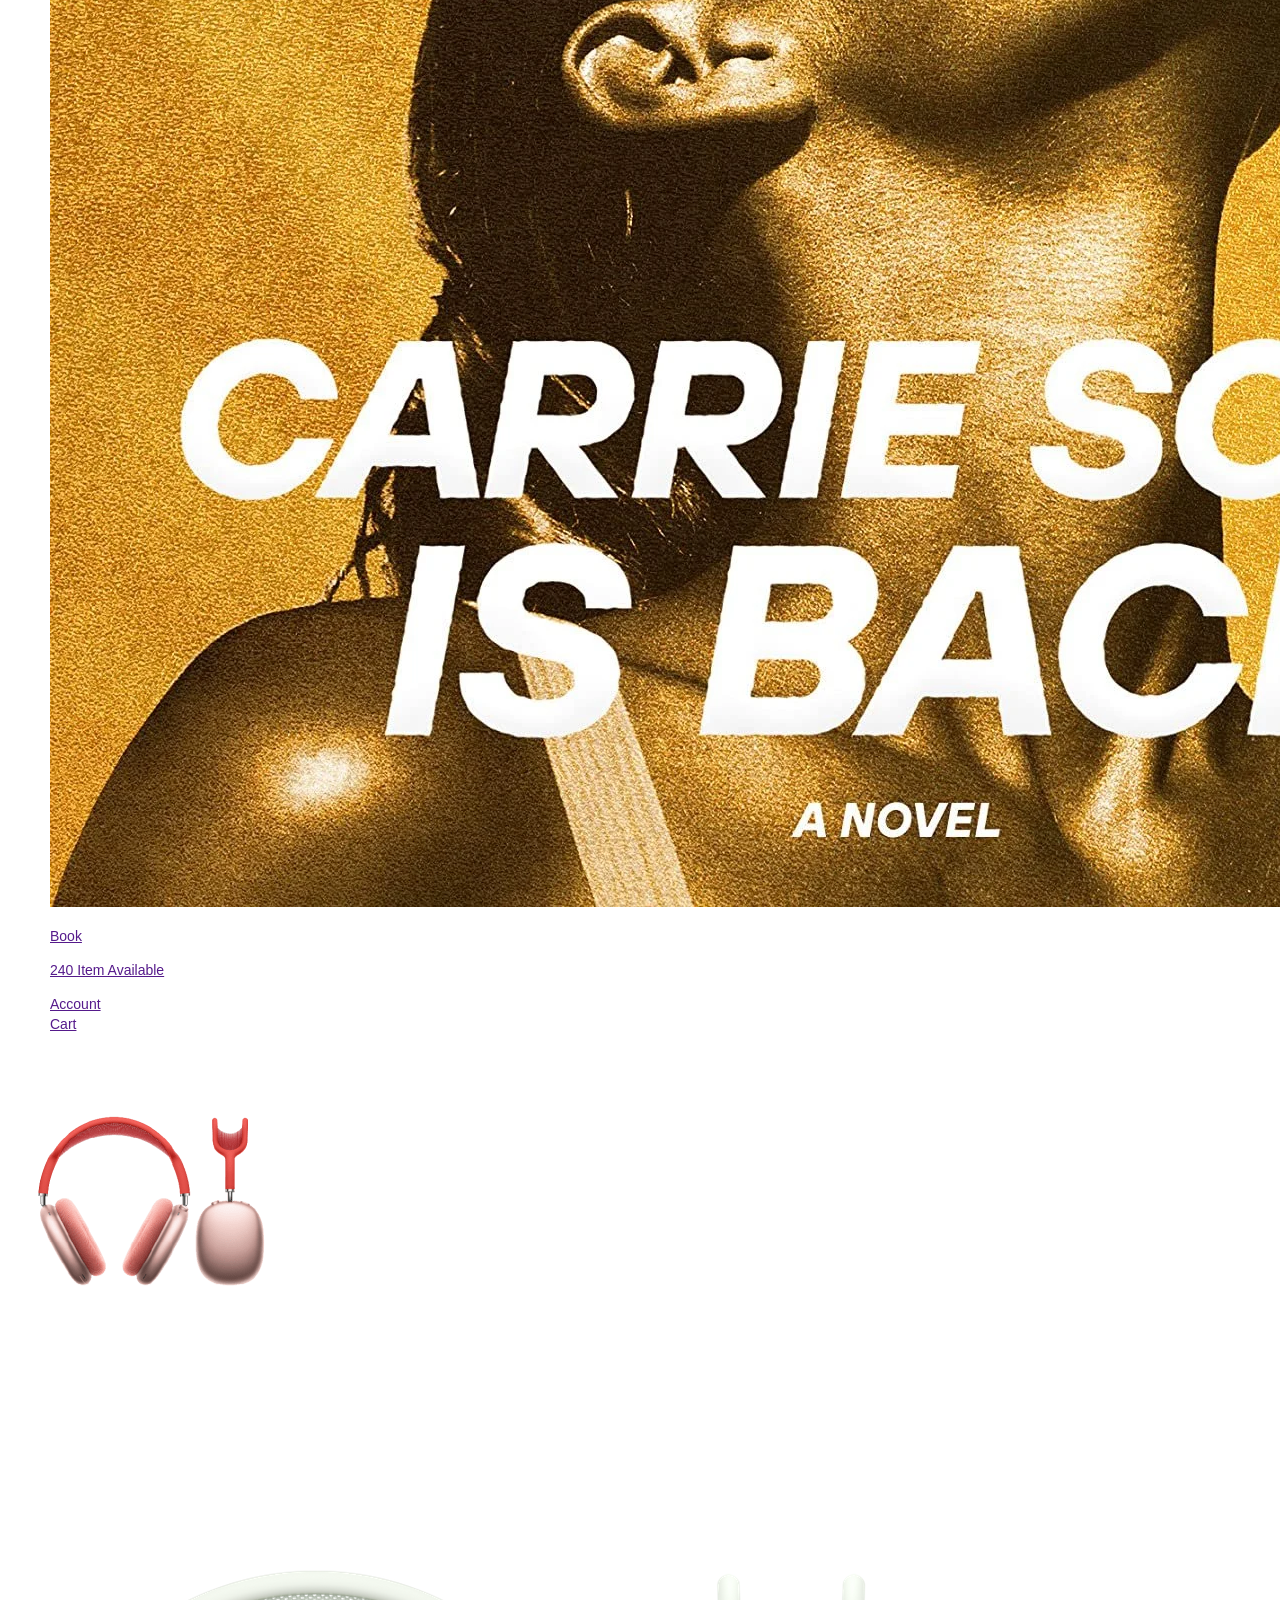
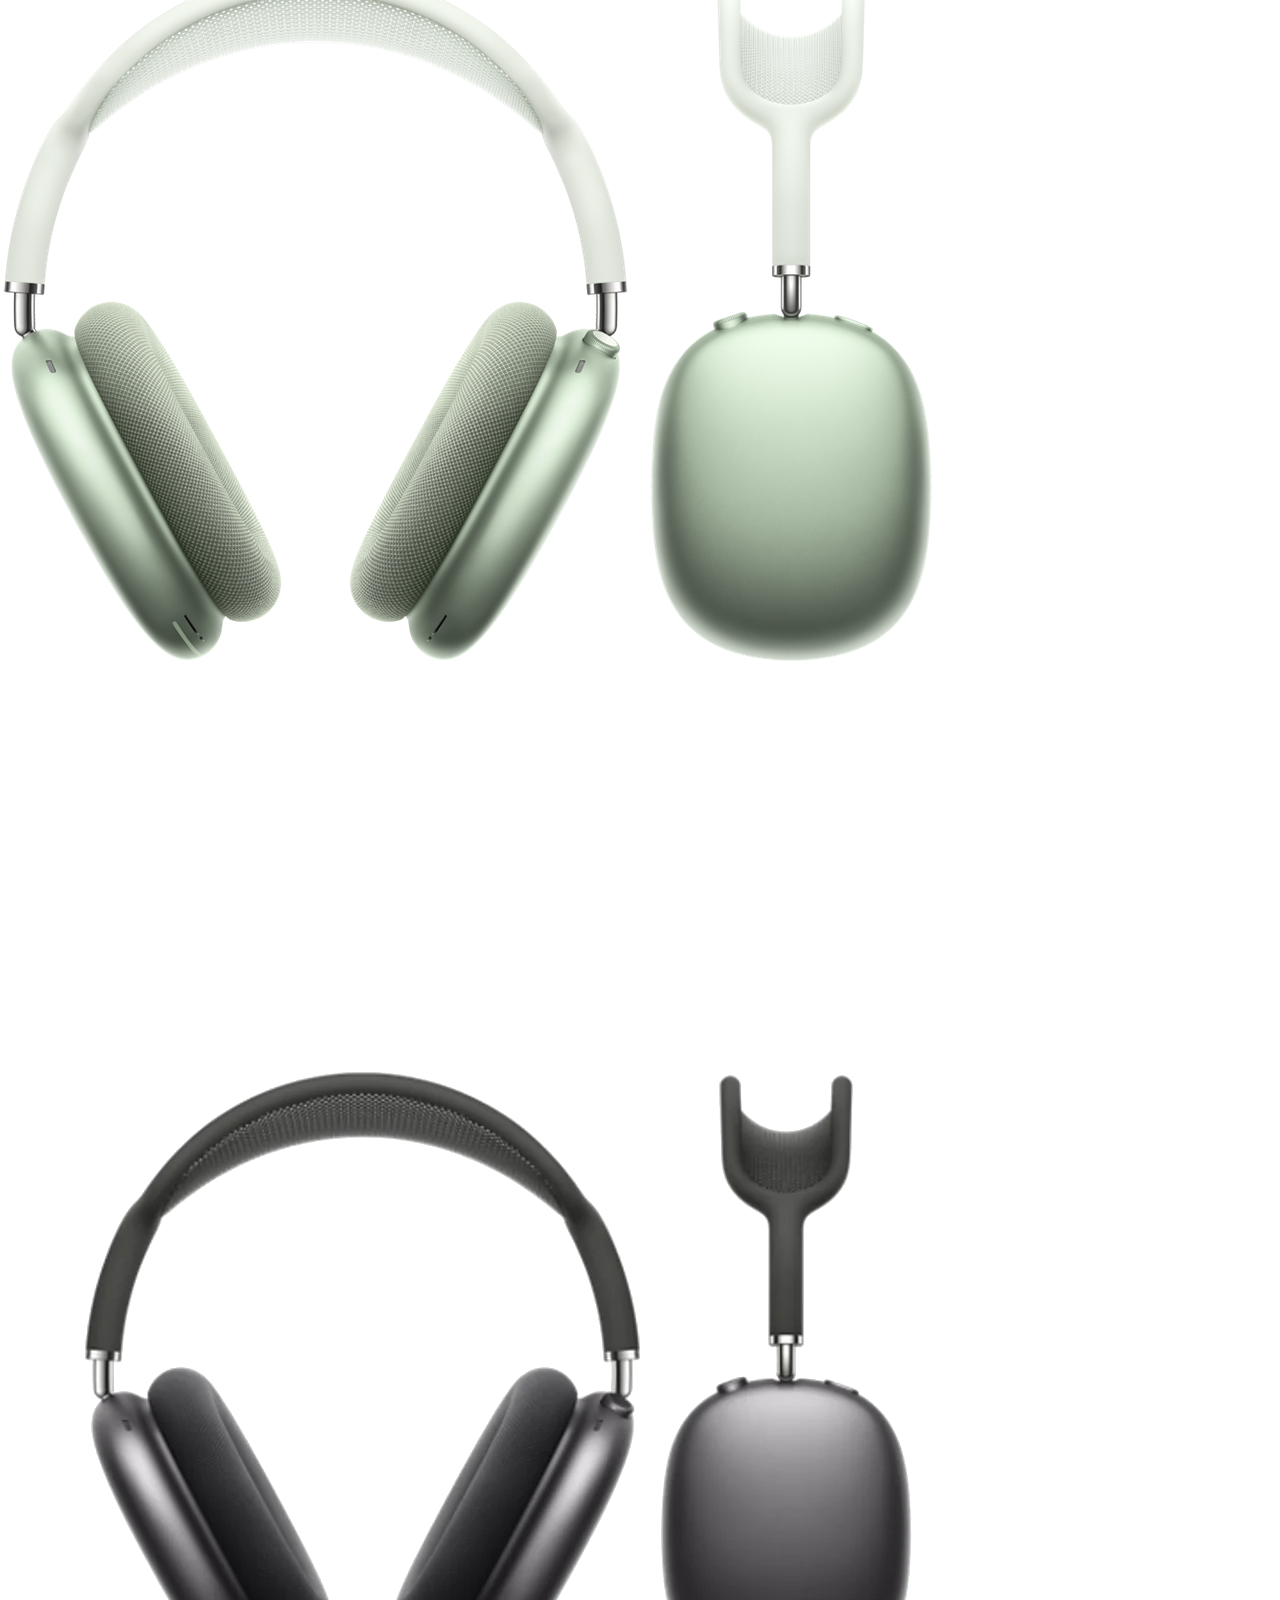
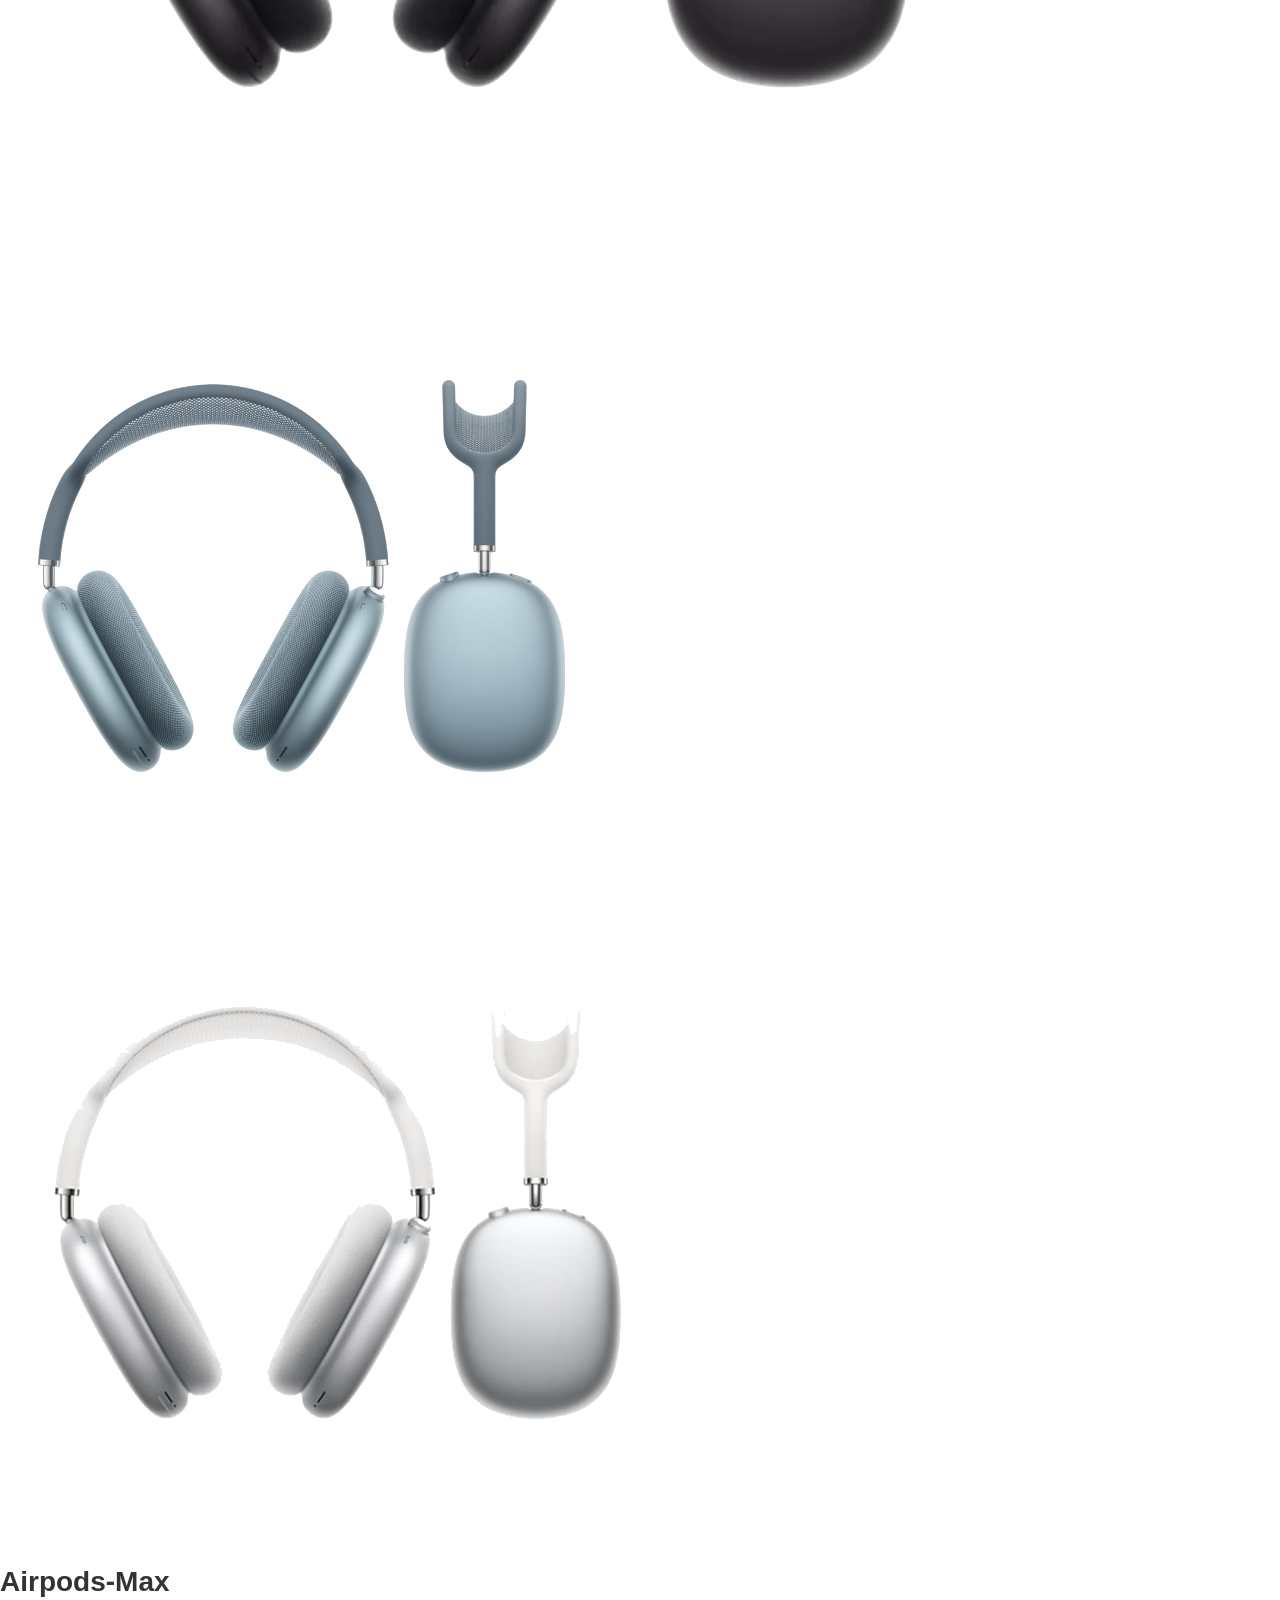
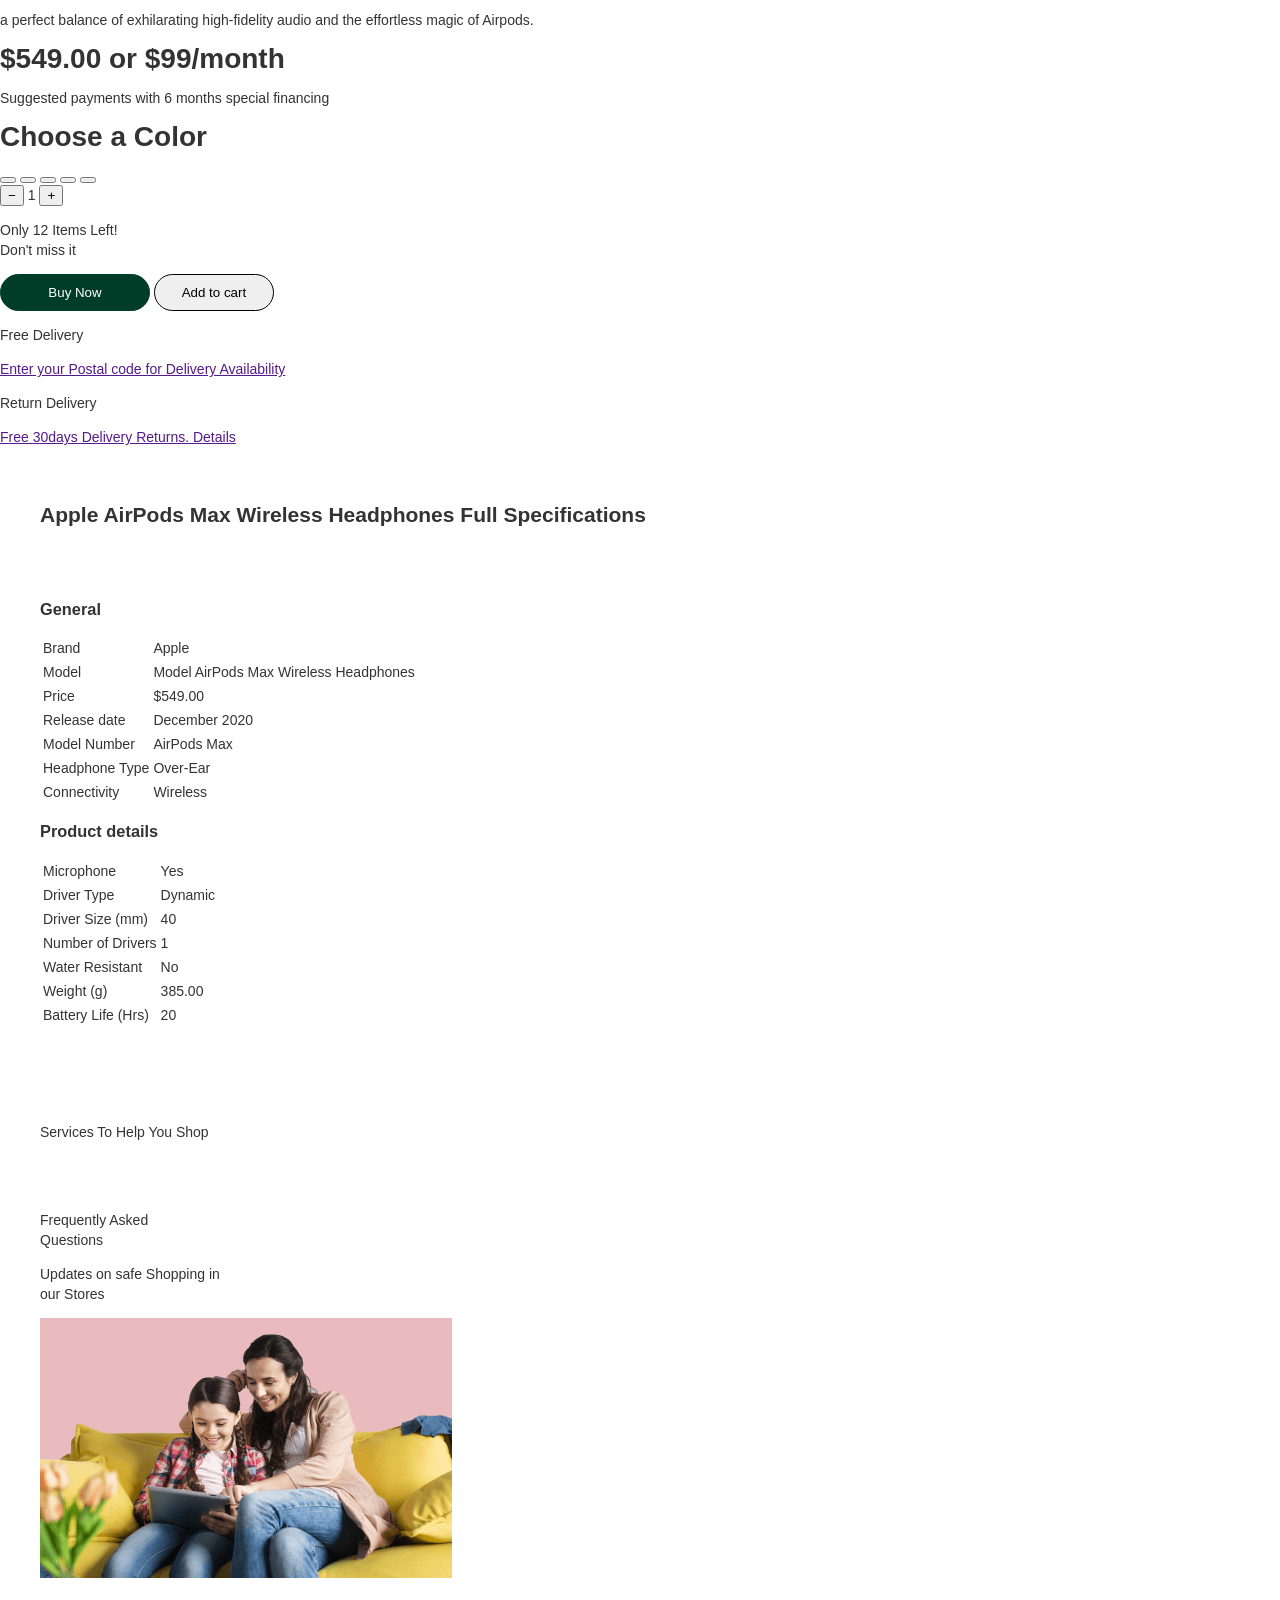
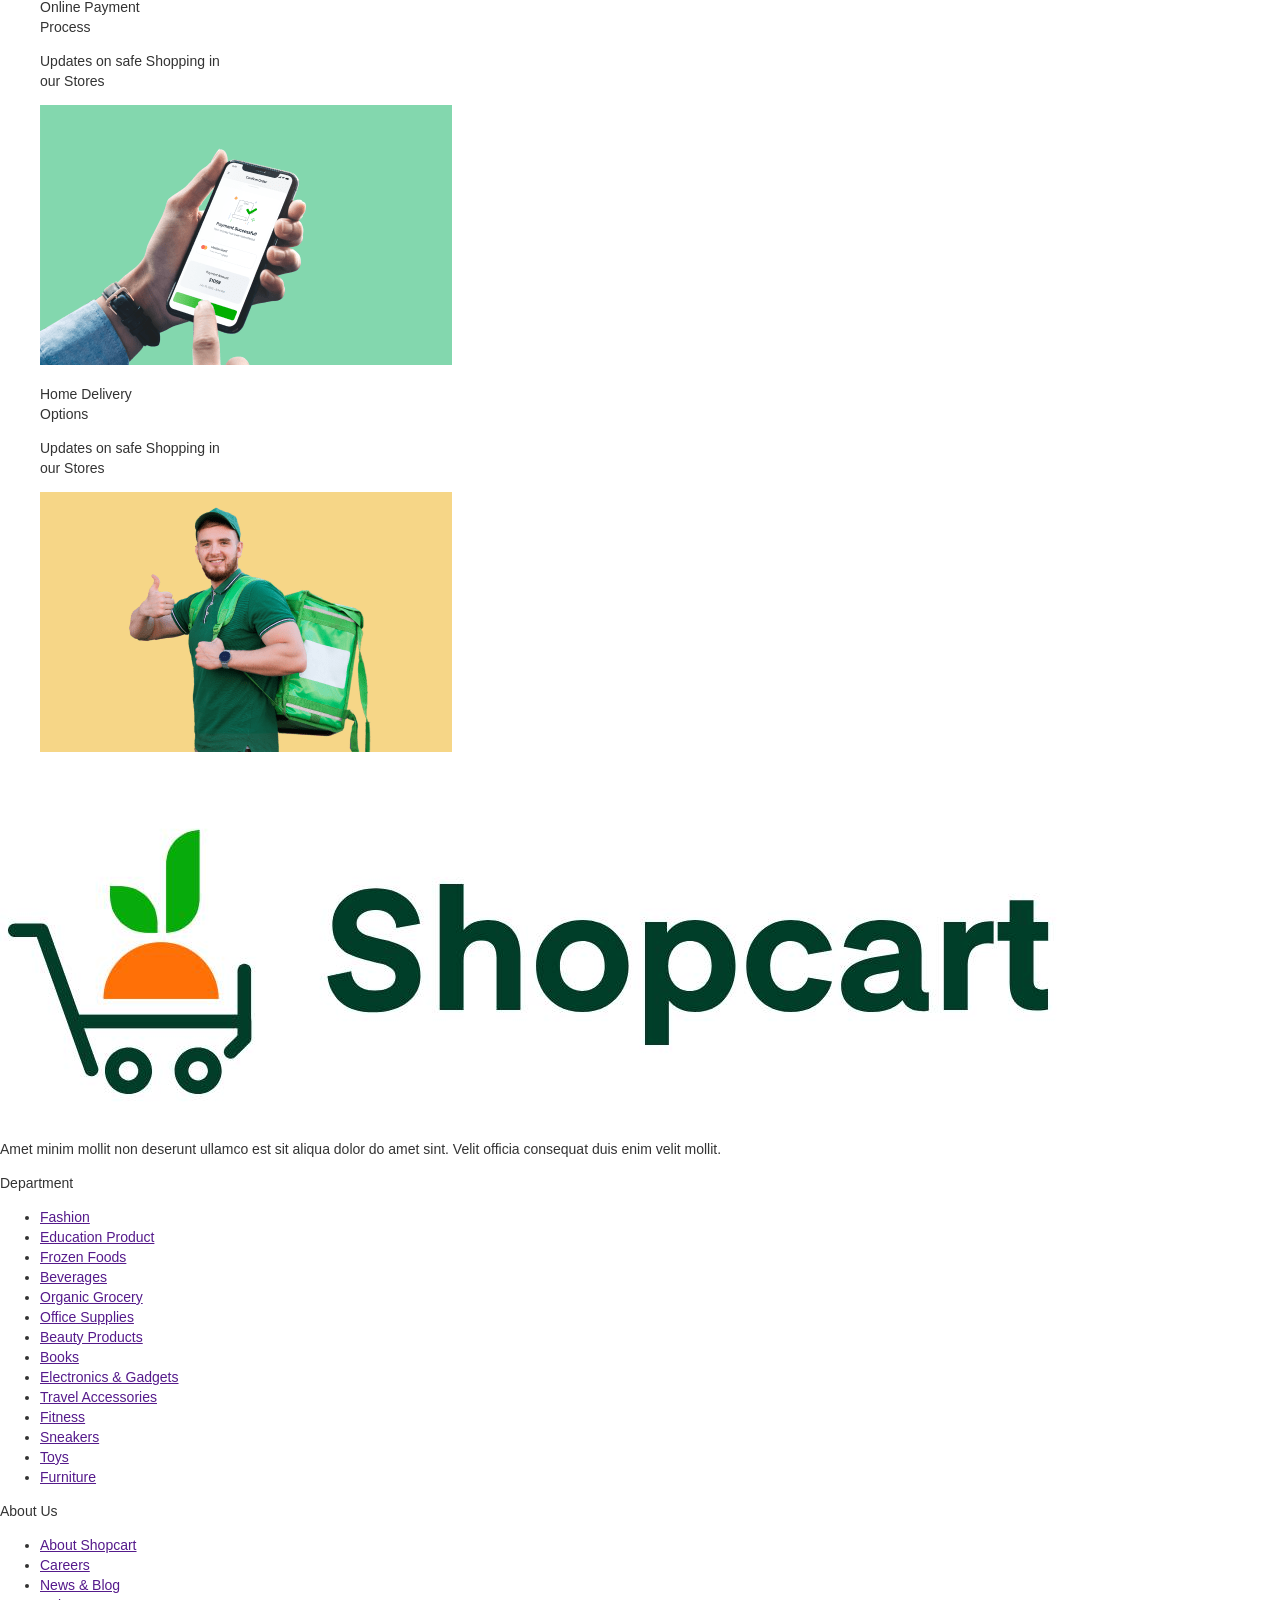
==== commit 14b5d43b: "feat: implement interactive product features and navigation logic with new script module" ====
--- a/airpodmax.html
+++ b/airpodmax.html
@@ -85,14 +85,8 @@
                 </a>
 
                 <!-- Mobile: search icon + hamburger -->
+                <!-- Mobile: only hamburger, no search icon -->
                 <div class="flex items-center gap-2 md:hidden">
-
-                    <!-- Mobile search toggle button -->
-                    <button id="mobile-search-toggle" class="btn btn-ghost btn-circle">
-                        <i data-lucide="search" class="w-5 h-5"></i>
-                    </button>
-
-                    <!-- Hamburger -->
                     <div class="dropdown dropdown-end">
                         <div tabindex="0" role="button" class="btn btn-ghost btn-circle">
                             <svg xmlns="http://www.w3.org/2000/svg" class="h-5 w-5" fill="none" viewBox="0 0 24 24"
@@ -101,32 +95,31 @@
                                     d="M4 6h16M4 12h16M4 18h7" />
                             </svg>
                         </div>
-
                         <ul tabindex="-1"
                             class="menu menu-sm dropdown-content bg-base-100 rounded-box z-50 mt-3 w-56 p-2 shadow right-0">
                             <li>
                                 <details>
                                     <summary class="font-medium">Category</summary>
                                     <ul class="bg-gray-50 rounded-lg mt-1 p-1">
-                                        <li><a href="" class="flex items-center gap-2">
-                                                <i data-lucide="smartphone" class="w-4 h-4"></i> Electronics</a></li>
-                                        <li><a href="" class="flex items-center gap-2">
-                                                <i data-lucide="shirt" class="w-4 h-4"></i> Clothing</a></li>
-                                        <li><a href="" class="flex items-center gap-2">
-                                                <i data-lucide="shopping-bag" class="w-4 h-4"></i> Accessories</a></li>
+                                        <li><a href="#" class="flex items-center gap-2"><i data-lucide="smartphone"
+                                                    class="w-4 h-4"></i> Electronics</a></li>
+                                        <li><a href="#" class="flex items-center gap-2"><i data-lucide="shirt"
+                                                    class="w-4 h-4"></i> Clothing</a></li>
+                                        <li><a href="#" class="flex items-center gap-2"><i data-lucide="shopping-bag"
+                                                    class="w-4 h-4"></i> Accessories</a></li>
                                     </ul>
                                 </details>
                             </li>
-                            <li><a href="">Deals</a></li>
-                            <li><a href="">What's New</a></li>
-                            <li><a href="">Delivery</a></li>
+                            <li><a href="headphone.html">Deals</a></li>
+                            <li><a href="#">What's New</a></li>
+                            <li><a href="#">Delivery</a></li>
                             <li class="border-t border-gray-100 mt-1 pt-1">
-                                <a href="" class="flex items-center gap-2">
-                                    <i data-lucide="user" class="w-4 h-4"></i> Account</a>
+                                <a href="#" class="flex items-center gap-2"><i data-lucide="user" class="w-4 h-4"></i>
+                                    Account</a>
                             </li>
                             <li>
-                                <a href="" class="flex items-center gap-2">
-                                    <i data-lucide="shopping-cart" class="w-4 h-4"></i> Cart</a>
+                                <a href="#" class="flex items-center gap-2"><i data-lucide="shopping-cart"
+                                        class="w-4 h-4"></i> Cart</a>
                             </li>
                         </ul>
                     </div>
@@ -235,7 +228,7 @@
             </div>
 
             <!-- Mobile Search Bar (hidden by default, toggled by search icon) -->
-            <div id="mobile-search-bar" class="hidden w-full md:hidden pb-2">
+            <div class="w-full md:hidden pb-2">
                 <div class="relative" id="mobile-search-wrapper">
                     <div class="join border border-gray-200 rounded-full w-full">
                         <input id="mobile-search-input"
--- a/style.css
+++ b/style.css
@@ -84,6 +84,8 @@
     display: flex;
     justify-content: space-between;
     font-size: small;
+    position: relative;
+    z-index: 100;
 }
 
 .cus-navbar {
@@ -188,6 +190,7 @@
     min-width: 160px;
     box-shadow: 0 5px 15px rgba(0, 0, 0, 0.1);
     border-radius: 8px;
+    z-index: 100;
 
 
     opacity: 0;
